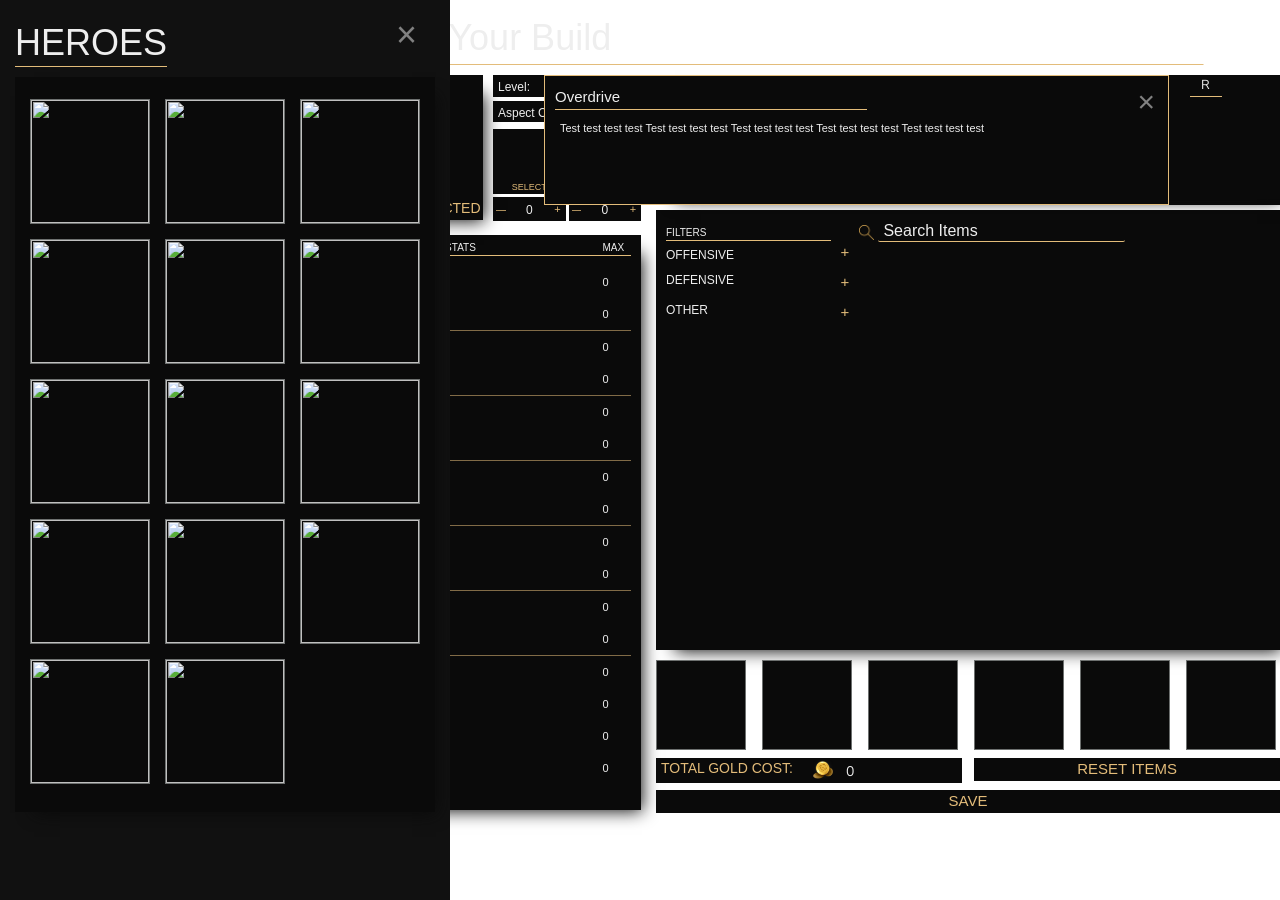
==== index.html @ a37a885d "Added Select Hero Button" ====
<!DOCTYPE html>
<html lang="zxx">

<head>
    <meta charset="UTF-8">
    <meta name="description" content="Foodeiblog Template">
    <meta name="keywords" content="Foodeiblog, unica, creative, html">
    <meta name="viewport" content="width=device-width, initial-scale=1.0">
    <meta http-equiv="X-UA-Compatible" content="ie=edge">
    <title>FHN Item Builder</title>
    <!--Test-->


    <script src="./HeroPortrait.js"></script>
    <script src ="./ItemBuilder/Utility.js"></script>
    <script src="./ItemBuilder/APIReader.js"></script>
    <script src="./ItemBuilder/Aspect.js"></script>
    <script src="./ItemBuilder/Hero.js"></script>
    <script src="./ItemBuilder/Item.js"></script>
    <script src="./ItemBuilder/Inventory.js"></script>
    <script src="./ItemBuilder/Attribute.js"></script>
    <script src="./ItemBuilder/ItemBuild.js"></script>
    <script src="./ItemBuilder/Ability.js"></script>


    <!-- NEW SCRIPT TAGS (8/12/2020) -->
    <script src="./ItemRowView.js"></script>
    <script src="./ItemView.js"></script>
    <script src="./ItemContainer.js"></script>

    <!-- Script Tags for Generate Build-->
    <script src="https://cdn.jsdelivr.net/npm/file-saver@2.0.2/dist/FileSaver.min.js"></script>
    <script src="./js/html2canvas.js"></script>
  
    

    <!-- Google Font -->
    <link href="https://fonts.googleapis.com/css?family=Nunito+Sans:300,400,600,700,800,900&display=swap"
        rel="stylesheet">
    <link href="https://fonts.googleapis.com/css?family=Unna:400,700&display=swap" rel="stylesheet">

    <!-- Css Styles -->
    <link rel="stylesheet" href="./css/bootstrap.min.css" type="text/css">
    <link rel="stylesheet" href="./css/style.css" type="text/css">
    <link rel="stylesheet" href="./css/w3.css" type="text/css">
    
</head>

<body>
    <!-- Page Preloder -->
    <div id="preloder">
        <div class="loader"></div>
    </div>
    <div class="container">
        <div>
            <button type='button' class="hero-button" onclick="openHeroPanel()">SELECT HERO</button>
        </div>
            <div class="row">
                <div id="mySidenav" class="sidenav">
                    <a href="javascript:void(0)" class="closebtn" onclick="closeHeroPanel()">&times;</a>
                    <div class="col-lg-3 col-md-6 col-sm-6 test">
                        <h1 class="header-hero">HEROES</h1>
                        <div class="heroselect" data-setbg="">
                            <div class="grid-container", id="hero-grid"></div>
                        </div>
                    </div>
                </div>
           
            <div class="mid-content" id="widget">
                <input type="text", placeholder="Name Your Build" id="name-build" class="header" style="height: 55px; margin-top: 10px; width: 90%;"></input>
                <div class="column left">
                    <div class="col-lg-3 col-md-6 col-sm-6">
                        <div class="categories__item set-bg" data-setbg="">
                            <div id="myNav" class="aspect-overlay">
                                <a href="javascript:void(0)" class="closebtn" onclick="closeAspectNav()">&times;</a>
                                <div class="overlay-content">
                                    <div class="aspectsgrid-container">
                                        <img onclick="setAspectRed()" id ="red-aspect" src="./images/red-aspect.png" alt="Nature" style="object-fit: fill; margin-right: 3px; cursor: pointer;">
                                        <img onclick="setAspectGreen()" id ="green-aspect"src="./images/green-aspect.png" alt="Nature" style="object-fit: fill; margin-right: 3px; cursor: pointer;">
                                        <img onclick="setAspectPurple()" id ="purple-aspect" src="./images/purple-aspect.png" alt="Nature" style="object-fit: fill; margin-right: 3px; cursor: pointer;">
                                        <img onclick="setAspectBlue()" id ="blue-aspect" src="./images/blue-aspect.png" alt="Nature" style="object-fit: fill; margin-right: 3px; cursor: pointer;">
                                        <img onclick="setAspectWhite()" id ="white-aspect" src="./images/white-aspect.png" alt="Nature" style="object-fit: fill; margin-right: 3px; cursor: pointer;">
                                    
                                    </div>
                                    
                                    
                            </div>
                              </div>
                                    <div class="column hero-left">
                                        <div class="hero-container">
                                            <img onclick="openHeroPanel()" src="./images/black-image.png" id="hero-portrait">
                                            <div class="hero-block">
                                              <h4 id="hero-name">No hero Selected</h4>
                                            </div>
                                        </div>
                                    </div>
                                    <div class="column hero-right">
                                        <div class="dropdown" style="background-color: #0a0a0a;">
                                            <div class="level-title">Level:</div>
                                            <div style="width: 100%; text-align: center;">
                                                <input class="level-increment" style="float: left;" type="button" onclick="decrementValue()" value="—" />
                                                <input class="level-field" type="text" id="level-field" value="1"/>
                                                <input class="level-increment" style="float: right;" type="button" onclick="incrementValue()" value="+" />
                                            </div>
                                        </div>
                                        <div class="dropdown" style="background-color: #0a0a0a; margin-top: 3px; margin-bottom: 0px;">
                                            <div class="level-title" style="width: 100%;">Aspect Colors:</div>
                                        </div>
                                        
                                        <div class="aspects-container" style="position: relative;">
                                            <div id="aspect1" style=" margin-right: 3px;text-align: center; height: 100%;left: 0; position: absolute; bottom: 0; width: 49%; background-color: #0a0a0a; color: rgb(227, 188, 122);">
                                                <img src="./images/black-image.png" style="position:relative; height: 60px;">
                                                <div style="width: 100%; position: absolute; bottom: 0; font-size: 0.7vw;">SELECT</div>
                                            </div>
                                            <div id="aspect2" style="text-align: center; height: 100%;right: 0; position: absolute; bottom: 0; width: 49%; background-color: #0a0a0a; color: rgb(227, 188, 122);">
                                                <img src="./images/black-image.png" style="position:relative; height: 60px;">
                                                <div style="width: 100%; position: absolute; bottom: 0; font-size: 0.7vw;">SELECT</div>
                                            </div>
                                            
                                            </div>
                                        <div class="aspects-button">
                                            <div style="margin-right: 3px;">
                                                    <div style="width: 100%; text-align: center; line-height: 8px; background-color: #0a0a0a; padding: 3px;">
                                                        <input class="level-increment" style="float: left;" type="button" onclick="decrementFavor1()" value="—" />
                                                        <input class="favor-field" type="text" id="favor1" style="height: 15px;" value="0"/>
                                                        <input class="level-increment" style="float: right;" type="button" onclick="incrementFavor1()" value="+" />
                                                    </div>
                                            </div>
                                            <div>
                                                <div style="width: 100%; text-align: center; line-height: 8px; background-color: #0a0a0a; padding: 3px;">
                                                    <input class="level-increment" style="float: left;" type="button" onclick="decrementFavor2()" value="—" />
                                                    <input class="favor-field" type="text" id="favor2" style="height: 15px;" value="0"/>
                                                    <input class="level-increment" style="float: right;" type="button" onclick="incrementFavor2()" value="+" />
                                                </div>
                                            </div>
                                        </div>
                                    </div>
                        </div>
                        <div class="stat-height" data-setbg="">
                            <div class="stat-content">
                                <div class="expand" style="width: 100%; margin-bottom: 10px; display: flex;">
                                    
                                    <div style="width: 35%;">NAME</div>
                                    <div style="width: 55%;">STATS</div>
                                    <div>MAX</div>
                                
                                </div>
                                <div style="border-bottom-style: solid; border-width: 1px; border-color: rgb(227, 188, 122, 0.55);">
                                <!--To change bar progress, when adding stat, add the percentage as a style: 10power/possible 100 power would
                                        mean adding a 10% width to id "Health" etc.-->
                                        <div class="stat-wrapper">
                                            <label class="label-cat" style="float: left;">Health</label>
                                            <div class="stat-bar">
                                                <label class="buildValue" style="height:100%;float: left; "id="Health"></label>
                                            </div>
                                            <div class="stat-increment">+25</div>
                                            <label class="label-cat-right" id="total-value">0</label>
                                        </div>

                                        <div class="stat-wrapper">
                                            <label class="label-cat" style="float: left; margin-top: 0;">Health Regen</label>
                                            <div class="stat-bar">
                                                <label class="buildValue" style="height:100%;float: left; "id="HealthRegenRate"></label>
                                                </div>
                                            <div class="stat-increment">+25</div>
                                            <label class="label-cat-right" id="total-value">0</label>
                                        </div>

                                </div>
                                <div style="border-bottom-style: solid; border-width: 1px; border-color: rgb(227, 188, 122, 0.55);">
                                        <div class="stat-wrapper">
                                            <label class="label-cat" style="float: left; margin-top: 0;">Mana</label>
                                            <div class="stat-bar">
                                                <label class="buildValue" style="height:100%;float: left; "id="Mana"></label>
                                                </div>
                                            <div class="stat-increment">+25</div>
                                            <label class="label-cat-right" id="total-value">0</label>
                                        </div>

                                        <div class="stat-wrapper">
                                            <label class="label-cat" style="float: left; margin-top: 0;">Mana Regen</label>
                                            <div class="stat-bar">
                                                <label class="buildValue" style="height:100%;float: left; "id="ManaRegenRate"></label>
                                                </div>
                                            <div class="stat-increment">+25</div>
                                            <label class="label-cat-right" id="total-value">0</label>
                                        </div>
                                    
                                </div>
                                <div style="border-bottom-style: solid; border-width: 1px; border-color: rgb(227, 188, 122, 0.55);">

                                        <div class="stat-wrapper">
                                            <label class="label-cat" style="float: left; margin-top: 0;">Phys. Power</label>
                                            <div class="stat-bar">
                                                <label class="buildValue" style="height:100%;float: left; "id="Physical Power"></label>
                                                </div>
                                            <div class="stat-increment">+25</div>
                                            <label class="label-cat-right" id="total-value">0</label>
                                        </div>

                                        <div class="stat-wrapper">
                                            <label class="label-cat" style="float: left; margin-top: 0;">Energy Power</label>
                                            <div class="stat-bar">
                                                <label class="buildValue" style="height:100%;float: left; "id="EnergyPower"></label>
                                                </div>
                                            <div class="stat-increment">+25</div>
                                            <label class="label-cat-right" id="total-value">0</label>
                                        </div>

                            </div>
                            <div style="border-bottom-style: solid; border-width: 1px; border-color: rgb(227, 188, 122, 0.55);">
                                        <div class="stat-wrapper">
                                            <label class="label-cat" style="float: left; margin-top: 0;">Physical Armor</label>
                                            <div class="stat-bar">
                                                <label class="buildValue" style="height:100%;float: left;"id="Physical Armor"></label>
                                            </div>
                                            <div class="stat-increment">+25</div>
                                            <label class="label-cat-right" id="total-value">0</label>
                                        </div>

                                        <div class="stat-wrapper">
                                            <label class="label-cat" style="float: left; margin-top: 0;">Energy Armor</label>
                                            <div class="stat-bar">
                                                <label class="buildValue" style="height:100%;float: left; "id="Energy Armor"></label>
                                                </div>
                                            <div class="stat-increment">+25</div>
                                            <label class="label-cat-right" id="total-value">0</label>
                                        </div>
                            </div>
                            <div style="border-bottom-style: solid; border-width: 1px; border-color: rgb(227, 188, 122, 0.55);">

                                        <div class="stat-wrapper">
                                            <label class="label-cat" style="float: left; margin-top: 0;">Physical Pen.</label>
                                            <div class="stat-bar">
                                                <label class="buildValue" style="height:100%;float: left; "id="Physical Penetration"></label>
                                                </div>
                                            <div class="stat-increment">+25</div>
                                            <label class="label-cat-right" id="total-value">0</label>
                                        </div>
                                       
                                        <div class="stat-wrapper">
                                            <label class="label-cat" style="float: left; margin-top: 0;">Energy Pen.</label>
                                            <div class="stat-bar">
                                                <label class="buildValue" style="height:100%;float: left; "id="Energy Penetration"></label>
                                                </div>
                                            <div class="stat-increment">+25</div>
                                            <label class="label-cat-right" id="total-value">0</label>
                                        </div>
                            </div>

                            <div style="border-bottom-style: solid; border-width: 1px; border-color: rgb(227, 188, 122, 0.55);">

                            <div class="stat-wrapper">
                                <label class="label-cat" style="float: left; margin-top: 0;">Attack Per Sec:</label>
                                <div class="stat-bar">
                                    <label class="buildValue" style="height:100%;float: left; "id="Attack Speed"></label>
                                    </div>
                                <div class="stat-increment">+25</div>
                                <label class="label-cat-right" id="total-value">0</label>
                            </div>

                            
<!--
                            <div class="stat-wrapper">
                                <label class="label-cat" style="float: left; margin-top: 0;">Attack Speed %:</label>
                                <div class="stat-bar">
                                    <label class="buildValue" style="height:100%;float: left; "id="Attack Speed Percent"></label>
                                    </div>
                                <div class="stat-increment">+25</div>
                                <label class="label-cat-right" id="total-value">0</label>
                            </div>-->

                            <div class="stat-wrapper">
                                <label class="label-cat" style="float: left; margin-top: 0;">Basic Atk Dmg:</label>
                                <div class="stat-bar">
                                    <label class="buildValue" style="height:100%;float: left; "id="Basic Atk Dmg"></label>
                                    </div>
                                <div class="stat-increment">+25</div>
                                <label class="label-cat-right" id="total-value">0</label>
                            </div>
                            </div>

                                        <div class="stat-wrapper">
                                            <label class="label-cat" style="float: left; margin-top: 0;">Mov.Speed</label>
                                            <div class="stat-bar">
                                                <label class="buildValue" style="height:100%;float: left; "id="Movement Speed"></label>
                                                </div>
                                            <div class="stat-increment">+25</div>
                                            <label class="label-cat-right" id="total-value">0</label>
                                        </div>

                                        <div class="stat-wrapper">
                                            <label class="label-cat" style="float: left; margin-top: 0;">CritChance</label>
                                            <div class="stat-bar">
                                                <label class="buildValue" style="height:100%;float: left; "id="CritChance"></label>
                                                </div>
                                            <div class="stat-increment">+25</div>
                                            <label class="label-cat-right" id="total-value">0</label>
                                        </div>
                                        
                                        <div class="stat-wrapper">
                                            <label class="label-cat" style="float: left; margin-top: 0;">Cooldown</label>
                                            <div class="stat-bar">
                                                <label class="buildValue" style="height:100%;float: left; "id="Cooldown Reduction"></label>
                                                </div>
                                            <div class="stat-increment">+25</div>
                                            <label class="label-cat-right" id="total-value">0</label>
                                        </div>

                                        <div class="stat-wrapper">
                                            <label class="label-cat" style="float: left; margin-top: 0;">Lifesteal</label>
                                            <div class="stat-bar">
                                                <label class="buildValue" style="height:100%;float: left; "id="LifeSteal"></label>
                                                </div>
                                            <div class="stat-increment">+25</div>
                                            <label class="label-cat-right" id="total-value">0</label>
                                        </div>
                            </div>
                        </div>
                    </div>
                </div>
                <div class="column right">
                    <div class="col-lg-3 col-md-6 col-sm-6" style="padding-left: 0px; padding-right: 0px;">
                        <div class="ability-height" data-setbg="">
                                <div class="column abilities-left">
                                    <div id="myNav" class="ability-overlay" style="overflow: none;">
                                        <a href="javascript:void(0)" class="closebtn" onclick="closeAbilityNav()">&times;</a>
                                        <div class="overlay-content">
                                            <div id="ability-name" style="border-bottom: 1px rgb(227, 188, 122) solid; width: 50%; height: 30%; margin: 10px; margin-bottom: 0px; color: #eeeeee;">Overdrive</div>
                                            <div id="ability-description" style=" width: 100%; font-size: 11px; color: #eeeeee; padding-top: 10px;">
                                                Test test test test Test test test test Test test test test Test test test test Test test test test
                                            </div>
                                            
                                        </div>
                                    </div>
                                    <div class="heroability-container" style="margin-top: 0px; text-align: center;">
                                        <div class="heroability-grid">
                                            
                                            <div class="abilityblock-container" id="passive-block" onclick="displayPassive()">
                                                <img src="./images/black-image.png">
                                                <div class="heroability-block">
                                                    <p style="color: #eeeeee;">P</p>
                                                </div>
                                            </div>
                                            <div class="abilityblock-container" id="rmb-block" onclick="displayRMB()">
                                                <img src="./images/black-image.png">
                                                <div class="heroability-block">
                                                    <p style="color: #eeeeee;">RMB</p>
                                                </div>
                                            </div>
                                            <div class="abilityblock-container" id="q-block" onclick="displayQ()">
                                                <img src="./images/black-image.png">
                                                <div class="heroability-block">
                                                    <p style="color: #eeeeee;">Q</p>
                                                </div>
                                            </div>
                                            <div class="abilityblock-container" id="e-block" onclick="displayE()">
                                                <img src="./images/black-image.png">
                                                <div class="heroability-block">
                                                    <p style="color: #eeeeee;">E</p>
                                                </div>
                                            </div>
                                            <div class="abilityblock-container" id="r-block" onclick="displayUlt()">
                                                <img src="./images/black-image.png">
                                                <div class="heroability-block">
                                                    <p style="color: #eeeeee;">R</p>
                                                </div>
                                            </div>
                                        </div>
                                    </div>
                                    
                                </div>
                            
                        </div>
                        <div class="itemview-height" data-setbg="" id="view-Height">
                                <div id="filter-container" class="column item-right" style="padding-top: 5px;">
                                    <div class="expand">FILTERS</div>
                                    <div class="filter-cat-wrapper">
                                        <div class="filter-wrapper">
                                            <div class="filter-cat" style="float: left; margin-top: 5px;">OFFENSIVE </div> <div id ="plus-minus" class="plus-minus" style="float: right;">+</div>
                                        </div>
                                        <div class="filter-content" id="offensive-filters">
                                            <div class="filter-row">
                                                <div class="filter-content-column">
                                                    <label class="check-container"><p>Energy Power</p>
                                                        <input type="checkbox" attribute="ZapPower">
                                                        <span class="checkmark"></span>
                                                    </label>
                                                </div>
                                                <div class="filter-content-column">
                                                    <label class="check-container"><p>Physical Power</p>
                                                        <input type="checkbox" attribute="OuchPower">
                                                        <span class="checkmark"></span>
                                                    </label>
                                                </div>
                                              </div>
                                              <div class="filter-row">
                                                <div class="filter-content-column">
                                                    <label class="check-container"><p>Critical Chance</p>
                                                        <input type="checkbox" attribute="CritChance">
                                                        <span class="checkmark"></span>
                                                    </label>
                                                </div>
                                                <div class="filter-content-column">
                                                    <label class="check-container"><p>Attack /Sec</p>
                                                        <input type="checkbox" attribute="AttackSpeed">
                                                        <span class="checkmark"></span>
                                                    </label>
                                                </div>
                                              </div>
                                              <div class="filter-row">
                                                <div class="filter-content-column">
                                                    <label class="check-container"><p>Energy Penetration</p>
                                                        <input type="checkbox" attribute="FlatSizzlePenetration">
                                                        <span class="checkmark"></span>
                                                    </label>
                                                </div>
                                                <div class="filter-content-column">
                                                    <label class="check-container"><p>Physical Penetration</p>
                                                        <input type="checkbox" attribute="FlatOuchiePenetration">
                                                        <span class="checkmark"></span>
                                                    </label>
                                                </div>
                                              </div>
                                        </div>
                                    </div>
                                    <div class="filter-cat-wrapper">
                                        <div class="filter-wrapper">
                                            <div class="filter-cat" style="float: left;">DEFENSIVE </div> <div id ="plus-minus" class="plus-minus" style="float: right;">+</div>
                                        </div>
                                        <div class="filter-content" id="offensive-filters">
                                            <div class="filter-row">
                                                <div class="filter-content-column">
                                                    <label class="check-container">
                                                        <p style="margin-top: 10px;">Health</p>
                                                        <input type="checkbox" attribute="Health" style="margin-top: 0;">
                                                        <span class="checkmark" style="top: 0;"></span>
                                                    </label>
                                                </div>
                                                <div class="filter-content-column">
                                                    <label class="check-container"><p>Health Regeneration</p>
                                                        <input type="checkbox" attribute="HealthRegenRate">
                                                        <span class="checkmark"></span>
                                                    </label>
                                                </div>
                                              </div>
                                              <div class="filter-row">
                                                <div class="filter-content-column">
                                                    <label class="check-container">
                                                        <p style="margin-top: 10px;">Mana</p>
                                                        <input type="checkbox" attribute="Mana" style="margin-top: 0;">
                                                        <span class="checkmark" style="top: 0;"></span>
                                                    </label>
                                                </div>
                                                <div class="filter-content-column">
                                                    <label class="check-container"><p>Mana Regeneration</p>
                                                        <input type="checkbox" attribute="ManaRegenRate">
                                                        <span class="checkmark"></span>
                                                    </label>
                                                </div>
                                              </div>
                                              <div class="filter-row">
                                                <div class="filter-content-column">
                                                    <label class="check-container"><p>Energy Armor</p>
                                                        <input type="checkbox" attribute="SizzleArmor">
                                                        <span class="checkmark"></span>
                                                    </label>
                                                </div>
                                                <div class="filter-content-column">
                                                    <label class="check-container"><p>Physical Armor</p>
                                                        <input type="checkbox" attribute="OuchieArmor">
                                                        <span class="checkmark"></span>
                                                    </label>
                                                </div>
                                              </div>
                                              <div class="filter-row">
                                                <div class="filter-content-column">
                                                    <label class="check-container">
                                                        <p style="margin-top: 10px;">Lifesteal</p>
                                                        <input type="checkbox" attribute="LifeSteal" style="margin-top: 0;">
                                                        <span class="checkmark" style="top: 0;"></span>
                                                    </label>
                                                </div>
                                              </div>
                                        </div>
                                    </div>
                                    <div class="filter-cat-wrapper">
                                        <div class="filter-wrapper">
                                            <div class="filter-cat" style="float: left;">OTHER </div> <div id ="plus-minus" class="plus-minus" style="float: right;">+</div>
                                        </div>
                                        <div class="filter-content" id="offensive-filters">
                                              <div class="filter-row">
                                                <div class="filter-content-column">
                                                    <label class="check-container"><p>Movement Speed</p>
                                                        <input type="checkbox" attribute="MovementSpeed">
                                                        <span class="checkmark"></span>
                                                    </label>
                                                </div>
                                                <div class="filter-content-column">
                                                    <label class="check-container"><p>Cooldown Reduction</p>
                                                        <input type="checkbox" attribute="PCTCDR">
                                                        <span class="checkmark"></span>
                                                    </label>
                                                </div>
                                              </div>
                                              <div class="filter-row">
                                                <div class="filter-content-column">
                                                    <label class="check-container">
                                                        <p style="margin-top: 10px;">Consumable</p>
                                                        <input type="checkbox"  style="margin-top: 0;">
                                                        <span class="checkmark" style="top: 0;"></span>
                                                    </label>
                                                </div>
                                              </div>
                                        </div>
                                    </div>
                                    
                                </div>
                                <div class="column item-left"  style="color: #eeeeee;">
                                    <form autocomplete="off">
                                        <img style="width: 15px; height: 15px;" src="./images/search.png">
                                        <input class="itemsearch-animated" placeholder="Search Items" id="item-search" type="text" name="search">
                                    </form>
                                    <div class="scroll-window" data-setbg="">
                                        <div class="itemgrid-container", id="item-grid"></div>
                                    </div>
                                </div>
                        </div>
                        <div class="build-height" data-setbg="">
                            <div class="col-lg-3 col-md-6 col-sm-6" style="padding: 0px;">
                                <div class="itembuild-container" style="margin-top: 0px;">
                                    <div class="item-container">
                                        <div class="inventory-container" id="item-block 1" itemIndex="0">
                                            <img src="./images/black-image.png" id="img1"></img>
                                            <div class="item-block"><p id="p1"></p></div>
                                        </div>
                                        <div class="inventory-container" id="item-block 2" itemIndex="1">
                                            <img src="./images/black-image.png" id="img2">
                                            <div class="item-block"><p id="p2"></p></div>
                                        </div>
                                        <div class="inventory-container" id="item-block 3" itemIndex="2">
                                            <img src="./images/black-image.png" id="img3">
                                            <div class="item-block"><p id="p3"></p></div>
                                        </div>
                                        <div class="inventory-container" id="item-block 4" itemIndex="3">
                                            <img src="./images/black-image.png" id="img4">
                                            <div class="item-block"><p id="p4"></p></div>
                                        </div>
                                        <div class="inventory-container" id="item-block 5" itemIndex="4">
                                            <img src="./images/black-image.png" id="img5">
                                            <div class="item-block"><p id="p5"></p></div>
                                        </div>
                                        <div class="inventory-container" id="item-block 6" itemIndex="5">
                                            <img src="./images/black-image.png" id="img6">
                                            <div class="item-block"><p id="p6"></p></div>
                                        </div>
                                    </div>
                                </div>
                                    <div class="nav" style=" background-color: #0a0a0a;color: white; margin-top: 5px; margin-right: 5px; float: left;text-align: left; width: 49%; padding-left: 5px;">
                                        <div class="cost-heading" style="display: inline-block; color: rgb(227, 188, 122); font-size: 14px;">TOTAL GOLD COST:</div>
                                        <div class="nav" style="padding-left: 20px; padding-right: 20px; text-align: left;">
                                            <div class="gold-image">
                                                <img src="./images/gold.png">
                                            </div>
                                            <div class="gold-bar" style="padding: 3px;">
                                                <p id="costValue" style="margin-left: 5px; color: #eeeeee;">0</p>
                                            </div>
                                        </div>
                                    </div>
                                    <input type="button" class="gen-build" id="clear-inventory" style="float: right; margin-top: 5px; width: 49%;" value="RESET ITEMS"/>

                                    </div>
                                    
                            </div>
                            <input type="button" class="gen-build" id="btnSave" style="float: left; margin-top: 40px; width: 100%;" value="SAVE"/>
                        </div>
                        
                    </div>
                </div>
            </div>
            <div class="right-content">
                <h1 class="header" style="color: transparent; border-style: none;">DESCRIPTIONS</h1>
                <div class="column left" style="width: 300px;">
                    <div class="col-lg-3 col-md-6 col-sm-6" id="abilitydata-container">
                        <div class="categories__item set-bg" data-setbg="">
                <div class="column right" style="width: 100%;">
                    <div class="col-lg-3 col-md-6 col-sm-6" style="padding-left: 0px;">
                        <!--I set the opacity to 0 as a temp disable Lentor-->
                        <div class="ability-height" data-setbg="" style="text-align: center; display: flex; flex-direction: column; opacity: 0%;">

                            <div id="ability-name" style="border-bottom: 1px rgb(227, 188, 122) solid; width: 93%; height: 30%; margin: 10px; margin-bottom: 0px; color: #eeeeee;"></div>
                            <div class="scroll-window" id="ability-description" style=" width: 100%; font-size: 11px; color: #eeeeee; padding-bottom: 5px;"></div>
                        </div>

                        
                        <div class="itemview-height" data-setbg="" id="itemview-column" style="padding-top: 15%">
                            <div style="width: 100%; height: 100%;">
                                <div>
                                    <div class="itempop-wrapper" id="item-popup">
                                        <div class="reminder-text" style="color: rgb(227, 188, 122);">*Double click to add/remove*</div>
                                        <img class="item-wrapper" src="">
                                        <div class="itempop-name" id="itempop-name" style=" margin-top: 10px; border-bottom: 1px rgb(227, 188, 122) solid;"></div>
                                        <div class="itemstats-wrapper">
                                            
                                        </div>
                                        
                                        <div  class="itemdesc-text" id="item-description"></div>
                                        <div class="nav" style="padding-left: 35%; padding-right: 5px;">
                                            <div class="gold-image">
                                                <img src="./images/gold.png">
                                            </div>
                                            <div id="itempop-goldbar" class="gold-bar">
                                                <p id="popUpCostValue" style="margin-left: 5px; color: rgb(227, 188, 122);">0</p>
                                            </div>
                                        </div>
                                        <!--Each "test" div should populate the children of the item, if no children, display "none"-->
                                        
                                    </div>
                                </div>
                            </div>
                        </div>

                    </div>
                </div>
            </div>
            
        </div>
    </div>
    
    <!-- js Files that are NECESSARY to make the webpage load-->
    <script src="./js/jquery-3.3.1.min.js"></script>
    <script src="./js/bootstrap.min.js"></script>
    <script src="./js/main.js"></script>

    <script src="NewItemBuildPage.js"></script>
    <script src="ItemBuildCaller.js"></script>
    <!--Generate Build Script-->
    <script>
       $(function() { 
        $("#btnSave").click(function() { 
            html2canvas($("#widget"), {
                useCORS: true,
                logging: true,
                onrendered: function(canvas) {
                    theCanvas = canvas;


                    canvas.toBlob(function(blob) {
                    saveAs(blob, "Dashboard.png"); 
            });
                }
            });
        });
        }); 
        </script>   

        <!--Aspect pop up script-->
        <script>
            
            
            function closeAspectNav() {
              document.getElementById("myNav").style.width = "0%";
            }
            </script>
</body>

</html>
---- css/style.css ----
html,
* {
	margin: 0;
	padding: 0;
	}
body {
	height: 100%;
	font-family: "Nunito Sans", sans-serif;
	-webkit-font-smoothing: antialiased;
	background-image: url("https://uploads-ssl.webflow.com/5e4dd70c09d48fd33df2de2f/5e4decb8be89042f1fa054de_y.jpg");
}

@media screen and (min-width: 500px) {
    .mid-content {
		width: 960px;
		left: -500px;
	}
	.sidenav {
		width: 450px;
		
	}
}
@media screen and (min-width: 300px) {
    .mid-content {
		width: 960px;
		left: -500px;
	}
	.sidenav {
		width: 450px;
		
	}
}

#hero-name {
	top: 25%;
	font-size: 14px;
	text-transform: uppercase;
	color: rgb(227, 188, 122);
}
#hero-portrait {
	width: 100%;
	height: 100%;

}

#abilitydata-container {
	opacity: 0%;
	transition: 1s;
}

.aspect-overlay {
	height: 150px;
	width: 0;
	position: fixed;
	z-index: 1;
	top: 70px;
	left: 25.8%;
	background-color: #0a0a0a;
	background-color: #0a0a0a;
	overflow-x: hidden;
	transition: 0.5s;
  }
  
  .aspect-overlay-content {
	position: relative;
	top: 25%;
	width: 100%;
	text-align: center;
	margin-top: 30px;
  }
  
  .aspect-overlay a {
	padding: 8px;
	text-decoration: none;
	font-size: 36px;
	color: #818181;
	display: block;
	transition: 0.3s;
  }
  
  .aspect-overlay a:hover, .overlay a:focus {
	color: #f1f1f1;
  }
  
  .aspect-overlay .closebtn {
	position: absolute;
	top: -5px;
	right: 5px;
	font-size: 30px;
  }


  
  @media screen and (max-height: 450px) {
	.overlay a {font-size: 20px}
	.overlay .closebtn {
	font-size: 40px;
	top: 15px;
	right: 35px;
	}
  }
@keyframes slideInFromLeft {
	0% {
	  transform: translateX(-100%);
	}
	100% {
	  transform: translateX(0);
	}
  }

  .ability-overlay {
	height: 130px;
	width: 625px;
	position: fixed;
	z-index: 1;
	top: 75px;
	left: 42.5vw;
	background-color: #0a0a0a;
	border: 1px rgb(227, 188, 122) solid;
	overflow-x: hidden;
	transition: 0.5s;
  }
  
  .ability-overlay-content {
	position: relative;
	top: 25%;
	width: 100%;
	text-align: center;
	margin-top: 30px;
  }
  
  .ability-overlay a {
	padding: 8px;
	text-decoration: none;
	font-size: 36px;
	color: #818181;
	display: block;
	transition: 0.3s;
  }
  
  .ability-overlay a:hover, .overlay a:focus {
	color: #f1f1f1;
  }
  
  .ability-overlay .closebtn {
	position: absolute;
	top: -5px;
	right: 5px;
	font-size: 30px;
  }

.expand {
	text-align: left;
	font-size: 10px;
	color: #eeeeee;
	border-bottom: solid 1px rgb(227, 188, 122);
	width: 90%;
	display: flex;
}
  #mySidenav {  
	/* This section calls the slideInFromLeft animation we defined above */
	animation: 1.5s ease-out 0s 1 slideInFromLeft;

  }
.stat-bar {
	background-color: transparent;
	position: absolute;
	top: 25%;
	width: 40%;
	margin-left: 35%;
	height: 18px;
	transition: 0.5s;
}
.stat-bar > label {
	width: 0;
}
.stat-content {
	height: 100%;
	width: 100%;
	padding-left: 10px;
	padding-right: 10px;
	font-size: 11px;

}
.stat-wrapper {
	position: relative;
	vertical-align: middle;
	height: 32px;
}
.stat-wrapper > p {
	color: #eeeeee;
	opacity: 0%;
	transition: 0.5s;
}
.label-cat {
	position: absolute;
	top: 25%;
	width: 35%;
	text-align: left;
	color:#eeeeee;
}
.label-cat-right {
	position: absolute;
	right: 5%;
	top: 25%;
	width: 5%;
	text-align: left;
	color: #eeeeee;
}
.level-field {
	text-align: center;
	width: 25%;
	font-size: 12px;
	height: 20px;
	border: transparent;
	background-color: transparent;
	color: #eeeeee;
}

.favor-field {
	text-align: center;
	width: 25%;
	font-size: 12px;
	height: 20px;
	border: transparent;
	background-color: transparent;
	color: #eeeeee;
}

.level-increment {
	width: 15%;
	font-size: 11px;
	height: 90%;
	background-color: transparent;
	border: none;
	color: rgb(227, 188, 122);
	margin-top: 5px;
}
.stat-increment {
	position: absolute;
	right: 18%;
	top: 25%;
	width: 5%;
	color: green;
}
.scroll-window {
	margin-top: 5px;
	height: 92%;
	width: 100%;
	overflow: auto;
	overflow-x: hidden;
	
}
/* The Modal (background) */
.modal {
	display: none; /* Hidden by default */
	position: fixed; /* Stay in place */
	z-index: 1; /* Sit on top */
	padding-top: 100px; /* Location of the box */
	left: 0;
	top: 0;
	width: 100%; /* Full width */
	height: 100%; /* Full height */
	overflow: auto; /* Enable scroll if needed */
	background-color: rgb(0,0,0); /* Fallback color */
	background-color: rgba(0,0,0,0.4); /* Black w/ opacity */
  }
  
  /* Modal Content */
  .modal-content {
	background-color: #fefefe;
	margin: auto;
	padding: 20px;
	border: 1px solid #888;
	width: 80%;
  }
  
  /* The Close Button */
  .close {
	color: #aaaaaa;
	float: right;
	font-size: 28px;
	font-weight: bold;
  }
  
  .close:hover,
  .close:focus {
	color: #000;
	text-decoration: none;
	cursor: pointer;
  }
.itemstats-text{
	margin-bottom: 5px;
}

#view-height{
	opacity: 0%;
	transition: 1s;
}
#itemview-column{
	opacity: 0%;
	transition: 1s;
}

  .gold-bar {
	padding: 3px; margin-left: 5px;
	color: #eeeeee;
	background-color: #0a0a0a;
	height: 100%;
  }
.scroll-window::-webkit-scrollbar {
	width: 0.2em;
  }
   
  .scroll-window::-webkit-scrollbar-track {
	box-shadow: inset 0 0 6px #0a0a0a;
  }
   
  .scroll-window::-webkit-scrollbar-thumb {
	background-color: rgb(227, 188, 122, 0.55);
  }
.ability-button {
	width: 33.33%;
	height: 99%;
	background-color: rgba(0, 0, 0, 0.25);
	border-style: none;
	color: #eeeeee;
	font-size: 20px;
	padding: 12px;
	-webkit-box-shadow: 10px 10px 16px -9px #0a0a0a;
	-moz-box-shadow: 10px 10px 16px -9px #0a0a0a;
	box-shadow: 10px 10px 16px -9px #0a0a0a;
}
.button-container {
	display: flex;
	flex-wrap: nowrap;
	background-color: #0a0a0a;
	margin-top: 10px;
	-webkit-box-shadow: 10px 10px 16px -9px #0a0a0a;
	-moz-box-shadow: 10px 10px 16px -9px #0a0a0a;
	box-shadow: 10px 10px 16px -9px #0a0a0a;
}

.aspect-count {
	background-color: #0a0a0a;
	height: 70%;
	-webkit-box-shadow: 10px 10px 16px -9px #0a0a0a;
	-moz-box-shadow: 10px 10px 16px -9px #0a0a0a;
	box-shadow: 10px 10px 16px -9px #0a0a0a;
	

  }
.abilities-wrapper {
	display: flex;
	flex-wrap: nowrap;
	background-color: #0a0a0a;
	margin-top: 10px;
}
.abilities-wrapper > div {
	background-color: #0a0a0a;
	width: 100px;
	height: 50px;
	margin: 0px;
	text-align: center;
	line-height: 75px;
	font-size: 30px;
}
.ability-container {
	display: flex;
	flex-wrap: nowrap;
	background-color: #0a0a0a;
	margin-top: 10px;
}
.aspects-button {
	display: flex;
	flex-wrap: nowrap;
	margin-top: 3px;
	height: 25%;
}
.aspects-button > div {
	width: 50%;
	height: 100%;
	margin: 0px;
	text-align: center;
	line-height: 75px;
	font-size: 30px;
	border-width: 1px;

}
.aspects-counter {
	display: flex;
	flex-wrap: nowrap;
	margin-top: 10px;
}
.aspects-counter > div {
	background-color: #0a0a0a;
	width: 100px;
	height: 50px;
	margin: 0px;
	text-align: center;
	line-height: 75px;
	font-size: 30px;
	border-width: 1px;
}

.item-row-view{
	display: flex;
	flex-wrap: nowrap;
	background-color: #0a0a0a;
	margin-top: 10px;
}

.item-row-view > div{
	background-color: #0a0a0a;
	width: 125px;
	height: 125px;
	margin: 0px;
	text-align: center;
	line-height: 75px;
	font-size: 30px;
}
.itemstats-text {
	color: #eeeeee;
	font-size: 11px;
	line-height: 12px;
}
.itemstats-wrapper {
	height: 90px;
}
.itemdesc-text {
	color: #eeeeee;
	font-size: 11px;
	line-height: 12px;
	margin-top: 15px;
	padding-bottom: 5px;
	padding-top: 5px;
	border-bottom: 1px solid rgb(227, 188, 122);
	height: 110px;
	border-top: 1px rgb(227, 188, 122) solid;
}
.prereq-heading {
	margin-top: 15px;
	font-size: 12px;
	color: #eeeeee;
	border-bottom: 1px #eeeeee solid;
	margin-bottom: 5px;
}
.item-wrapper {
	width: 90px;
	height: 90px;
	background-color: rgb(24,24,24);
	border: 1px solid #eeeeee;
}
.itempop-wrapper {
	text-align: center;
}
.itempop-name {
	color: #eeeeee;
	margin-bottom: 5px;

}
.heroselect-container {
	display: flex;
	flex-wrap: nowrap;
	background-color: #0a0a0a;
	width: 100%;


}
  
.heroselect-container > div {
	background-color: #0a0a0a;
	width: 50%;
	height: 75px;
	text-align: center;
	line-height: 75px;
	font-size: 30px;
}
.itembuild-container {
	display: flex;
	flex-wrap: nowrap;
	margin-top: 5px;
	margin-bottom: 3px;
	height: 100%;
}
.heroability-container {
	display: flex;
	flex-wrap: nowrap;
	height: 95%;
	width: 100%;
	-webkit-box-shadow: 10px 10px 16px -9px #0a0a0a;
	-moz-box-shadow: 10px 10px 16px -9px #0a0a0a;
	box-shadow: 10px 10px 16px -9px #0a0a0a;
}
.heroability-container > img {
	width: 15%;
	height: 100%;
	margin: 5px;
	text-align: center;
	line-height: 75px;
	font-size: 30px;
}  
.aspects-container {
	display: flex;
	flex-wrap: nowrap;
	height: 45%;
}
.aspects-container > img {
	background-color: #0a0a0a;
	width: 49%;
	height: 100%;
	margin: 0px;
	text-align: center;
	line-height: 75px;
	font-size: 30px;
	-webkit-box-shadow: 10px 10px 16px -9px #0a0a0a;
	-moz-box-shadow: 10px 10px 16px -9px #0a0a0a;
	box-shadow: 10px 10px 16px -9px #0a0a0a;
}  

.itemrow-container {
	display: flex;
	flex-wrap: nowrap;
	background-color: #0a0a0a;
}
  
.itemrow-container > div {
	background-color: #0a0a0a;
	width: 120px;
	height: 120px;
	margin: 5px;
	text-align: center;
	line-height: 75px;
	font-size: 30px;
}
.dropbtn {
	background-color: #0a0a0a;
	color: #eeeeee;
	padding: 5px;
	font-size: 10px;
	cursor: pointer;
	width: 100%;
	height: 100%
  }

  
  .dropbtn:hover, .dropbtn:focus {
	background-color: #eeeeee;
  }
  
  .dropdown {
	display: inline-block;
	width: 100%;
	height: 15%;
  }
  
  .dropdown-content {
	display: none;
	position: absolute;
	background-color: transparent;
	min-width: 160px;
	overflow: auto;
	box-shadow: 0px 8px 16px 0px rgba(0,0,0,0.2);
	z-index: 1;
  }
  
  .dropdown-content a {
	color: #0a0a0a;
	padding: 12px 16px;
	text-decoration: none;
	display: block;
  }
#aspect1 {
	cursor: pointer;
}
#aspect2 {
	cursor: pointer;
}

  
  .show {display: block;}
.hero-container {
	position: relative;
	font-family: Arial;
	height: 100%;
	width: 100%;
	-webkit-box-shadow: 10px 10px 16px -9px #0a0a0a;
	-moz-box-shadow: 10px 10px 16px -9px #0a0a0a;
	box-shadow: 10px 10px 16px -9px #0a0a0a;
	cursor: pointer;
  }
.heroability-grid {
	margin: 10px;
	padding-left: 20px;
	padding-right: 10px;
	display: grid;
	grid-template-columns: auto auto auto auto auto;
	grid-template-rows: auto;
	grid-gap: 15px;
	width: 100%;
	height: 85%;
	background-color: #0a0a0a;
}
.level-title {
	color: #eeeeee;
	width: 30%;
	float: left;
	margin-right: 5px;
	margin-left: 5px;
	font-size: 12px;
	margin-top: 3px;
}
.heroability-grid > div {
	text-align: center;
	font-size: 30px;
	height: 95%;
	width: 90%;
	object-fit: contain;
	background-color: #0a0a0a;
  }
  .item-container {
	display: grid;
	grid-template-columns: 90px 90px 90px 90px 90px 90px;
	grid-template-rows: auto;
	grid-gap: 16px;
	width: 100%;
	height: 100%;
  }



.item-container > div {
	text-align: center;
	font-size: 30px;
	background-color: #0a0a0a;
	border-style: solid;
	border-color: rgb(207, 213, 211, 0.5);
	border-width: 1px;
	-webkit-box-shadow: 10px 10px 16px -9px #0a0a0a;
	-moz-box-shadow: 10px 10px 16px -9px #0a0a0a;
	box-shadow: 10px 10px 16px -9px #0a0a0a;
	
	-moz-box-shadow:    inset 0 0 3px rgb(207, 213, 211, 0.5);
	-webkit-box-shadow: inset 0 0 3px rgb(207, 213, 211, 0.5);
	box-shadow:         inset 0 0 3px rgb(207, 213, 211, 0.5);

}
::placeholder {
	color: #eeeeee;
	opacity: 1; /* Firefox */
  }
  
  :-ms-input-placeholder { /* Internet Explorer 10-11 */
   color: #eeeeee;
  }
  
  ::-ms-input-placeholder { /* Microsoft Edge */
   color: #eeeeee;
  }
  #name-build {
	background-color: transparent;
	width: 100%;
	color: #eeeeee;
	margin-right: 29px;
	border-color: transparent;
	border-bottom: 1px solid rgb(227, 188, 122);
    height: 20px;
    padding: 2px 2px 2px 2px;
}

.aspectsgrid-container {
	display: grid;
	grid-template-columns: 70px 70px 70px;
	grid-template-rows: 70px 70px;
	grid-gap: 10px;
	width: 100%;
	padding-top: 0px;
}

.aspectsgrid-container > div {
	text-align: center;
	font-size: 30px;
	background-color: #181818;
	height: 100%;
	width: 100%;

  }
.itemgrid-container {
	display: grid;
	grid-template-columns: 90px 90px 90px 90px;
	grid-template-rows: 90px;
	grid-gap: 10px;
	width: 100%;
	padding-top: 0px;
}

.itemgrid-container > div {
	text-align: center;
	font-size: 30px;
	background-color: #181818;
	height: 100%;
	width: 100%;
	cursor: pointer;
  }
.grid-container {
	position: relative;
	top: 1%;
	display: grid;
	grid-template-columns: auto auto auto;
	grid-template-rows: 125px 125px 125px 125px 125px;
	grid-gap: 15px;
	grid-row-gap: 15px;
	width: 100%;
  }

.grid-container > div {
	text-align: center;
	font-size: 30px;
	cursor: pointer;
  }
.grid-container > div > img {
	width: 100%;
	height: 100%;
	border-style: solid;
	border-width: 1px;
	border-color: rgb(207, 213, 211, 0.5);
}
.header {
	font-size: 36px;
	margin: 20px;
	margin-bottom: 10px;
	padding-bottom: 2px;
	border-bottom-style: solid;
	border-width: 1px;
	border-color: rgb(227, 188, 122);
}
.header-hero {
	font-size: 36px;
	margin: 20px;
	margin-left: 0px;
	margin-bottom: 10px;
	padding-bottom: 2px;
	border-bottom-style: solid;
	border-width: 1px;
	border-color: rgb(227, 188, 122);
	position: absolute;
	bottom: 735px;
}
.sidenav {
	height: 100%;

	position: fixed;
	z-index: 2;
	top: 0;
	left: 0;
	background-color: #111;
	overflow: hidden;
	transition: 0.5s;
  }
  .mid-content {
	height: 100%;
	width: 960px;
	position: fixed;
	z-index: 1;
	top: 0;
	left: 25%;
	transition: 0.5s;
  }
.right-content {
	height: 100%;
	width: 25%;
	position: fixed;
	z-index: 0;
	top: 0;
	right: 0;
	transition: 0.5s;
  }
  
  .sidenav a {
	padding: 8px 8px 8px 32px;
	text-decoration: none;
	font-size: 25px;
	color: #818181;
	display: block;
	transition: 0.3s;
  }
  
  .sidenav a:hover {
	color: #f1f1f1;
  }
  
  .sidenav .closebtn {
	position: absolute;
	top: 0;
	right: 25px;
	font-size: 36px;
	margin-left: 50px;
  }
.column-wrapper {
	height: 100%;
	background-color: transparent;
  }
  .column-center {
	width: 50%;
	position: fixed;
	top: 50%;
	left: 50%;
	margin-top: -20%; /* Negative half of height. */
	margin-left: -25%; /* Negative half of width. */
  }
  .column-left {
	  width: 25%;

	  
  }
  .column-left .closebtn {
	position: absolute;
	top: 0;
	right: 25px;
	font-size: 36px;
	margin-left: 50px;
  }
  
  .column-right {
	width: 25%;
}
.gen-build {
	width: 50%;
	height: 25%;
	background-color: #0a0a0a;
	border: none;
	color: rgb(227, 188, 122);
}
  /* Clear floats after the columns */
  .row:after {
	content: "";
	display: table;
	clear: both;
  }
.hero-button {
	position: absolute;
    left: -125px;
	top: 50vh;
	z-index: 2;
	border: solid 1px rgb(227, 188, 122);
	background-color: #0a0a0a;
	height: 30px;
	width: 15%;
	color: #eeeeee;
	-webkit-transform: rotate(-90deg);
	-moz-transform: rotate(-90deg);
	-o-transform: rotate(-90deg);
	-ms-transform: rotate(-90deg);
	transform: rotate(-90deg);
}
.hero-block {
	position: absolute;
	bottom: 0px;
	width: 100%;
	height: 30px;
	text-align: center;
	vertical-align: middle;
	background-color: #0a0a0a;
	color: #eeeeee;
}
.hero-block > p {
	color: #eeeeee;
}
.item-block {
	position: absolute;
	bottom: 0px;
	width: 100%;
	height: 23px;
	left: 0px;
	text-align: center;
	vertical-align: middle;
	background-color: rgb(24, 24, 24);
	color: #eeeeee;

}
.item-block > p {
	color: #eeeeee;
	line-height: 11px;
	font-size: 11px;
	margin-bottom: 0px;
}
.heroability-block {
	position: absolute;
	top: -13px;
	left: 35%;
	width: 100%;
	height: 20%;
	text-align: center;
	vertical-align: middle;
	color: #eeeeee;
}
.heroability-block > p {
	position: relative;
	top: 25%;
	color: #841f16;
	line-height: 11px;
	font-size: 13px;
	width: 35%;
	text-align: center;
	border-bottom: 1px rgb(227, 188, 122) solid;
	height: 100%;
	padding-top: 3.5px;
}
.itemblock-container {
	position: relative;
	height: 100%;
	width: 100%;
  }
  .abilityblock-container {
	position: relative;
	height: 100%;
	width: 100%;
	cursor: pointer;
  }
.abilityblock-container > img {
	margin-top: 10px;
}
 

.inventory-container{
	position: relative;
	font-family: Arial;
	height: 100%;
	width: 100%;
	cursor: pointer;
}

.column {
	float: left;
  }
  
  .left {
	width: 35%;
	height: 800px;
  }
  
  .right {
	width: 65%;
  }
  .hero-left {
	width: 50%;
	
  }
  
  .hero-right {
	width: 50%;
	height: 100%;
	margin-left: 10px;
  }
  .item-left {
	width: 68%;
  }
  .item-right {
	width: 32%;
	padding-right: 10px;
	
  }
  .abilities-left{
	  width: 100%;
  }
  .check-container {
	display: block;
	position: relative;
	padding-left: 20px;
	margin-bottom: 0px;
	cursor: pointer;
	font-size: 22px;
	-webkit-user-select: none;
	-moz-user-select: none;
	-ms-user-select: none;
	user-select: none;
  }
  
  /* Hide the browser's default checkbox */
  .check-container input {
	position: absolute;
	opacity: 0;
	cursor: pointer;
	height: 0;
	width: 0;
  }
  
  /* Create a custom checkbox */
  .checkmark {
	position: absolute;
	top: 29%;
	left: 0;
	height: 15px;
	width: 15px;
	background-color: #0a0a0a;
	border: solid 1px rgb(227, 188, 122, 0.55);
  }
  
  /* On mouse-over, add a #eeeeee background color */
  .check-container:hover input ~ .checkmark {
	background-color: #eeeeee;
  }
  
  /* When the checkbox is checked, add a blue background */
  .check-container input:checked ~ .checkmark {
	background-color: #0a0a0a;
	border: 1px solid rgb(227, 188, 122, 0.55);
  }
  
  /* Create the checkmark/indicator (hidden when not checked) */
  .checkmark:after {
	content: "";
	position: absolute;
	display: none;
  }
  
  /* Show the checkmark when checked */
  .check-container input:checked ~ .checkmark:after {
	display: block;
  }
  /*P style */
  .check-container > p {
	  font-size: 11px;
  }
  /* Style the checkmark/indicator */
  .check-container .checkmark:after {
	left: 5px;
	top: 0px;
	width: 5px;
	height: 10px;
	border: solid rgb(227, 188, 122);
	border-width: 0 1px 1px 0;
	-webkit-transform: rotate(45deg);
	-ms-transform: rotate(45deg);
	transform: rotate(45deg);
  }
.filter-cat-wrapper {
	width: 100%;
}
.filter-cat {
	display: inline; /* the default for span */
	color: #eeeeee;
	font-size: 12px;
	border: none;
  }
.plus-minus {
	display: inline; /* the default for span */
	color: rgb(227, 188, 122);
  }
.filter-wrapper {
	width: 100%;
	height: 25px;
	
	cursor: pointer;
	transition: 1s;
	margin-bottom: 5px;
}
.active, .filter-.stat-wrapper {
	background-color: transparent; 
  }

.filter-content {
	background-color: #0a0a0a;
	max-height: 0;
	overflow: hidden;
	transition: max-height 0.2s ease-out;
}
.filter-content-column {
	float: left;
	width: 50%;
	height: 35px;
}
.filter-content-column > p {
	font-size: 11px;
	color: #eeeeee;
	text-align: left;
}
.filter-row:after {
	content: "";
	display: table;
	clear: both;
  }

.first-column{
	width: 450px;
}
.second-column{
	width: 900px;
}
#ability-description {
	padding-left: 15px;
	padding-right: 15px;
}
.herobutton{
	width: 50%;
}
.ability-height{
	margin-bottom: 5px;
	height: 130px;
	display: flex;
	background-color: #0a0a0a;
}
.itemview-height{
	height: 440px;
	display: flex;
	background-color: #0a0a0a;
	padding: 10px;
	margin-bottom: 5px;
	-webkit-box-shadow: 10px 10px 16px -9px #0a0a0a;
	-moz-box-shadow: 10px 10px 16px -9px #0a0a0a;
	box-shadow: 10px 10px 16px -9px #0a0a0a;
}
.gold-image {
	background-color: #0a0a0a;
	height: 100%;
}
.gold-image > img {
	height: 20px;
}
.build-height{
	height: 90px;
	display: flex;
	margin-top: 10px;
}
.itemview-scroll{
	height: 90%;
	display: flex;
	margin-top: 10px;
}
.heroselect2{
	height: 700px;
	margin-top: 100px;
	display: flex;
	padding: 15px;
	background-color: #0a0a0a;
	margin-bottom: 15px;
	-webkit-box-shadow: 10px 10px 16px -9px #0a0a0a;
	-moz-box-shadow: 10px 10px 16px -9px #0a0a0a;
	box-shadow: 10px 10px 16px -9px #0a0a0a;
}
.heroselect{
	height: 735px;
	margin-top: 77px;
	display: flex;
	padding: 15px;
	background-color: #0a0a0a;
	margin-bottom: 15px;
	-webkit-box-shadow: 10px 10px 16px -9px #0a0a0a;
	-moz-box-shadow: 10px 10px 16px -9px #0a0a0a;
	box-shadow: 10px 10px 16px -9px #0a0a0a;
}
.stat-height{
	height: 575px;
	display: flex;
	padding-top: 5px;
	margin-bottom: 15px;
	background-color: #0a0a0a;
	-webkit-box-shadow: 10px 10px 16px -9px #0a0a0a;
	-moz-box-shadow: 10px 10px 16px -9px #0a0a0a;
	box-shadow: 10px 10px 16px -9px #0a0a0a;
}

label {
	margin-bottom: 0px;
}
.buildValue{
	width: 100%;
	transition: 0.5s;
    float: right;
	font-weight: bold;
	background-color: #841f16;
	color: #eeeeee;
}
.col-lg-8{
	padding-left: 0px;
	width: 66.6666%;
}


#itemsOutput{
    float: left;
}
h1,
h2,
h4,
h5,
h6 {
	margin: 0;
	color: #eeeeee;
	font-weight: 400;
	font-family: "Unna", serif;
}

h1 {
	font-size: 25px;
	font-family: Arial, Helvetica, sans-serif;
}

h2 {
	font-size: 36px;
}

h3 {
	font-size: 30px;
	color: #eeeeee;
	text-align: center;
}

h4 {
	font-size: 24px;
}

h5 {
	font-size: 18px;
}

h6 {
	font-size: 16px;
}

p {
	font-size: 14px;
	font-family: "Nunito Sans", sans-serif;
	color: #eeeeee;
	font-weight: 400;
	margin: 0 0 15px 0;
}

img {
	max-width: 100%;
}

input:focus,
select:focus,
button:focus,
textarea:focus {
	outline: none;
}

a:hover,
a:focus {
	text-decoration: none;
	outline: none;
	color: inherit;
}

ul,
ol {
	padding: 0;
	margin: 0;
}

/*---------------------
  Helper CSS
-----------------------*/

.section-title {
	margin-bottom: 70px;
	text-align: center;
}

.section-title.normal-title {
	text-align: left;
}

.section-title.normal-title h3:after {
	margin: 0;
}

.section-title h3 {
	color: #111111;
	font-weight: 700;
	text-transform: uppercase;
	position: relative;
}

.section-title h3:after {
	position: absolute;
	left: 0;
	bottom: -30px;
	right: 0;
	height: 13px;
	width: 83px;
	background-image: url(../img/line.png);
	content: "";
	margin: 0 auto;
}

.set-bg {
	background-repeat: no-repeat;
	background-size: cover;
	background-position: top center;
}

.spad {
	padding-top: 100px;

}

.text-#eeeeee h1,
.text-#eeeeee h2,
.text-#eeeeee h3,
.text-#eeeeee h4,
.text-#eeeeee h5,
.text-#eeeeee h6,
.text-#eeeeee p,
.text-#eeeeee span,
.text-#eeeeee li,
.text-#eeeeee a {
	color: #fff;
}

/* buttons */

.primary-btn {
	display: inline-block;
	font-size: 14px;
	padding: 8px 25px 6px;
	color: #111111;
	text-transform: uppercase;
	font-weight: 700;
	border: 1px solid #f4952f;
}

.site-btn {
	font-size: 15px;
	color: #ffffff;
	font-weight: 800;
	text-transform: uppercase;
	display: inline-block;
	padding: 13px 26px 12px;
	background: #f4952f;
	border: none;
}

/* Preloder */

#preloder {
	position: fixed;
	width: 100%;
	height: 100%;
	top: 0;
	left: 0;
	z-index: 999999;
	background: #000;
}
label {
	width: 15%;
	color: #eeeeee;
}
.loader {
	width: 40px;
	height: 40px;
	position: absolute;
	top: 50%;
	left: 50%;
	margin-top: -13px;
	margin-left: -13px;
	border-radius: 60px;
	animation: loader 0.8s linear infinite;
	-webkit-animation: loader 0.8s linear infinite;
}
.reminder-text {
	font-size: 0.6vw;
	color: #eeeeee;
	margin-bottom: 10px;
}
@keyframes loader {
	0% {
		-webkit-transform: rotate(0deg);
		transform: rotate(0deg);
		border: 4px solid rgb(227, 188, 122);
		border-left-color: transparent;
	}
	50% {
		-webkit-transform: rotate(180deg);
		transform: rotate(180deg);
		border: 4px solid rgb(227, 188, 122);
		border-left-color: transparent;
	}
	100% {
		-webkit-transform: rotate(360deg);
		transform: rotate(360deg);
		border: 4px solid rgb(227, 188, 122);
		border-left-color: transparent;
	}
}

@-webkit-keyframes loader {
	0% {
		-webkit-transform: rotate(0deg);
		border: 4px solid #f44336;
		border-left-color: transparent;
	}
	50% {
		-webkit-transform: rotate(180deg);
		border: 4px solid #673ab7;
		border-left-color: transparent;
	}
	100% {
		-webkit-transform: rotate(360deg);
		border: 4px solid #f44336;
		border-left-color: transparent;
	}
}

.spacial-controls {
	position: fixed;
	width: 111px;
	height: 91px;
	top: 0;
	right: 0;
	z-index: 999;
}

.spacial-controls .search-switch {
	display: block;
	height: 100%;
	padding-top: 30px;
	background: #323232;
	text-align: center;
	cursor: pointer;
}

.search-model {
	display: none;
	position: fixed;
	width: 100%;
	height: 100%;
	left: 0;
	top: 0;
	background: #000;
	z-index: 99999;
}

.search-model-form {
	padding: 0 15px;
}

.search-model-form input {
	width: 500px;
	font-size: 40px;
	border: none;
	border-bottom: 2px solid #333;
	background: 0 0;
	color: #999;
}

.search-close-switch {
	position: absolute;
	width: 50px;
	height: 50px;
	background: #333;
	color: #fff;
	text-align: center;
	border-radius: 50%;
	font-size: 28px;
	line-height: 28px;
	top: 30px;
	cursor: pointer;
	-webkit-transform: rotate(45deg);
	-ms-transform: rotate(45deg);
	transform: rotate(45deg);
	display: -webkit-box;
	display: -ms-flexbox;
	display: flex;
	-webkit-box-align: center;
	-ms-flex-align: center;
	align-items: center;
	-webkit-box-pack: center;
	-ms-flex-pack: center;
	justify-content: center;
}

/*---------------------
  Header
-----------------------*/

.header__top {
	background: #f5f5f5;
}

.header__humberger {
	font-size: 14px;
	color: #111111;
	padding: 10px 0 11px;
}

.header__humberger i {
	cursor: pointer;
}

.header__menu {
	text-align: center;
}

.header__menu ul li {
	list-style: none;
	display: inline-block;
	margin-right: 40px;
}
.aspect-image {
	padding: 2px;
}
.header__menu ul li:last-child {
	margin-right: 0;
}

.header__menu ul li.active>a {
	color: #f4952f;
}

.header__menu ul li.active>a:after {
	opacity: 1;
	-webkit-transform: scaleX(1);
	-ms-transform: scaleX(1);
	transform: scaleX(1);
}

.header__menu ul li:hover .header__megamenu__wrapper {
	top: 42px;
	opacity: 1;
	visibility: visible;
}

.header__menu ul li:hover>a {
	color: #f4952f;
}

.header__menu ul li:hover>a:after {
	opacity: 1;
	-webkit-transform: scaleX(1);
	-ms-transform: scaleX(1);
	transform: scaleX(1);
}

.header__menu ul li:hover .dropdown__menu {
	opacity: 1;
	visibility: visible;
	top: 41px;
}

.header__menu ul li.dropdown {
	position: relative;
}

.header__menu ul li .dropdown__menu {
	position: absolute;
	left: 0;
	top: 62px;
	width: 180px;
	background: #222222;
	z-index: 9;
	text-align: left;
	-webkit-transition: all, 0.3s;
	-o-transition: all, 0.3s;
	transition: all, 0.3s;
	opacity: 0;
	visibility: hidden;
	padding: 10px 0;
}

.header__menu ul li .dropdown__menu li {
	display: block;
	margin-right: 0;
}

.header__menu ul li .dropdown__menu li a {
	color: #ffffff;
	padding: 5px 0;
	padding-left: 20px;
	text-transform: capitalize;
}

.header__menu ul li .dropdown__menu li a:hover {
	color: #f4952f;
}

.header__menu ul li .dropdown__menu li a:after {
	display: none;
}

.header__menu ul li a {
	font-size: 15px;
	color: #111111;
	font-weight: 700;
	font-family: "Unna", serif;
	text-transform: uppercase;
	-webkit-transition: all 0.3s;
	-o-transition: all 0.3s;
	transition: all 0.3s;
	position: relative;
	padding: 10px 0;
	display: block;
}

.header__menu ul li a:after {
	position: absolute;
	left: 0;
	bottom: 1px;
	width: 100%;
	height: 2px;
	background: #f4952f;
	content: "";
	opacity: 0;
	-webkit-transition: all 0.5s;
	-o-transition: all 0.5s;
	transition: all 0.5s;
	-webkit-transform: scaleX(0);
	-ms-transform: scaleX(0);
	transform: scaleX(0);
}

.header__megamenu__wrapper {
	position: absolute;
	left: -175px;
	right: -176px;
	top: 62px;
	z-index: 9;
	background: #ffffff;
	padding: 30px;
	padding-bottom: 25px;
	max-width: 1170px;
	margin: 0 auto;
	opacity: 0;
	visibility: hidden;
	-webkit-transition: all 0.5s;
	-o-transition: all 0.5s;
	transition: all 0.5s;
	-webkit-box-shadow: 0px 5px 15px rgba(20, 14, 5, 0.15);
	box-shadow: 0px 5px 15px rgba(20, 14, 5, 0.15);
}

.header__megamenu {
	margin-right: -30px;
}

.header__megamenu__item {
	width: calc(20% - 30px);
	float: left;
	margin-right: 30px;
}

.header__megamenu__item .header__megamenu__item--pic {
	height: 132px;
	position: relative;
	margin-bottom: 15px;
}

.header__megamenu__item .header__megamenu__item--pic .label {
	font-size: 12px;
	color: #111111;
	font-weight: 700;
	text-transform: uppercase;
	background: #ffffff;
	padding: 2px 5px 1px;
	display: inline-block;
	position: absolute;
	left: 10px;
	top: 10px;
}

.header__megamenu__item .header__megamenu__item--text {
	text-align: left;
}

.header__megamenu__item .header__megamenu__item--text h5 a {
	line-height: 20px;
	color: #111111;
}

.header__search {
	font-size: 14px;
	color: #111111;
	text-align: right;
	padding: 10px 0 11px;
}

.header__search i {
	cursor: pointer;
}

.header__btn {
	padding: 57px 0 56px;
}

.header__logo {
	padding: 50px 0 40px;
	text-align: center;
}

.header__logo a {
	display: inline-block;
}

.header__social {
	text-align: right;
	padding: 63px 0;
}

.header__social a {
	font-size: 14px;
	color: #111111;
	display: inline-block;
	margin-right: 10px;
}

.header__social a:last-child {
	margin-right: 0;
}

.humberger__menu__overlay {
	position: fixed;
	left: 0;
	right: 0;
	height: 100%;
	width: 100%;
	background: rgba(0, 0, 0, 0.7);
	z-index: 98;
	visibility: hidden;
	-webkit-transition: all 0.5s;
	-o-transition: all 0.5s;
	transition: all 0.5s;
}

.humberger__menu__overlay.active {
	visibility: visible;
}

.humberger__menu__wrapper {
	width: 400px;
	background: #111111;
	position: fixed;
	height: 100%;
	overflow-y: auto;
	z-index: 99;
	padding: 50px 50px 60px 50px;
	-webkit-transition: all 0.5s;
	-o-transition: all 0.5s;
	transition: all 0.5s;
	opacity: 0;
	left: -400px;
}

.humberger__menu__wrapper.show__humberger__menu__wrapper {
	opacity: 1;
	left: 0;
}

.humberger__menu__logo {
	margin-bottom: 20px;
}

.humberger__menu__nav {
	display: none;
}

.slicknav_menu {
	background: transparent;
	padding: 0;
	margin-bottom: 35px;
}

.slicknav_btn {
	display: none;
}

.slicknav_nav {
	display: block !important;
}

.slicknav_nav li a {
	font-size: 15px;
	color: #ffffff;
	font-family: "Unna", serif;
	text-transform: uppercase;
	-webkit-transition: all 0.4s;
	-o-transition: all 0.4s;
	transition: all 0.4s;
	padding: 10px 0;
	margin: 0;
}

.slicknav_nav li a:hover {
	background: transparent;
	color: #f4952f;
	text-decoration: underline;
}

.slicknav_nav ul {
	margin: 0;
}

.slicknav_nav .slicknav_row:hover {
	border-radius: 0;
	background: transparent;
	color: #f4952f;
}

.slicknav_nav .slicknav_row:hover a {
	color: #f4952f;
}

.slicknav_nav .slicknav_row,
.slicknav_nav a {
	padding: 5px 0;
	margin: 2px 0;
}

.humberger__menu__title h6 {
	color: #ffffff !important;
	opacity: 1 !important;
}

.humberger__menu__about {
	margin-bottom: 50px;
}

.humberger__menu__about img {
	min-width: 100%;
	margin-bottom: 20px;
}

.humberger__menu__about h6 {
	color: #ffffff;
	opacity: 0.5;
}

.humberger__menu__about p {
	color: #ffffff;
	opacity: 0.5;
	margin-bottom: 25px;
}

.humberger__menu__about .humberger__menu__about__social a {
	background: #363636 !important;
}

.humberger__menu__about .humberger__menu__about__social a:hover {
	background: #f4952f !important;
}

.humberger__menu__about .humberger__menu__about__social a i {
	color: #ffffff;
	opacity: 0.7;
}

.humberger__menu__subscribe .humberger__menu__title {
	margin-bottom: 20px !important;
}

.humberger__menu__subscribe p {
	color: #ffffff;
	opacity: 0.7;
}

.humberger__menu__subscribe form input {
	background: transparent;
	color: #ffffff !important;
	opacity: 0.5 !important;
}

.humberger__menu__subscribe form input::-webkit-input-placeholder {
	color: #ffffff !important;
	opacity: 0.5 !important;
}

.humberger__menu__subscribe form input::-moz-placeholder {
	color: #ffffff !important;
	opacity: 0.5 !important;
}

.humberger__menu__subscribe form input:-ms-input-placeholder {
	color: #ffffff !important;
	opacity: 0.5 !important;
}

.humberger__menu__subscribe form input::-ms-input-placeholder {
	color: #ffffff !important;
	opacity: 0.5 !important;
}

.humberger__menu__subscribe form input::placeholder {
	color: #ffffff !important;
	opacity: 0.5 !important;
}

.humberger__menu__subscribe form label {
	color: #ffffff !important;
	opacity: 0.7 !important;
}

/*---------------------
  Hero
-----------------------*/

.hero__inside__item {
	position: relative;
	height: 633px;
	margin-bottom: 11px;
	margin-right: 11px;
}

.hero__slider {
	overflow: hidden;
}

.hero__slider.owl-carousel .owl-nav button {
	height: 50px;
	width: 50px;
	background: rgba(0, 0, 0, 0.3);
	line-height: 54px;
	text-align: center;
	font-size: 30px;
	color: #ffffff;
	position: absolute;
	left: 30px;
	top: 50%;
	-webkit-transform: translateY(-25px);
	-ms-transform: translateY(-25px);
	transform: translateY(-25px);
}

.hero__slider.owl-carousel .owl-nav button.owl-next {
	left: auto;
	right: 30px;
}

.hero__item {
	margin-right: -11px;
}

.hero__inside__item--wide .hero__inside__item--meta {
	height: 110px;
	width: 110px;
	padding-top: 27px;
	margin-right: 30px;
}

.hero__inside__item--wide .hero__inside__item--meta span {
	font-size: 42px;
	line-height: 24px;
}

.hero__inside__item--wide .hero__inside__item--meta p {
	font-size: 24px;
	line-height: 24px;
}

.hero__inside__item--wide .hero__inside__item--text {
	overflow: hidden;
}

.hero__inside__item--wide .hero__inside__item--text .label {
	margin-bottom: 5px;
}

.hero__inside__item--wide .hero__inside__item--text .label li {
	list-style: none;
	display: inline-block;
	margin-right: 18px;
	color: #f4952f;
	font-size: 12px;
	text-transform: uppercase;
	position: relative;
}

.hero__inside__item--wide .hero__inside__item--text .label li:last-child {
	margin-right: 0;
}

.hero__inside__item--wide .hero__inside__item--text .label li:last-child:after {
	display: none;
}

.hero__inside__item--wide .hero__inside__item--text .label li:after {
	position: absolute;
	right: -14px;
	top: -2px;
	content: "|";
	color: #ffffff;
	opacity: 0.3;
}

.hero__inside__item--wide .hero__inside__item--text h4 {
	font-size: 26px;
	color: #ffffff;
	line-height: 34px;
}

.hero__inside__item--wide .hero__inside__item--text .widget li {
	list-style: none;
	display: inline-block;
	margin-right: 25px;
	font-size: 12px;
	color: #c4c4c4;
	position: relative;
}

.hero__inside__item--wide .hero__inside__item--text .widget li span {
	color: #ffffff;
}

.hero__inside__item--wide .hero__inside__item--text .widget li:after {
	position: absolute;
	right: -18px;
	top: -1px;
	content: "|";
	color: #ffffff;
	opacity: 0.3;
}

.hero__inside__item--wide .hero__inside__item--text .widget li:last-child {
	margin-right: 0;
}

.hero__inside__item--wide .hero__inside__item--text .widget li:last-child:after {
	display: none;
}

.hero__inside__item--small {
	height: 311px;
}

.hero__inside__item__text {
	position: absolute;
	left: 0;
	bottom: 20px;
	width: 100%;
	padding: 0 30px;
}

.hero__inside__item--meta {
	background: rgba(0, 0, 0, 0.3);
	display: inline-block;
	height: 65px;
	width: 65px;
	text-align: center;
	padding-top: 14px;
	float: left;
	margin-right: 20px;
}

.hero__inside__item--meta span {
	font-size: 26px;
	color: #ffffff;
	font-weight: 900;
	line-height: 18px;
}

.hero__inside__item--meta p {
	font-size: 12px;
	color: #ffffff;
	font-weight: 600;
	text-transform: uppercase;
	opacity: 0.5;
	margin-bottom: 0;
	line-height: 15px;
}

.hero__inside__item--text {
	overflow: hidden;
}

.hero__inside__item--text .label {
	margin-bottom: 5px;
}

.hero__inside__item--text .label li {
	list-style: none;
	display: inline-block;
	margin-right: 18px;
	color: #f4952f;
	font-size: 12px;
	text-transform: uppercase;
	position: relative;
}

.hero__inside__item--text .label li:last-child {
	margin-right: 0;
}

.hero__inside__item--text .label li:last-child:after {
	display: none;
}

.hero__inside__item--text .label li:after {
	position: absolute;
	right: -14px;
	top: -2px;
	content: "|";
	color: #ffffff;
	opacity: 0.3;
}

.hero__inside__item--text h5 {
	font-size: 20px;
	color: #ffffff;
	line-height: 26px;
}

/*---------------------
  Categories
-----------------------*/

.categories {
	padding-top: 25px;
}

.categories.categories-grid {
	padding-top: 0;
}

.categories.categories-grid .categories__grid__post {
	border-top: 1px solid #ebebeb;
	padding-top: 50px;
}

.categories.categories-grid .categories__post {
	padding-top: 0;
}

#itemsOutput{
    float: left;
}

.dropdown-content { 
    position: absolute;   
    background-color: #f6f6f6;
    min-width: 230px;
    overflow: auto;
    border: 1px solid #ddd;
    z-index: 1;

    float: left;
}

.searchContent {
    color: #0a0a0a;
    background-color: #cecfd3;
    padding: 12px 16px;
    text-decoration: none;
    display: none;
    
}

.dropdown-content a {
    color: #0a0a0a;
    padding: 12px 16px;
    text-decoration: none;
    display: none;
}

.dropdown-content label {
    color: #0a0a0a;
    padding: 12px 16px;
    text-decoration: none;
    display: none;
}
  
.items {
	height: 950px;
	display: -webkit-box;
	display: -ms-flexbox;
	display: flex;
	-webkit-box-align: center;
	-ms-flex-align: center;
	align-items: top;
	-webkit-box-pack: center;
	-ms-flex-pack: center;
	justify-content: center;
	border-style: solid;
	border-color: #eeeeee;
	padding-top: 10px;
	padding-left: 20px;
	padding-right: 20px;
	position: absolute;
}
.categories__item {
	height: 145px;
	display: flex;
	margin-bottom: 15px;
}
.categories__abilities {
	height: 180px;
	display: -webkit-box;
	display: -ms-flexbox;
	display: flex;
	-webkit-box-align: right;
	-ms-flex-align: right;
	align-items: top;
	-webkit-box-pack: right;
	-ms-flex-pack: right;
	justify-content: right;
	border-style: solid;
	border-color: #eeeeee;
	padding-top: 10px;
}
.categories__itemview {
	height: 300px;
	display: -webkit-box;
	display: -ms-flexbox;
	display: flex;
	-webkit-box-align: center;
	-ms-flex-align: center;
	align-items: top;
	-webkit-box-pack: center;
	-ms-flex-pack: center;
	justify-content: center;
	border-style: solid;
	border-color: #eeeeee;
	padding-top: 10px;
}

.categories__item:hover .categories__hover__text {
	-webkit-transform: scale(1);
	-ms-transform: scale(1);
	transform: scale(1);
}

.categories__item .categories__hover__text {
	background: #ffffff;
	display: inline-block;
	padding: 15px 20px 10px;
	-webkit-transform: scale(0);
	-ms-transform: scale(0);
	transform: scale(0);
	-webkit-transition: all, 0.3s;
	-o-transition: all, 0.3s;
	transition: all, 0.3s;
}

.categories__item .categories__hover__text h5 {
	font-size: 20px;
	color: #111111;
	text-transform: uppercase;
}

.categories__item .categories__hover__text p {
	color: #888888;
	font-weight: 600;
	margin-bottom: 0;
}

.categories__post {
	padding-top: 50px;
}

.categories__post__item {
	margin-bottom: 45px;
}

.categories__post__item.categories__post__item--large {
	margin-bottom: 55px;
}

.categories__post__item.categories__post__item--large .categories__post__item__pic {
	height: 533px;
	border-style: solid;
	border-color: #eeeeee;
	padding-left: 20px;
	padding-right: 20px;

}

.categories__post__item.categories__post__item--large .categories__post__item__text .post__label--large {
	margin-bottom: 10px;
}

.categories__post__item.categories__post__item--large .categories__post__item__text h3 a {
	font-size: 26px;
	line-height: 34px;
}

.categories__post__item.categories__post__item--large .categories__post__item__text p {
	font-size: 15px;
	margin-bottom: 21px;
}

.categories__post__item.categories__post__item--large .categories__post__item__text .post__social {
	margin-top: 25px;
}

.categories__post__item.categories__post__item--large .categories__post__item__text .post__social span {
	font-size: 14px;
	color: #888888;
	font-weight: 600;
	text-transform: uppercase;
	margin-right: 25px;
}

.categories__post__item.categories__post__item--large .categories__post__item__text .post__social a {
	margin-right: 20px;
}

.categories__post__item.categories__post__item--large .categories__post__item__text .post__social a:last-child {
	margin-right: 0;
}

.categories__post__item.categories__post__item--large .categories__post__item__text .post__social a i {
	color: #111111;
	margin-right: 5px;
}

.categories__post__item.categories__post__item--large .categories__post__item__text .post__social a span {
	margin-right: 0;
}

.categories__post__item__pic {
	position: relative;
	margin-bottom: 25px;
	height: 506px;
}

.categories__post__item__pic.small__item {
	height: 253px;
}

.categories__post__item__pic.smaller__large {
	height: 380px;
}

.categories__post__item__pic .post__meta {
	background: #ffffff;
	display: inline-block;
	height: 65px;
	width: 65px;
	text-align: center;
	padding-top: 18px;
	position: absolute;
	left: 20px;
	top: 20px;
}

.categories__post__item__pic .post__meta h4 {
	font-size: 26px;
	color: #111111;
	font-weight: 900;
	line-height: 14px;
	font-family: "Nunito Sans", sans-serif;
}

.categories__post__item__pic .post__meta span {
	font-size: 12px;
	color: #888888;
	font-weight: 600;
	text-transform: uppercase;
}

.categories__post__item__text {
	text-align: center;
}

.categories__post__item__text .post__label--large li {
	list-style: none;
	display: inline-block;
	margin-right: 18px;
	color: #f4952f;
	font-size: 12px;
	text-transform: uppercase;
	position: relative;
	font-weight: 700;
}

.categories__post__item__text .post__label--large li:last-child {
	margin-right: 0;
}

.categories__post__item__text .post__label--large li:last-child:after {
	display: none;
}

.categories__post__item__text .post__label--large li:after {
	position: absolute;
	right: -14px;
	top: -2px;
	content: "|";
	color: #cccccc;
}

.categories__post__item__text .post__label {
	font-size: 12px;
	color: #f4952f;
	text-transform: uppercase;
	font-weight: 700;
	margin-bottom: 10px;
}

.categories__post__item__text h3 {
	margin-bottom: 5px;
}

.categories__post__item__text h3 a {
	color: #111111;
	line-height: 29px;
	letter-spacing: 0.5px;
	font-size: 22px;
	display: block;
}

.categories__post__item__text h3 a:hover {
	text-decoration: underline;
}

.categories__post__item__text .post__widget {
	margin-bottom: 10px;
}

.categories__post__item__text .post__widget li {
	list-style: none;
	display: inline-block;
	margin-right: 25px;
	font-size: 12px;
	color: #888888;
	position: relative;
}

.categories__post__item__text .post__widget li span {
	color: #111111;
}

.categories__post__item__text .post__widget li:after {
	position: absolute;
	right: -18px;
	top: -1px;
	content: "|";
	color: #cccccc;
}

.categories__post__item__text .post__widget li:last-child {
	margin-right: 0;
}

.categories__post__item__text .post__widget li:last-child:after {
	display: none;
}

.categories__post__item__text p {
	font-size: 14px;
	line-height: 24px;
	margin-bottom: 21px;
}

.categories__post__item__small {
	background: #f5f5f5;
	padding-left: 30px;
	padding-right: 30px;
	padding-bottom: 25px;
	position: relative;
	padding-top: 60px;
	margin-bottom: 60px;
}

.categories__post__item__small img {
	position: absolute;
	left: 30px;
	top: 30px;
}

.categories__post__item__small p {
	font-size: 15px;
	color: #000000;
	letter-spacing: 0.5px;
	font-weight: 600;
}

.categories__post__item__small .posted__by {
	font-size: 15px;
	color: #f4952f;
	font-weight: 600;
	text-align: right;
}

.categories__post__item__plain {
	height: 506px;
	position: relative;
	z-index: 1;
	display: -webkit-box;
	display: -ms-flexbox;
	display: flex;
	-webkit-box-align: center;
	-ms-flex-align: center;
	align-items: center;
	-webkit-box-pack: center;
	-ms-flex-pack: center;
	justify-content: center;
	margin-bottom: 60px;
}

.categories__post__item__plain:after {
	position: absolute;
	left: 0;
	top: 0;
	height: 100%;
	width: 100%;
	background: #000000;
	content: "";
	opacity: 0.6;
	z-index: -1;
}

.categories__post__item__plain .post__meta {
	background: rgba(0, 0, 0, 0.3);
	display: inline-block;
	height: 65px;
	width: 65px;
	text-align: center;
	padding-top: 18px;
}

.categories__post__item__plain .post__meta h4 {
	font-size: 26px;
	color: #ffffff;
	font-weight: 900;
	line-height: 14px;
	font-family: "Nunito Sans", sans-serif;
}

.categories__post__item__plain .post__meta span {
	font-size: 12px;
	color: #ffffff;
	font-weight: 600;
	opacity: 0.5;
	text-transform: uppercase;
}

.categories__post__item__plain .categories__post__item__text ul {
	margin-top: 20px;
	margin-bottom: 5px;
}

.categories__post__item__plain .categories__post__item__text h3 a {
	color: #ffffff;
}

.categories__post__item__plain .post__social {
	margin-top: 10px;
}

.categories__post__item__plain .post__social span {
	font-size: 14px;
	color: #ffffff;
	opacity: 0.5;
	font-weight: 600;
	text-transform: uppercase;
	margin-right: 25px;
}

.categories__post__item__plain .post__social a {
	margin-right: 20px;
}

.categories__post__item__plain .post__social a:last-child {
	margin-right: 0;
}

.categories__post__item__plain .post__social a i {
	color: #ffffff;
	opacity: 0.7;
	margin-right: 5px;
}

.categories__post__item__plain .post__social a span {
	margin-right: 0;
}

.load__more__btn a {
	display: inline-block;
	font-size: 14px;
	font-weight: 700;
	color: #111111;
	text-transform: uppercase;
	padding: 12px 125px 10px;
	background: #ebebeb;
}

/*---------------------
  Categories Grid
-----------------------*/

.breadcrumb__text {
	margin-bottom: 46px;
}

.breadcrumb__text h2 {
	color: #000000;
	margin-bottom: 5px;
}

.breadcrumb__text h2 span {
	color: #f4952f;
}

.breadcrumb__text .breadcrumb__option a {
	display: inline-block;
	font-size: 16px;
	color: #111111;
	margin-right: 14px;
	position: relative;
}

.breadcrumb__text .breadcrumb__option a:after {
	position: absolute;
	right: -12px;
	top: 0;
	content: "/";
}

.breadcrumb__text .breadcrumb__option span {
	font-size: 16px;
	color: #888888;
}

/*---------------------
  Categories Grid
-----------------------*/

.categories__list__post__item {
	margin-bottom: 50px;
}

.categories__list__post__item .categories__post__item__pic {
	height: 253px;
	margin-bottom: 0;
}

.categories__list__post__item .categories__post__item__text {
	text-align: left;
}

.categories__pagination a {
	display: inline-block;
	background: #f2f2f2;
	color: #eeeeee;
	font-size: 16px;
	font-weight: 600;
	text-transform: uppercase;
	padding: 12px 18px 10px;
	margin-right: 6px;
	-webkit-transition: all, 0.3s;
	-o-transition: all, 0.3s;
	transition: all, 0.3s;
}

.categories__pagination a:hover {
	color: #ffffff;
	background: #f4952f;
}

.categories__pagination a:last-child {
	color: #f4952f;
	margin-right: 0;
}

.categories__pagination a:last-child:hover {
	color: #ffffff;
}

.sidebar__about__item {
	margin-bottom: 60px;
}

.sidebar__about__item img {
	min-width: 100%;
	margin-bottom: 20px;
}

.sidebar__about__item h6 {
	font-size: 15px;
	color: #eeeeee;
	font-family: "Nunito Sans", sans-serif;
}

.sidebar__about__item h6 span {
	color: #f4952f;
}

.sidebar__item__title,
.humberger__menu__title {
	margin-bottom: 30px;
}

.sidebar__item__title h6,
.humberger__menu__title h6 {
	display: inline-block;
	font-size: 15px;
	color: #111111;
	text-transform: uppercase;
	position: relative;
	z-index: 1;
}

.sidebar__item__title h6:after,
.humberger__menu__title h6:after {
	position: absolute;
	left: 0;
	bottom: 0;
	height: 50%;
	width: 100%;
	background: #f4952f;
	opacity: 0.3;
	content: "";
}

.sidebar__follow__item {
	margin-bottom: 60px;
}

.sidebar__item__follow__links a,
.humberger__menu__about .humberger__menu__about__social a {
	display: inline-block;
	font-size: 16px;
	color: #111111;
	height: 46px;
	width: 46px;
	background: #f2f2f2;
	border-radius: 50%;
	line-height: 46px;
	text-align: center;
	-webkit-transition: all, 0.3s;
	-o-transition: all, 0.3s;
	transition: all, 0.3s;
	margin-right: 6px;
}

.sidebar__item__follow__links a:last-child,
.humberger__menu__about .humberger__menu__about__social a:last-child {
	margin-right: 0;
}

.sidebar__item__follow__links a:hover,
.humberger__menu__about .humberger__menu__about__social a:hover {
	background: #f4952f;
	color: #ffffff;
}

.sidebar__feature__item {
	margin-bottom: 60px;
}

.sidebar__feature__item__large {
	height: 200px;
	position: relative;
	margin-bottom: 30px;
}

.sidebar__feature__item__large .sidebar__feature__item__large--text {
	position: absolute;
	left: 0;
	width: 100%;
	padding: 0 20px;
	bottom: 15px;
}

.sidebar__feature__item__large .sidebar__feature__item__large--text span {
	font-size: 12px;
	color: #f4952f;
	font-weight: 700;
	text-transform: uppercase;
}

.sidebar__feature__item__large .sidebar__feature__item__large--text h5 a {
	color: #ffffff;
	line-height: 23px;
	font-weight: 700;
	letter-spacing: 0.5px;
}

.sidebar__feature__item__list__single {
	margin-bottom: 30px;
}

.sidebar__feature__item__list__single:last-child {
	margin-bottom: 0;
}

.sidebar__feature__item__list__single .post__meta {
	background: #f5f5f5;
	display: inline-block;
	height: 65px;
	width: 65px;
	text-align: center;
	padding-top: 18px;
	float: left;
	margin-right: 20px;
}

.sidebar__feature__item__list__single .post__meta h4 {
	font-size: 26px;
	color: #111111;
	font-weight: 900;
	line-height: 14px;
	font-family: "Nunito Sans", sans-serif;
}

.sidebar__feature__item__list__single .post__meta span {
	font-size: 12px;
	color: #888888;
	font-weight: 600;
	opacity: 0.5;
	text-transform: uppercase;
}

.sidebar__feature__item__list__single .post__text {
	overflow: hidden;
}

.sidebar__feature__item__list__single .post__text span {
	font-size: 12px;
	color: #f4952f;
	font-weight: 700;
	text-transform: uppercase;
}

.sidebar__feature__item__list__single .post__text h5 {
	margin-top: 5px;
}

.sidebar__feature__item__list__single .post__text h5 a {
	color: #111111;
	line-height: 23px;
	font-weight: 700;
	letter-spacing: 0.5px;
}

.sidebar__item__banner {
	margin-bottom: 60px;
}

.sidebar__item__banner img {
	min-width: 100%;
}

.sidebar__item__categories {
	margin-bottom: 60px;
}

.sidebar__item__categories ul li {
	list-style: none;
}

.sidebar__item__categories ul li a {
	color: #eeeeee;
	font-size: 15px;
	font-weight: 600;
	padding-bottom: 6px;
	border-bottom: 1px solid #ebebeb;
	margin-bottom: 6px;
	-webkit-transition: all, 0.3s;
	-o-transition: all, 0.3s;
	transition: all, 0.3s;
	display: block;
}

.sidebar__item__categories ul li a:hover {
	color: #f4952f;
}

.sidebar__item__categories ul li a span {
	float: right;
	font-weight: 400;
}

.sidebar__item__categories ul li.p-left {
	margin-left: 20px;
}

.sidebar__item__categories ul li:last-child {
	padding-bottom: 0;
	margin-bottom: 0;
	border-bottom: none;
}

.sidebar__subscribe__item p,
.humberger__menu__subscribe p {
	font-size: 15px;
}

.sidebar__subscribe__item form .email-input,
.humberger__menu__subscribe form .email-input {
	height: 46px;
	width: 100%;
	padding-left: 15px;
	border: 1px solid #e1e1e1;
	font-size: 15px;
	color: #888888;
	margin-bottom: 20px;
}

.sidebar__subscribe__item form .email-input::-webkit-input-placeholder,
.humberger__menu__subscribe form .email-input::-webkit-input-placeholder {
	color: #888888;
}

.sidebar__subscribe__item form .email-input::-moz-placeholder,
.humberger__menu__subscribe form .email-input::-moz-placeholder {
	color: #888888;
}

.sidebar__subscribe__item form .email-input:-ms-input-placeholder,
.humberger__menu__subscribe form .email-input:-ms-input-placeholder {
	color: #888888;
}

.sidebar__subscribe__item form .email-input::-ms-input-placeholder,
.humberger__menu__subscribe form .email-input::-ms-input-placeholder {
	color: #888888;
}

.sidebar__subscribe__item form .email-input::placeholder,
.humberger__menu__subscribe form .email-input::placeholder {
	color: #888888;
}

.sidebar__subscribe__item form label,
.humberger__menu__subscribe form label {
	position: relative;
	font-size: 15px;
	color: #888888;
	padding-left: 20px;
	margin-bottom: 15px;
	display: block;
	cursor: pointer;
}

.sidebar__subscribe__item form label .checkmark,
.humberger__menu__subscribe form label .checkmark {
	position: absolute;
	left: 0;
	top: 6px;
	height: 10px;
	width: 10px;
	border: 1px solid #e1e1e1;
}

.sidebar__subscribe__item form label input,
.humberger__menu__subscribe form label input {
	position: absolute;
	visibility: hidden;
	display: none;
}

.sidebar__subscribe__item form label input:checked~span,
.humberger__menu__subscribe form label input:checked~span {
	background: #f4952f;
	border-color: #f4952f;
}

/*---------------------
    About Section
-----------------------*/

.single-post {
	padding-top: 0;
}

.single-post__hero {
	height: 960px;
}

.single-post__title {
	background: #ffffff;
	-webkit-box-shadow: -1px 5px 5px rgba(20, 14, 5, 0.1);
	box-shadow: -1px 5px 5px rgba(20, 14, 5, 0.1);
	padding: 50px;
	padding-right: 40px;
	position: relative;
	margin-top: -105px;
	margin-bottom: 50px;
}

.single-post__title__meta {
	background: #f2f2f2;
	height: 110px;
	width: 110px;
	text-align: center;
	padding-top: 28px;
	float: left;
	margin-right: 30px;
}

.single-post__title__meta h2 {
	font-size: 42px;
	color: #111111;
	font-family: "Nunito Sans", sans-serif;
	font-weight: 900;
	line-height: 28px;
}

.single-post__title__meta span {
	font-size: 24px;
	color: #888888;
	text-transform: uppercase;
	font-weight: 600;
	letter-spacing: 2px;
	display: block;
}

.single-post__title__text {
	overflow: hidden;
}

.single-post__title__text .label li {
	list-style: none;
	display: inline-block;
	margin-right: 18px;
	color: #f4952f;
	font-size: 12px;
	text-transform: uppercase;
	position: relative;
	font-weight: 700;
}

.single-post__title__text .label li:last-child {
	margin-right: 0;
}

.single-post__title__text .label li:last-child:after {
	display: none;
}

.single-post__title__text .label li:after {
	position: absolute;
	right: -14px;
	top: -2px;
	content: "|";
	color: #d7d7d7;
}

.single-post__title__text h4 {
	font-size: 26px;
	color: #111111;
	line-height: 34px;
}

.single-post__title__text .widget li {
	list-style: none;
	display: inline-block;
	margin-right: 25px;
	font-size: 12px;
	color: #888888;
	position: relative;
}

.single-post__title__text .widget li span {
	color: #111111;
}

.single-post__title__text .widget li:after {
	position: absolute;
	right: -18px;
	top: -1px;
	content: "|";
	color: #d7d7d7;
}

.single-post__title__text .widget li:last-child {
	margin-right: 0;
}

.single-post__title__text .widget li:last-child:after {
	display: none;
}

.single-post__social__item {
	position: absolute;
	top: 40px;
	left: -70px;
}

.single-post__social__item ul li {
	list-style: none;
}

.single-post__social__item ul li a {
	display: inline-block;
	font-size: 16px;
	color: #111111;
	height: 46px;
	width: 46px;
	background: #f2f2f2;
	line-height: 46px;
	text-align: center;
	-webkit-transition: all, 0.3s;
	-o-transition: all, 0.3s;
	transition: all, 0.3s;
	margin-bottom: 10px;
}

.single-post__social__item ul li a:last-child {
	margin-right: 0;
}

.single-post__social__item ul li a:hover {
	background: #f4952f;
	color: #ffffff;
}

.single-post__top__text,
.single-post__middle__text {
	margin-bottom: 25px;
}

.single-post__top__text p,
.single-post__middle__text p {
	font-size: 15px;
}

.single-post__recipe__details {
	border: 1px solid #e1e1e1;
	margin-bottom: 30px;
}

.single-post__recipe__details__option {
	background: #f5f5f5;
	border-bottom: 1px solid #e1e1e1;
	padding-left: 30px;
	padding-right: 30px;
	padding-top: 25px;
	padding-bottom: 20px;
}

.single-post__recipe__details__option ul {
	overflow: hidden;
}

.single-post__recipe__details__option ul li {
	list-style: none;
	float: left;
	margin-right: 48px;
}

.single-post__recipe__details__option ul li:last-child {
	margin-right: 0;
}

.single-post__recipe__details__option ul li h5 {
	text-transform: uppercase;
	margin-bottom: 5px;
}

.single-post__recipe__details__option ul li h5 i {
	font-size: 16px;
	margin-right: 5px;
}

.single-post__recipe__details__option ul li span {
	font-size: 14px;
	color: #888888;
}

.single-post__recipe__details__option ul li .primary-btn i {
	margin-right: 5px;
}

.single-post__recipe__details__indegradients {
	padding-left: 30px;
	padding-right: 30px;
	padding-top: 25px;
	padding-bottom: 15px;
	border-bottom: 1px solid #e1e1e1;
}

.single-post__recipe__details__indegradients h5 {
	font-size: 20px;
	color: #111111;
	text-transform: uppercase;
	margin-bottom: 10px;
}

.single-post__recipe__details__indegradients ul li {
	list-style: none;
	font-size: 15px;
	color: #eeeeee;
	line-height: 30px;
	position: relative;
	padding-left: 20px;
}

.single-post__recipe__details__indegradients ul li:before {
	position: absolute;
	left: 0;
	top: 13px;
	height: 3px;
	width: 3px;
	background: #111111;
	content: "";
}

.single-post__recipe__details__direction {
	padding-left: 30px;
	padding-right: 30px;
	padding-top: 25px;
	padding-bottom: 15px;
}

.single-post__recipe__details__direction h5 {
	font-size: 20px;
	color: #111111;
	text-transform: uppercase;
	margin-bottom: 10px;
}

.single-post__recipe__details__direction ul li {
	list-style: none;
	font-size: 15px;
	color: #eeeeee;
	line-height: 30px;
	position: relative;
	padding-left: 20px;
}

.single-post__recipe__details__direction ul li span {
	font-size: 15px;
	color: #111111;
	opacity: 0.7;
	position: absolute;
	left: 0;
	top: 0;
}

.single-post__middle__text {
	margin-bottom: 20px;
}

.single-post__middle__text p {
	font-size: 15px;
}

.single-post__quote {
	padding-left: 75px;
	position: relative;
	margin-bottom: 20px;
}

.single-post__quote::before {
	position: absolute;
	left: 0;
	top: 3px;
	background-image: url(../img/categories/single-post/quote-left.png);
	height: 55px;
	width: 55px;
	content: "";
}

.single-post__quote p {
	font-size: 24px;
	color: #111111;
	line-height: 30px;
	margin-bottom: 10px;
	font-family: "Unna", serif;
}

.single-post__quote span {
	font-size: 15px;
	color: #888888;
	text-transform: uppercase;
}

.single-post__desc {
	margin-bottom: 25px;
}

.single-post__desc p {
	font-size: 15px;
}

.single-post__desc h4 {
	color: #111111;
	text-transform: uppercase;
	margin-bottom: 12px;
}

.single-post__more__details {
	margin-bottom: 20px;
}

.single-post__more__details img {
	min-width: 100%;
}

.single-post__more__details p {
	font-size: 15px;
	margin-bottom: 0;
}

.single-post__last__text {
	margin-bottom: 25px;
}

.single-post__last__text p {
	font-size: 15px;
}

.single-post__last__text p:first-child {
	margin-bottom: 10px;
}

.single-post__tags {
	margin-bottom: 50px;
}

.single-post__tags a {
	display: inline-block;
	font-size: 13px;
	color: #eeeeee;
	background: #f2f2f2;
	padding: 8px 16px 6px;
	letter-spacing: 1px;
	margin-right: 10px;
}

.single-post__tags a:last-child {
	margin-right: 0;
}

.single-post__next__previous {
	margin-bottom: 60px;
}

.single-post__previous,
.single-post__next {
	display: block;
}

.single-post__previous h6,
.single-post__next h6 {
	font-size: 15px;
	color: #111111;
	text-transform: uppercase;
	font-weight: 600;
	font-family: "Nunito Sans", sans-serif;
	margin-bottom: 25px;
}

.single-post__previous h6 span,
.single-post__next h6 span {
	font-size: 23px;
	color: #eeeeee;
	position: relative;
	top: 4px;
}

.single-post__previous__meta,
.single-post__next__meta {
	height: 65px;
	width: 65px;
	background: #f5f5f5;
	text-align: center;
	padding-top: 20px;
	float: left;
	margin-right: 20px;
}

.single-post__previous__meta h4,
.single-post__next__meta h4 {
	font-size: 26px;
	font-family: "Nunito Sans", sans-serif;
	font-weight: 900;
	line-height: 12px;
}

.single-post__previous__meta span,
.single-post__next__meta span {
	font-size: 12px;
	color: #888888;
	font-weight: 600;
	text-transform: uppercase;
	letter-spacing: 2px;
}

.single-post__previous__text,
.single-post__next__text {
	overflow: hidden;
}

.single-post__previous__text span,
.single-post__next__text span {
	font-size: 12px;
	color: #f4952f;
	text-transform: uppercase;
	font-weight: 700;
}

.single-post__previous__text h5,
.single-post__next__text h5 {
	line-height: 23px;
	margin-top: 5px;
}

.single-post__next {
	text-align: right;
}

.single-post__next__meta {
	float: right;
	margin-right: 0;
	margin-left: 20px;
}

.single-post__author__profile {
	padding: 30px;
	background: #f5f5f5;
	margin-bottom: 50px;
}

.single-post__author__profile__pic {
	float: left;
	margin-right: 30px;
}

.single-post__author__profile__pic img {
	height: 90px;
	width: 90px;
	border-radius: 50%;
}

.single-post__author__profile__text {
	overflow: hidden;
}

.single-post__author__profile__text h4 {
	text-transform: uppercase;
}

.single-post__author__profile__text p {
	font-size: 15px;
}

.single-post__author__profile__text .single-post__author__profile__social a {
	display: inline-block;
	font-size: 16px;
	color: #111111;
	height: 36px;
	width: 36px;
	background: #e1e1e1;
	line-height: 36px;
	text-align: center;
	margin-right: 6px;
	margin-top: 5px;
}

.single-post__author__profile__text .single-post__author__profile__social a:last-child {
	margin-right: 0;
}

.single-post__comment {
	margin-bottom: 20px;
}

.widget__title {
	margin-bottom: 40px;
}

.widget__title h4 {
	display: inline-block;
	color: #111111;
	text-transform: uppercase;
	position: relative;
	z-index: 1;
}

.widget__title h4:after {
	position: absolute;
	left: 0;
	bottom: 0;
	height: 50%;
	width: 100%;
	background: #f4952f;
	opacity: 0.3;
	content: "";
}

.single-post__comment__item {
	margin-bottom: 10px;
}

.single-post__comment__item.single-post__comment__item--reply {
	padding-left: 120px;
}

.single-post__comment__item__pic {
	float: left;
	margin-right: 25px;
}

.single-post__comment__item__pic img {
	height: 90px;
	width: 90px;
	border-radius: 50%;
}

.single-post__comment__item__text {
	overflow: hidden;
	position: relative;
}

.single-post__comment__item__text h5 {
	text-transform: uppercase;
	margin-bottom: 4px;
}

.single-post__comment__item__text span {
	font-size: 12px;
	color: #888888;
	display: block;
	margin-bottom: 10px;
}

.single-post__comment__item__text p {
	font-size: 15px;
}

.single-post__comment__item__text ul {
	position: absolute;
	top: 0;
	right: 0;
}

.single-post__comment__item__text ul li {
	list-style: none;
	margin-right: 15px;
	display: inline-block;
}

.single-post__comment__item__text ul li a {
	font-size: 18px;
	color: #eeeeee;
	-webkit-transition: all, 0.3s;
	-o-transition: all, 0.3s;
	transition: all, 0.3s;
}

.single-post__comment__item__text ul li a:hover {
	color: #f4952f;
}

.single-post__comment__item__text ul li:last-child {
	margin-right: 0;
}

.single-post__leave__comment form .input-list {
	margin-right: -20px;
}

.single-post__leave__comment form .input-list input {
	height: 46px;
	width: calc(33.33% - 20px);
	background: transparent;
	border: 1px solid #e1e1e1;
	font-size: 14px;
	color: #eeeeee;
	padding-left: 20px;
	margin-bottom: 20px;
	margin-right: 16px;
}

.single-post__leave__comment form .input-list input:last-child {
	color: #eeeeee;
}

.single-post__leave__comment form textarea {
	height: 190px;
	width: 100%;
	background: transparent;
	border: 1px solid #e1e1e1;
	font-size: 14px;
	color: #eeeeee;
	padding-top: 12px;
	padding-left: 20px;
	margin-bottom: 14px;
	resize: none;
}

.single-post__leave__comment form textarea:last-child {
	color: #eeeeee;
}

.single-post__leave__comment form button {
	width: 100%;
}
.button {
	height: 8%;
	width: 200px;
	position: absolute;
	top: 40%;
	left: -4%;
	background-color: #0a0a0a;

	border-radius: 4px;
	border: none;
	color: #FFFFFF;
	text-align: center;
	font-size: 28px;
	padding: 10px;
	transition: all 0.5s;
	cursor: pointer;
	transform:rotate(-90deg);
	-webkit-transform:rotate(-90deg);


	
  }
  
  .button span {
	cursor: pointer;
	display: inline-block;
	position: relative;
	transition: 0.5s;
  }
  
  .button span:after {
	content: '\00bb';
	position: absolute;
	opacity: 0;
	top: 0;
	right: -20px;
	transition: 0.5s;
  }
  
  .button:hover span {
	padding-right: 25px;
  }
  
  .button:hover span:after {
	opacity: 1;
	right: 0;
  }

/*---------------------
  Footer
-----------------------*/

.footer {
	background: #f5f5f5;
	padding-top: 20px;
}

.footer__instagram {
	padding-left: 15px;
	padding-right: 15px;
	position: relative;
}

.footer__instagram__item {
	height: 305px;
	margin-right: -10px !important;
	margin-left: -10px !important;
	margin-bottom: 10px;
}

.footer__instagram__avatar {
	display: inline-block;
	padding: 20px 30px;
	background: #ffffff;
	position: absolute;
	height: 90px;
	width: 240px;
	left: 50%;
	top: 50%;
	-webkit-transform: translate(-120px, -50px);
	-ms-transform: translate(-120px, -50px);
	transform: translate(-120px, -50px);
	z-index: 1;
}

.footer__instagram__avatar .footer__instagram__avatar--pic {
	float: left;
	margin-right: 15px;
}

.footer__instagram__avatar .footer__instagram__avatar--pic img {
	height: 50px;
	width: 50px;
	border-radius: 50%;
}

.footer__instagram__avatar .footer__instagram__avatar--text {
	overflow: hidden;
}

.footer__instagram__avatar .footer__instagram__avatar--text h5 {
	font-size: 20px;
	color: #111111;
	font-weight: 700;
	margin-bottom: 5px;
}

.footer__instagram__avatar .footer__instagram__avatar--text span {
	font-size: 14px;
	color: #888888;
}

.footer__text {
	padding: 50px 0;
	text-align: center;
}

.footer__text .footer__logo {
	margin-bottom: 10px;
}

.footer__text .footer__logo a {
	display: inline-block;
}

.footer__text p {
	font-size: 15px;
	margin-bottom: 30px;
}

.footer__text .footer__social a {
	display: inline-block;
	font-size: 16px;
	color: #111111;
	height: 46px;
	width: 46px;
	background: #e7e7e7;
	border-radius: 50%;
	line-height: 46px;
	text-align: center;
	-webkit-transition: all, 0.3s;
	-o-transition: all, 0.3s;
	transition: all, 0.3s;
	margin-right: 6px;
}

.footer__text .footer__social a:last-child {
	margin-right: 0;
}

.footer__text .footer__social a:hover {
	background: #f4952f;
	color: #ffffff;
}

.footer__copyright {
	font-size: 15px;
	color: #eeeeee;
	border-top: 1px solid #e1e1e1;
	text-align: center;
	padding: 30px 0 25px;
}

/*---------------------
    About Section
-----------------------*/

.about {
	padding-bottom: 90px;
	padding-top: 0;
}

.about__pic {
	margin-right: -10px;
}

.about__pic__item__large {
	margin-bottom: 10px;
}

.about__pic__item__large img {
	min-width: 100%;
}

.about__pic__item {
	width: calc(50% - 10px);
	float: left;
	margin-right: 10px;
	margin-bottom: 10px;
}

.about__pic__item img {
	min-width: 100%;
}

.about__text {
	border-top: 1px solid #ebebeb;
	padding-top: 40px;
}

.about__right__text h2 {
	text-transform: uppercase;
	margin-bottom: 15px;
}

.about__right__text p {
	font-size: 15px;
}

.about__right__text ul {
	margin-left: 20px;
	margin-bottom: 10px;
}

.about__right__text ul li {
	list-style: none;
	font-size: 15px;
	color: #eeeeee;
	line-height: 30px;
	position: relative;
	padding-left: 20px;
}

.about__right__text ul li:before {
	position: absolute;
	left: 0;
	top: 13px;
	height: 3px;
	width: 3px;
	background: #eeeeee;
	content: "";
}

.about__right__text .about__right__text__social {
	margin-top: 30px;
}

.about__right__text .about__right__text__social a {
	display: inline-block;
	font-size: 14px;
	color: #eeeeee;
	background: #ebebeb;
	height: 46px;
	width: 46px;
	margin-right: 6px;
	line-height: 46px;
	text-align: center;
}

.about__right__text .about__right__text__social a:last-child {
	margin-right: 0;
}

/*---------------------
  Contact
-----------------------*/

.contact {
	padding-top: 0;
}

.contact__text {
	padding-top: 30px;
	border-top: 1px solid #ebebeb;
}

.contact__map {
	height: 350px;
	-webkit-box-shadow: 0px 5px 5px rgba(20, 14, 5, 0.1);
	box-shadow: 0px 5px 5px rgba(20, 14, 5, 0.1);
	margin-bottom: 30px;
}

.contact__map iframe {
	width: 100%;
}

.contact__widget ul li {
	list-style: none;
	margin-bottom: 20px;
}

.contact__widget ul li i {
	height: 50px;
	width: 50px;
	border: 1px solid #e1e1e1;
	font-size: 18px;
	color: #f4952f;
	line-height: 50px;
	text-align: center;
	display: inline-block;
	margin-right: 16px;
}

.contact__widget ul li span {
	display: inline-block;
	font-size: 14px;
	color: #eeeeee;
}

.contact__form .contact__form__title h2 {
	text-transform: uppercase;
	margin-bottom: 18px;
}

.contact__form .contact__form__title p {
	font-size: 15px;
	margin-bottom: 20px;
}

.contact__form form input {
	height: 46px;
	width: 100%;
	background: transparent;
	border: 1px solid #e1e1e1;
	font-size: 14px;
	color: #eeeeee;
	padding-left: 20px;
	margin-bottom: 20px;
}

.contact__form form input:last-child {
	color: #eeeeee;
}

.contact__form form textarea {
	height: 180px;
	width: 100%;
	background: transparent;
	border: 1px solid #e1e1e1;
	font-size: 14px;
	color: #eeeeee;
	padding-top: 12px;
	padding-left: 20px;
	margin-bottom: 14px;
	resize: none;
}

.contact__form form textarea:last-child {
	color: #eeeeee;
}

.contact__form form button {
	width: 100%;
}

/*---------------------
  Sign In
-----------------------*/

.fixed-position {
	overflow: hidden;
}

.signin {
	background: rgba(0, 0, 0, 0.85);
	position: fixed;
	height: 100%;
	width: 100%;
	left: 0;
	top: 0;
	z-index: 9;
	display: -webkit-box;
	display: -ms-flexbox;
	display: flex;
	-webkit-box-pack: center;
	-ms-flex-pack: center;
	justify-content: center;
	-webkit-box-align: center;
	-ms-flex-align: center;
	align-items: center;
	overflow-y: auto;
}

.signin__content {
	width: 640px;
	text-align: center;
	margin: 80px 0 50px;
}

.signin__content p {
	font-size: 16px;
	color: #ffffff;
	letter-spacing: 1px;
	margin-bottom: 25px;
}

.signin__form {
	background: #ffffff;
}

.signin__form .nav-tabs {
	border-bottom: none;
}

.signin__form .nav-item {
	width: 50%;
	float: left;
	margin-bottom: 0;
}

.signin__form .nav-item .nav-link {
	font-size: 16px;
	color: #111111;
	text-transform: uppercase;
	border: none;
	border-top-left-radius: 0;
	border-top-right-radius: 0;
	letter-spacing: 1px;
}

.signin__form .nav-item .nav-link.active {
	background: #f2f2f2;
}

.signin__form__text {
	padding: 50px;
	padding-top: 38px;
}

.signin__form__text p {
	font-size: 15px;
	color: #111111;
	margin-bottom: 15px;
}

.signin__form__text form input {
	height: 46px;
	width: 100%;
	background: transparent;
	border: 1px solid #e1e1e1;
	font-size: 14px;
	color: #eeeeee;
	padding-left: 20px;
	margin-bottom: 20px;
}

.signin__form__text form input:last-child {
	color: #eeeeee;
}

.signin__form__text form label {
	position: relative;
	font-size: 15px;
	color: #eeeeee;
	padding-left: 20px;
	margin-bottom: 30px;
	display: block;
	cursor: pointer;
	margin-left: 20px;
	text-align: left;
	margin-bottom: 20px;
}

.signin__form__text form label input:checked~.checkmark {
	color: #f4952f;
}

.signin__form__text form label .checkmark {
	position: absolute;
	left: 0;
	top: 6px;
	height: 10px;
	width: 10px;
	border: 1px solid #e1e1e1;
	border-radius: 2px;
}

.signin__form__text form label input {
	position: absolute;
	visibility: hidden;
	display: none;
}

.signin__form__text form label input:checked~span {
	background: #f4952f;
	border-color: #f4952f;
}

.signin__form__signup__social {
	margin-bottom: 20px;
}

.signin__form__signup__social a {
	display: inline-block;
	font-size: 16px;
	color: #ffffff;
	height: 46px;
	width: 46px;
	background: #f2f2f2;
	border-radius: 50%;
	line-height: 46px;
	text-align: center;
	margin-right: 6px;
}

.signin__form__signup__social a.facebook {
	background: #1369c2;
}

.signin__form__signup__social a.twitter {
	background: #24c9ec;
}

.signin__form__signup__social a.google {
	background: #d41623;
}

.signin__form__signup__social a:last-child {
	margin-right: 0;
}

.divide {
	font-size: 15px;
	color: #111111;
	margin-bottom: 15px;
}

.signin__logo {
	margin-bottom: 10px;
}

/*---------------------
  404
-----------------------*/

.section-404 {
	height: 100%;
	width: 100%;
	background: rgba(0, 0, 0, 0.85);
	position: fixed;
	left: 0;
	top: 0;
	padding: 0 15px;
	z-index: 99;
	display: -webkit-box;
	display: -ms-flexbox;
	display: flex;
	-webkit-box-align: center;
	-ms-flex-align: center;
	align-items: center;
	-webkit-box-pack: center;
	-ms-flex-pack: center;
	justify-content: center;
	overflow-y: auto;
}

.text-404 {
	text-align: center;
}
.nav {
	height: 25px;

}
.text-404 h1 {
	font-size: 200px;
	font-weight: 700;
	color: #ffffff;
	line-height: 192px;
}

.text-404 h3 {
	color: #ffffff;
	margin-bottom: 8px;
}

.text-404 p {
	font-size: 15px;
	color: #c4c4c4;
	margin-bottom: 35px;
}

.text-404 form {
	width: 470px;
	position: relative;
	margin: 0 auto;
}

.text-404 form input {
	width: 100%;
	height: 46px;
	background: #f4952f;
	border: none;
	padding-left: 20px;
	font-size: 15px;
	color: #ffffff;
}

.text-404 form input::-webkit-input-placeholder {
	color: #ffffff;
}

.text-404 form input::-moz-placeholder {
	color: #ffffff;
}

.text-404 form input:-ms-input-placeholder {
	color: #ffffff;
}

.text-404 form input::-ms-input-placeholder {
	color: #ffffff;
}

.text-404 form input::placeholder {
	color: #ffffff;
}

.text-404 form button {
	font-size: 16px;
	color: #ffffff;
	background: transparent;
	border: none;
	position: absolute;
	right: 15px;
	top: 0;
	height: 46px;
}

/*---------------------
  Typography
-----------------------*/

.typography {
	padding-top: 0;
}

.typography__text {
	border-top: 1px solid #ebebeb;
	padding-top: 50px;
}

.typography__text p {
	font-size: 15px;
}

.typography__top__text {
	margin-bottom: 25px;
}

.typography__top__text h3 {
	text-transform: uppercase;
	margin-bottom: 20px;
}

.typography__desc {
	margin-bottom: 30px;
}

.typography__desc img {
	min-width: 100%;
}

.typography__desc p {
	margin-bottom: 10px;
}

.typography__desc p:last-child {
	margin-bottom: 0;
}

.typography__desc h2 {
	margin-bottom: 10px;
}

.typography__desc h3 {
	margin-bottom: 12px;
}

.typography__desc h4 {
	margin-bottom: 18px;
}

.typography__desc .large-h5 {
	font-size: 20px;
	margin-bottom: 18px;
}

.typography__desc h5 {
	margin-bottom: 20px;
}

.typography__desc h6 {
	margin-bottom: 18px;
}

.typography__last__text {
	margin-bottom: 35px;
}

.typography__text__list p {
	margin-bottom: 8px;
}

.typography__text__list h3 {
	text-transform: uppercase;
	margin-bottom: 8px;
}

.typography__text__list ul {
	margin-bottom: 8px;
	padding-left: 30px;
}

.typography__text__list ul li {
	list-style: none;
	font-size: 15px;
	color: #eeeeee;
	line-height: 30px;
	position: relative;
	padding-left: 24px;
}

.typography__text__list ul li.p-left {
	margin-left: 30px;
}

.typography__text__list ul li:before {
	position: absolute;
	left: 0;
	top: 13px;
	height: 3px;
	width: 3px;
	background: #111111;
	content: "";
}

.typography__text__list--unorder {
	margin-bottom: 30px;
}

.typography__text__list--order ul li span {
	position: absolute;
	left: 0;
	top: 0;
}

.typography__text__list--order ul li:before {
	display: none;
}

/*--------------------------------- Responsive Media Quaries -----------------------------*/

@media only screen and (min-width: 1200px) {
	.container {
		max-width: 100%;
		margin-top: 64px;
		padding-bottom: 20px;
	}
}

/* Medium Device = 1200px */

@media only screen and (min-width: 992px) and (max-width: 1199px) {
	.header__menu ul li {
		margin-right: 34px;
	}
	.single-post__recipe__details__option ul li {
		margin-right: 8px;
	}
	.header__menu ul li:hover .header__megamenu__wrapper {
		top: 42px;
		opacity: 1;
		visibility: visible;
	}
	.header__megamenu__wrapper {
		max-width: 950px;
	}
	.signin {
		-webkit-box-align: start;
		-ms-flex-align: start;
		align-items: flex-start;
	}
	.footer__instagram__item {
		height: 180px;
	}
}

/* Tablet Device = 768px */

@media only screen and (min-width: 768px) and (max-width: 991px) {
	.header__megamenu__wrapper {
		max-width: 730px;
	}
	.header__menu ul li {
		margin-right: 25px;
	}
	.categories__item {
		height: 330px;

	}
	.sidebar__item__follow__links a,
	.humberger__menu__about .humberger__menu__about__social a {
		margin-bottom: 10px;
	}
	.single-post__recipe__details__option ul li {
		margin-right: 35px;
	}
	.single-post__social__item {
		position: relative;
		top: 0;
		left: 0;
		margin-bottom: 25px;
	}
	.single-post__social__item ul li {
		display: inline-block;
		margin-right: 6px;
	}
	.single-post__more__details img {
		margin-bottom: 25px;
	}
	.about__right__text {
		padding-top: 30px;
	}
	.signin {
		-webkit-box-align: start;
		-ms-flex-align: start;
		align-items: flex-start;
	}
	.footer__instagram__item {
		height: 180px;
	}
}

/* Wide Mobile = 480px */

@media only screen and (max-width: 767px) {
	.single-post__social__item {
		position: relative;
		top: 0;
		left: 0;
		margin-bottom: 25px;
	}
	.single-post__social__item ul li {
		display: inline-block;
		margin-right: 6px;
	}
	.single-post__more__details img {
		margin-bottom: 25px;
	}
	.about__right__text {
		padding-top: 30px;
	}
	.contact__form {
		padding-top: 15px;
	}
	.header__menu {
		display: none;
	}
	.header__humberger {
		text-align: center;
		padding: 10px 0 5px;
	}
	.header__search {
		padding: 5px 0 11px;
		text-align: center;
	}
	.header__btn,
	.header__social {
		display: none;
	}
	.header__logo {
		padding: 30px 0 20px;
		text-align: center;
	}
	.header__social {
		text-align: center;
		padding: 0 0 15px;
	}
	.sidebar__item {
		padding-top: 50px;
	}
	.categories__list__post__item .categories__post__item__pic {
		margin-bottom: 30px;
	}
	.single-post__recipe__details__option {
		padding-bottom: 5px;
	}
	.single-post__recipe__details__option ul li {
		margin-bottom: 15px;
	}
	.signin__content {
		width: 450px;
		text-align: center;
	}
	.typography__desc img {
		margin-bottom: 30px;
	}
	.single-post__leave__comment form .input-list {
		margin-right: 0;
	}
	.single-post__leave__comment form .input-list input {
		width: 100%;
		margin-right: 0;
	}
	.search-model-form input {
		width: 100%;
	}
	.single-post__hero {
		height: 700px;
	}
	.signin {
		-webkit-box-align: start;
		-ms-flex-align: start;
		align-items: flex-start;
	}
	.footer__instagram__item {
		height: 180px;
	}
}

/* Small Device = 320px */

@media only screen and (max-width: 479px) {
	.humberger__menu__wrapper {
		width: 300px;
		padding: 50px 30px 60px 30px;
	}
	.hero__inside__item--meta {
		float: none;
		margin-bottom: 10px;
	}
	.sidebar__item__follow__links a,
	.humberger__menu__about .humberger__menu__about__social a {
		margin-bottom: 10px;
	}
	.load__more__btn a {
		padding: 12px 80px 10px;
	}
	.single-post__title__meta {
		float: none;
		margin-right: 0;
	}
	.single-post__title__text {
		overflow: visible;
		padding-top: 20px;
	}
	.single-post__recipe__details__option ul li {
		float: none;
		margin-right: 0;
	}
	.single-post__tags a {
		margin-bottom: 10px;
	}
	.single-post__previous,
	.single-post__next {
		margin-bottom: 30px;
	}
	.single-post__author__profile__pic {
		float: none;
		margin-right: 0;
	}
	.single-post__author__profile__text {
		overflow: visible;
		padding-top: 30px;
	}
	.single-post__comment__item__text ul {
		position: relative;
	}
	.single-post__comment__item.single-post__comment__item--reply {
		padding-left: 0;
	}
	.signin__content {
		width: 300px;
	}
	.signin__form__text {
		padding: 30px;
	}
	.text-404 form {
		width: 100%;
	}
	.single-post__comment__item__pic {
		float: none;
		margin-bottom: 15px;
	}
	.search-model-form {
		width: 100%;
	}
	.search-model-form input {
		width: 100%;
		font-size: 18px;
	}
	.text-404 h1 {
		font-size: 100px;
		line-height: 100px;
	}
}
.itemsearch-animated {
	width: 60%;
	box-sizing: border-box;
	border: none;
	color: #eeeeee;
	border-bottom: 1px solid rgba(227, 188, 122);
	border-radius: 2px;
	font-size: 16px;
	background-color: transparent;
	background-position: 10px 10px; 
	background-repeat: no-repeat;
	padding: 5px 5px 5px 5px;
	-webkit-transition: width 0.4s ease-in-out;
	transition: width 0.4s ease-in-out;
	height: 20px;
  }
  
  .itemsearch-animated:focus {
	width: 90%;
  }
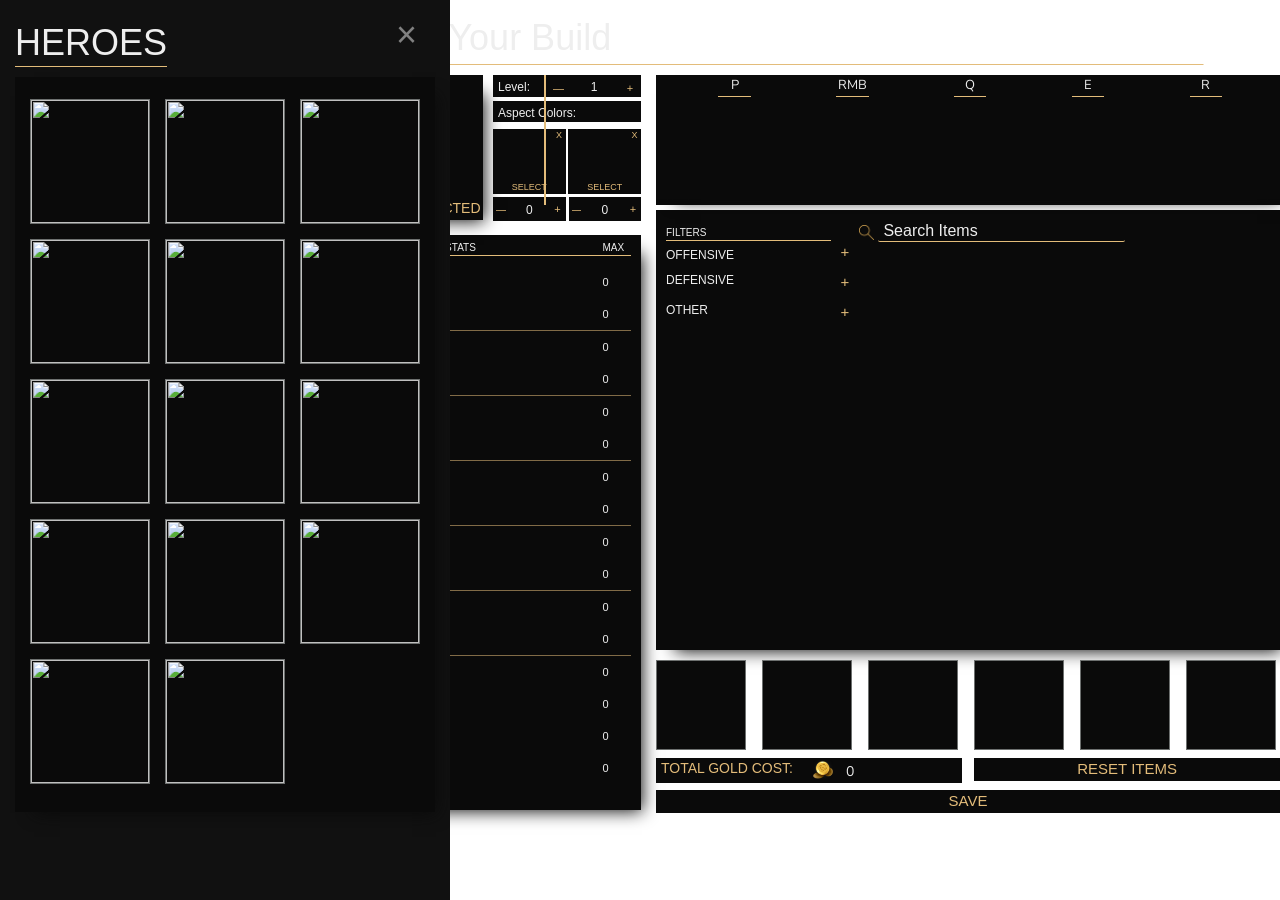
==== commit 334ce1f5: "Aspect X" ====
--- a/index.html
+++ b/index.html
@@ -108,13 +108,24 @@
                                         </div>
                                         
                                         <div class="aspects-container" style="position: relative;">
-                                            <div id="aspect1" style=" margin-right: 3px;text-align: center; height: 100%;left: 0; position: absolute; bottom: 0; width: 49%; background-color: #0a0a0a; color: rgb(227, 188, 122);">
-                                                <img src="./images/black-image.png" style="position:relative; height: 60px;">
-                                                <div style="width: 100%; position: absolute; bottom: 0; font-size: 0.7vw;">SELECT</div>
-                                            </div>
-                                            <div id="aspect2" style="text-align: center; height: 100%;right: 0; position: absolute; bottom: 0; width: 49%; background-color: #0a0a0a; color: rgb(227, 188, 122);">
-                                                <img src="./images/black-image.png" style="position:relative; height: 60px;">
-                                                <div style="width: 100%; position: absolute; bottom: 0; font-size: 0.7vw;">SELECT</div>
+                                            
+                                            <div style=" margin-right: 3px;text-align: center; height: 100%;left: 0; position: absolute; bottom: 0; width: 49%; background-color: #0a0a0a; color: rgb(227, 188, 122);">
+                                                <div style=" z-index: 1; width: 18%; position: absolute; top: 0; right: 0;font-size: 0.7vw;">X</div>
+                                                <div id="aspect1"> <!--Clicking this div opens, clicking the x above closes-->
+                                                    <img src="./images/black-image.png" style="position:relative; height: 60px;">
+                                                
+                                                    <div style="width: 100%; position: absolute; bottom: 0; font-size: 0.7vw;">SELECT</div>
+                                                </div>
+
+                                                
+                                            </div>
+                                            <div style="text-align: center; height: 100%;right: 0; position: absolute; bottom: 0; width: 49%; background-color: #0a0a0a; color: rgb(227, 188, 122);">
+                                                <div style=" z-index: 1; width: 18%; position: absolute; top: 0; right: 0;font-size: 0.7vw;">X</div>
+                                                <div id="aspect2"> <!--Clicking this div opens, clicking the x above closes-->
+                                                    <img src="./images/black-image.png" style="position:relative; height: 60px;">
+                                                
+                                                    <div style="width: 100%; position: absolute; bottom: 0; font-size: 0.7vw;">SELECT</div>
+                                                </div>
                                             </div>
                                             
                                             </div>
--- a/css/style.css
+++ b/css/style.css
@@ -53,7 +53,7 @@
 	height: 150px;
 	width: 0;
 	position: fixed;
-	z-index: 1;
+	z-index: 2;
 	top: 70px;
 	left: 25.8%;
 	background-color: #0a0a0a;
@@ -111,15 +111,16 @@
 
   .ability-overlay {
 	height: 130px;
-	width: 625px;
+	width: 0px;
 	position: fixed;
 	z-index: 1;
 	top: 75px;
 	left: 42.5vw;
 	background-color: #0a0a0a;
 	border: 1px rgb(227, 188, 122) solid;
-	overflow-x: hidden;
+	overflow: hidden;
 	transition: 0.5s;
+
   }
   
   .ability-overlay-content {
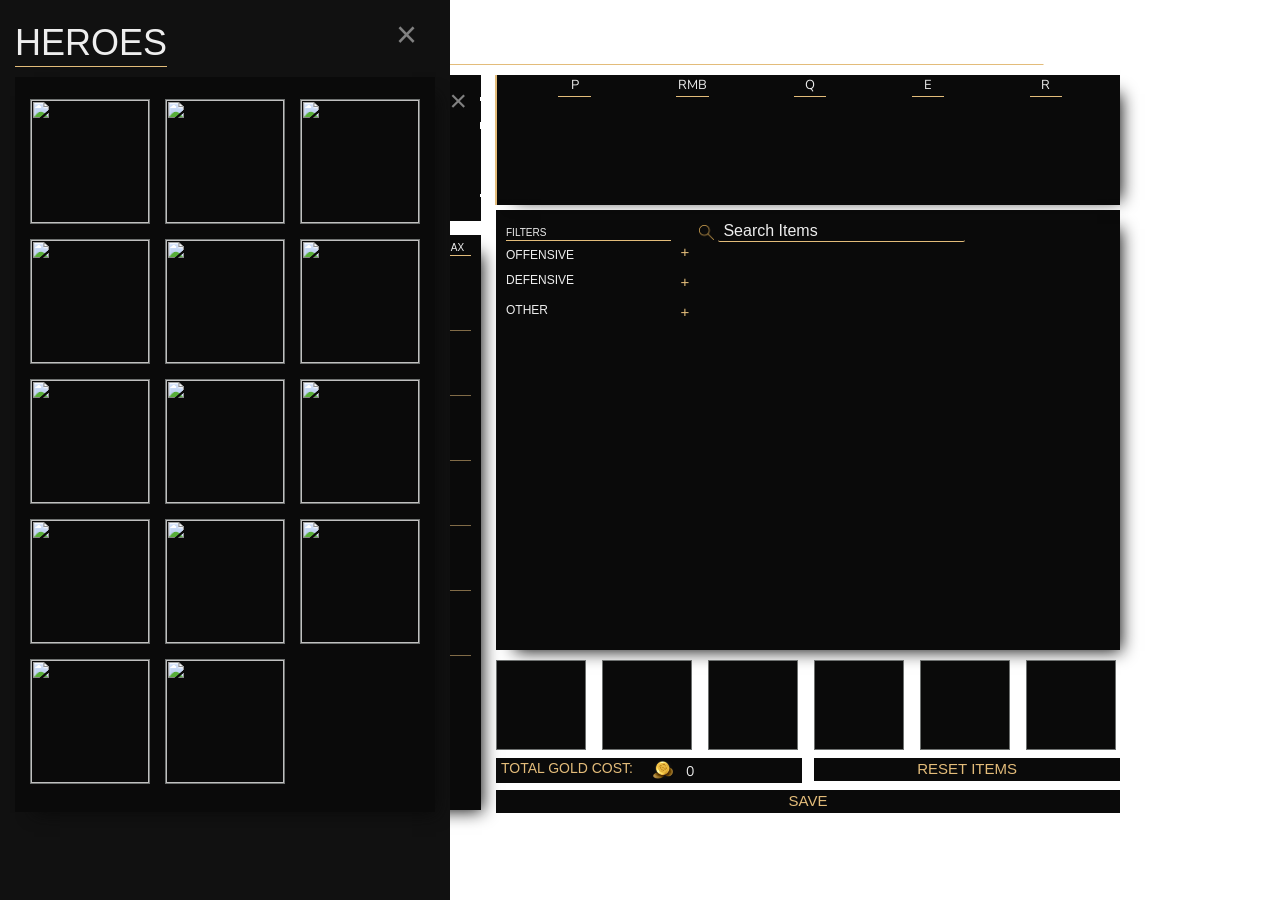
==== commit 2ecd2310: "Fixed aspect overlay and ability overlay css" ====
--- a/index.html
+++ b/index.html
@@ -334,16 +334,19 @@
                     <div class="col-lg-3 col-md-6 col-sm-6" style="padding-left: 0px; padding-right: 0px;">
                         <div class="ability-height" data-setbg="">
                                 <div class="column abilities-left">
-                                    <div id="myNav" class="ability-overlay" style="overflow: none;">
-                                        <a href="javascript:void(0)" class="closebtn" onclick="closeAbilityNav()">&times;</a>
-                                        <div class="overlay-content">
-                                            <div id="ability-name" style="border-bottom: 1px rgb(227, 188, 122) solid; width: 50%; height: 30%; margin: 10px; margin-bottom: 0px; color: #eeeeee;">Overdrive</div>
-                                            <div id="ability-description" style=" width: 100%; font-size: 11px; color: #eeeeee; padding-top: 10px;">
-                                                Test test test test Test test test test Test test test test Test test test test Test test test test
-                                            </div>
-                                            
-                                        </div>
-                                    </div>
+                                    <div>
+                                        <div id="myNav" class="ability-overlay" style="overflow: none;">
+                                            <a href="javascript:void(0)" class="closebtn" onclick="closeAbilityNav()">&times;</a>
+                                            <div class="overlay-content">
+                                                <div id="ability-name" style="border-bottom: 1px rgb(227, 188, 122) solid; width: 50%; height: 30%; margin: 10px; margin-bottom: 0px; color: #eeeeee;">Overdrive</div>
+                                                <div id="ability-description" style=" width: 100%; font-size: 11px; color: #eeeeee; padding-top: 10px;">
+                                                    Test test test test Test test test test Test test test test Test test test test Test test test test
+                                                </div>
+                                                
+                                            </div>
+                                        </div>
+                                    </div>
+                                    
                                     <div class="heroability-container" style="margin-top: 0px; text-align: center;">
                                         <div class="heroability-grid">
                                             
--- a/css/style.css
+++ b/css/style.css
@@ -50,15 +50,15 @@
 }
 
 .aspect-overlay {
-	height: 150px;
-	width: 0;
+	height: 145px;
+	width: 305px;
 	position: fixed;
 	z-index: 2;
-	top: 70px;
-	left: 25.8%;
+	top: 75px;
+	left: 15px;
 	background-color: #0a0a0a;
 	background-color: #0a0a0a;
-	overflow-x: hidden;
+	overflow: hidden;
 	transition: 0.5s;
   }
   
@@ -115,7 +115,7 @@
 	position: fixed;
 	z-index: 1;
 	top: 75px;
-	left: 42.5vw;
+	left: 335px;
 	background-color: #0a0a0a;
 	border: 1px rgb(227, 188, 122) solid;
 	overflow: hidden;
@@ -762,10 +762,12 @@
   .mid-content {
 	height: 100%;
 	width: 960px;
+	z-index: 1;
 	position: fixed;
-	z-index: 1;
-	top: 0;
-	left: 25%;
+	top: 50%;
+	left: 50%;
+	/* bring your own prefixes */
+	transform: translate(-50%, -50%);
 	transition: 0.5s;
   }
 .right-content {
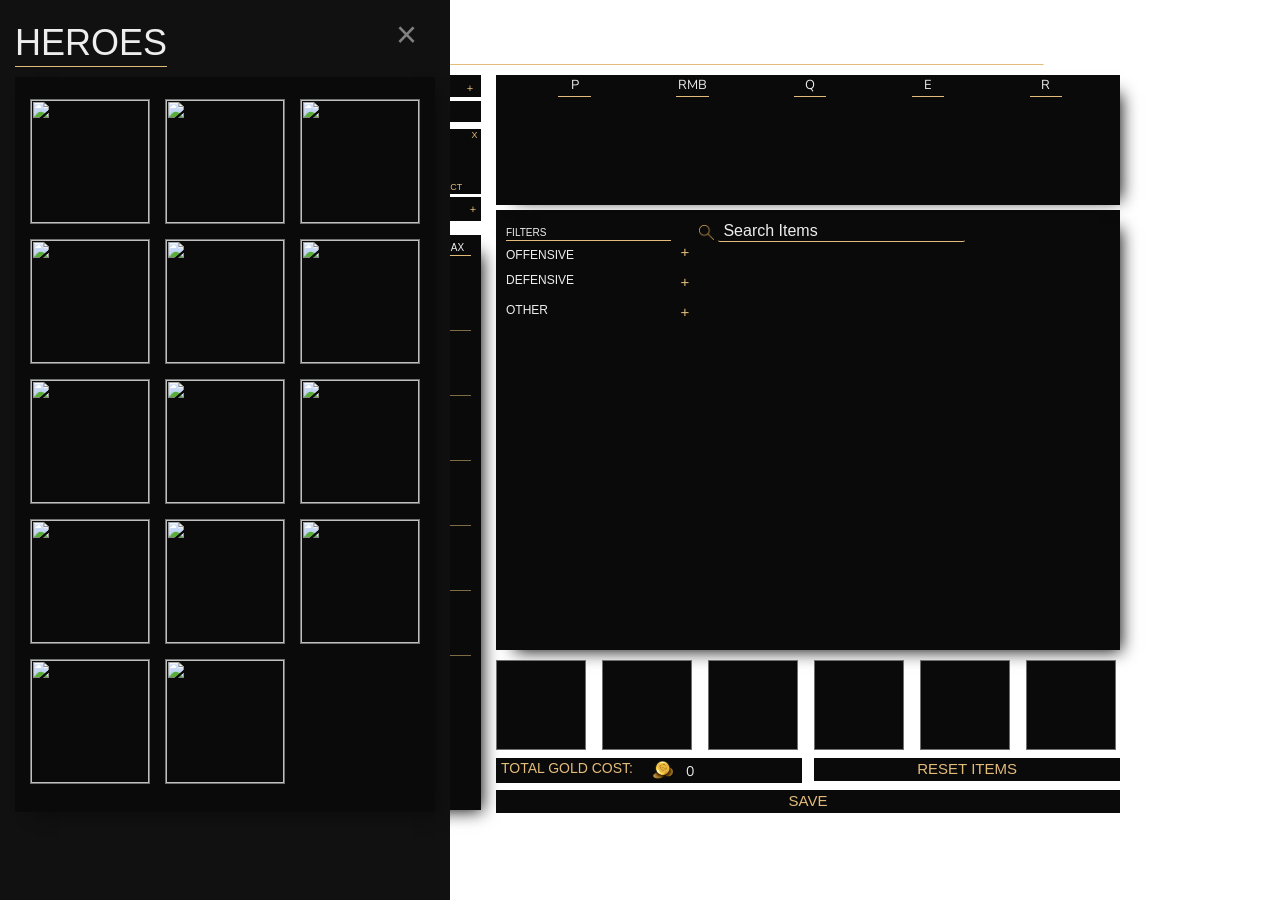
==== commit bf30197b: "fixed centering of div" ====
--- a/index.html
+++ b/index.html
@@ -338,7 +338,7 @@
                                         <div id="myNav" class="ability-overlay" style="overflow: none;">
                                             <a href="javascript:void(0)" class="closebtn" onclick="closeAbilityNav()">&times;</a>
                                             <div class="overlay-content">
-                                                <div id="ability-name" style="border-bottom: 1px rgb(227, 188, 122) solid; width: 50%; height: 30%; margin: 10px; margin-bottom: 0px; color: #eeeeee;">Overdrive</div>
+                                                <div id="ability-name" style="width: 50%; height: 30%; margin: 10px; margin-bottom: 0px; color: #eeeeee;">Overdrive</div>
                                                 <div id="ability-description" style=" width: 100%; font-size: 11px; color: #eeeeee; padding-top: 10px;">
                                                     Test test test test Test test test test Test test test test Test test test test Test test test test
                                                 </div>
--- a/css/style.css
+++ b/css/style.css
@@ -11,25 +11,8 @@
 	background-image: url("https://uploads-ssl.webflow.com/5e4dd70c09d48fd33df2de2f/5e4decb8be89042f1fa054de_y.jpg");
 }
 
-@media screen and (min-width: 500px) {
-    .mid-content {
-		width: 960px;
-		left: -500px;
-	}
-	.sidenav {
-		width: 450px;
-		
-	}
-}
-@media screen and (min-width: 300px) {
-    .mid-content {
-		width: 960px;
-		left: -500px;
-	}
-	.sidenav {
-		width: 450px;
-		
-	}
+.sidenav {
+	width: 450px;
 }
 
 #hero-name {
@@ -51,7 +34,7 @@
 
 .aspect-overlay {
 	height: 145px;
-	width: 305px;
+	width: 0px;
 	position: fixed;
 	z-index: 2;
 	top: 75px;
@@ -117,7 +100,6 @@
 	top: 75px;
 	left: 335px;
 	background-color: #0a0a0a;
-	border: 1px rgb(227, 188, 122) solid;
 	overflow: hidden;
 	transition: 0.5s;
 
@@ -843,7 +825,7 @@
   }
 .hero-button {
 	position: absolute;
-    left: -125px;
+    left: -6.5vw;
 	top: 50vh;
 	z-index: 2;
 	border: solid 1px rgb(227, 188, 122);
@@ -4371,7 +4353,7 @@
 		margin-right: 25px;
 	}
 	.categories__item {
-		height: 330px;
+		height: 145px;
 
 	}
 	.sidebar__item__follow__links a,
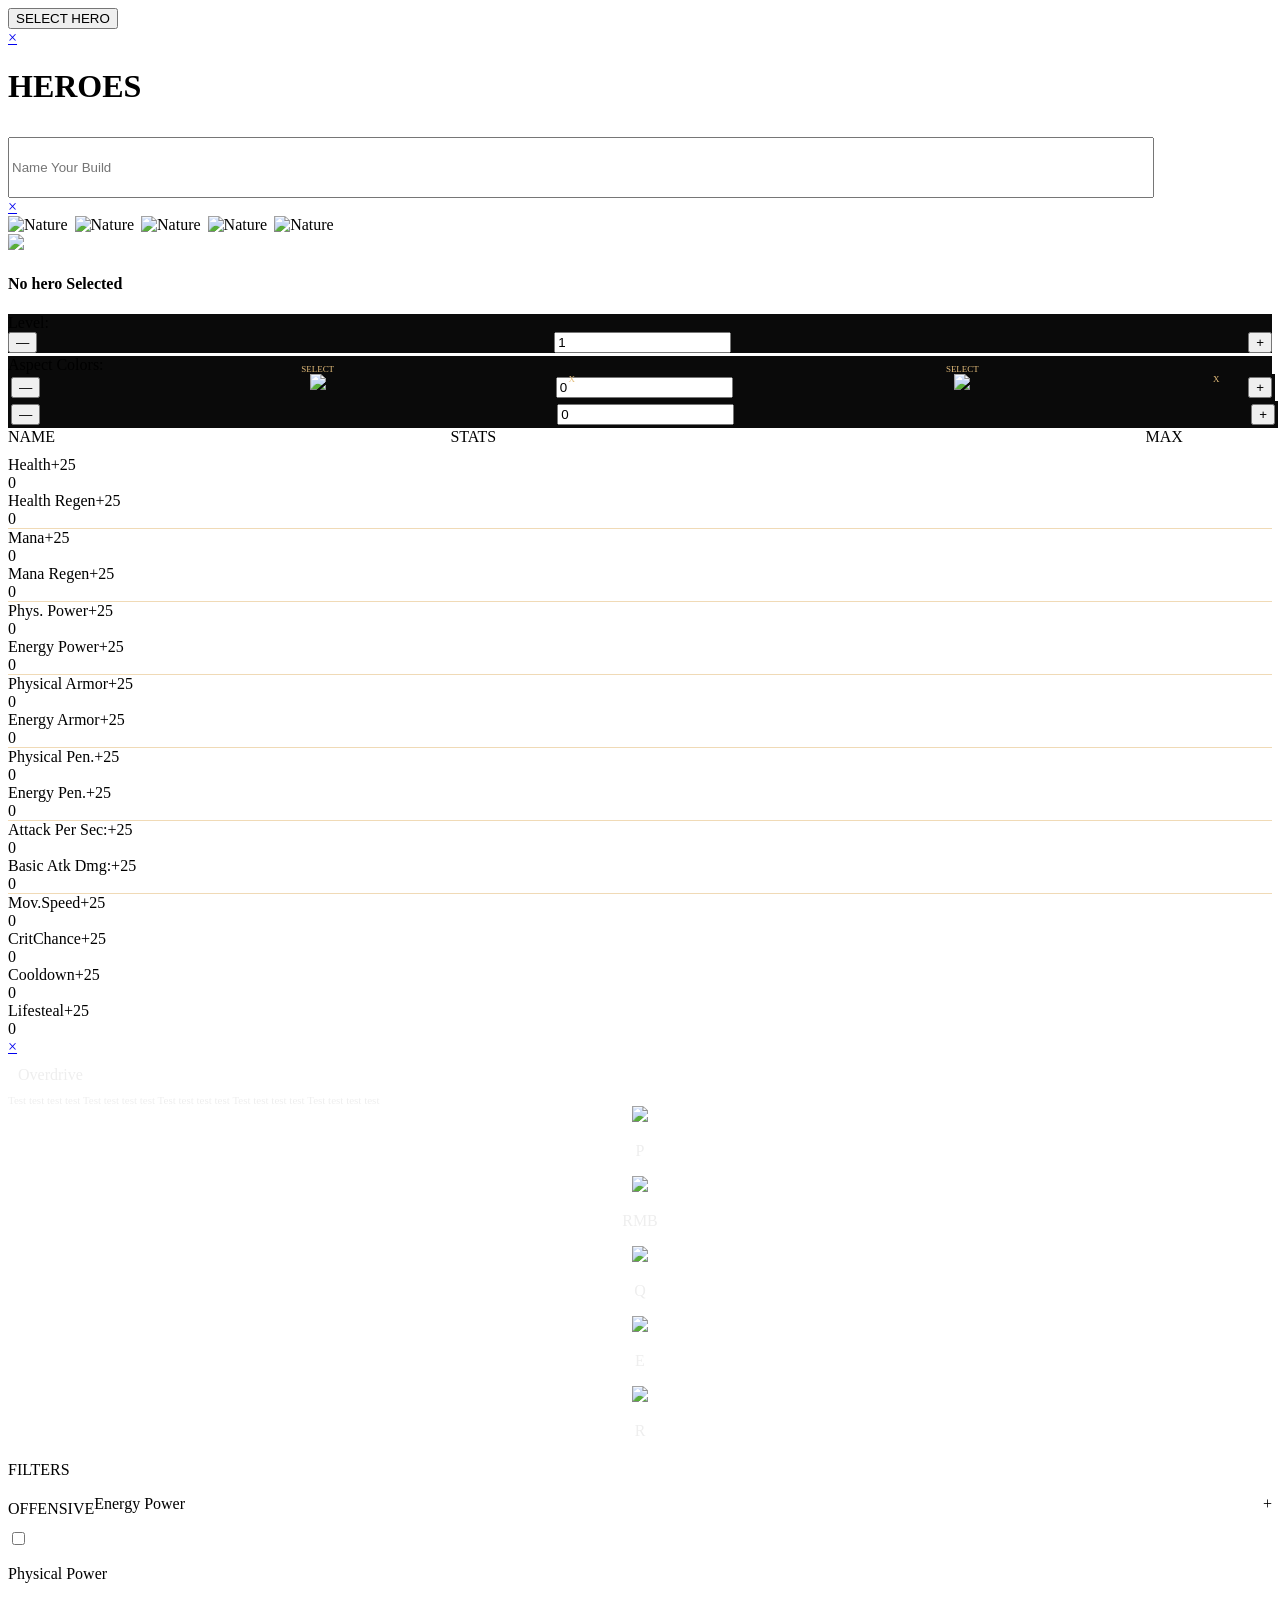
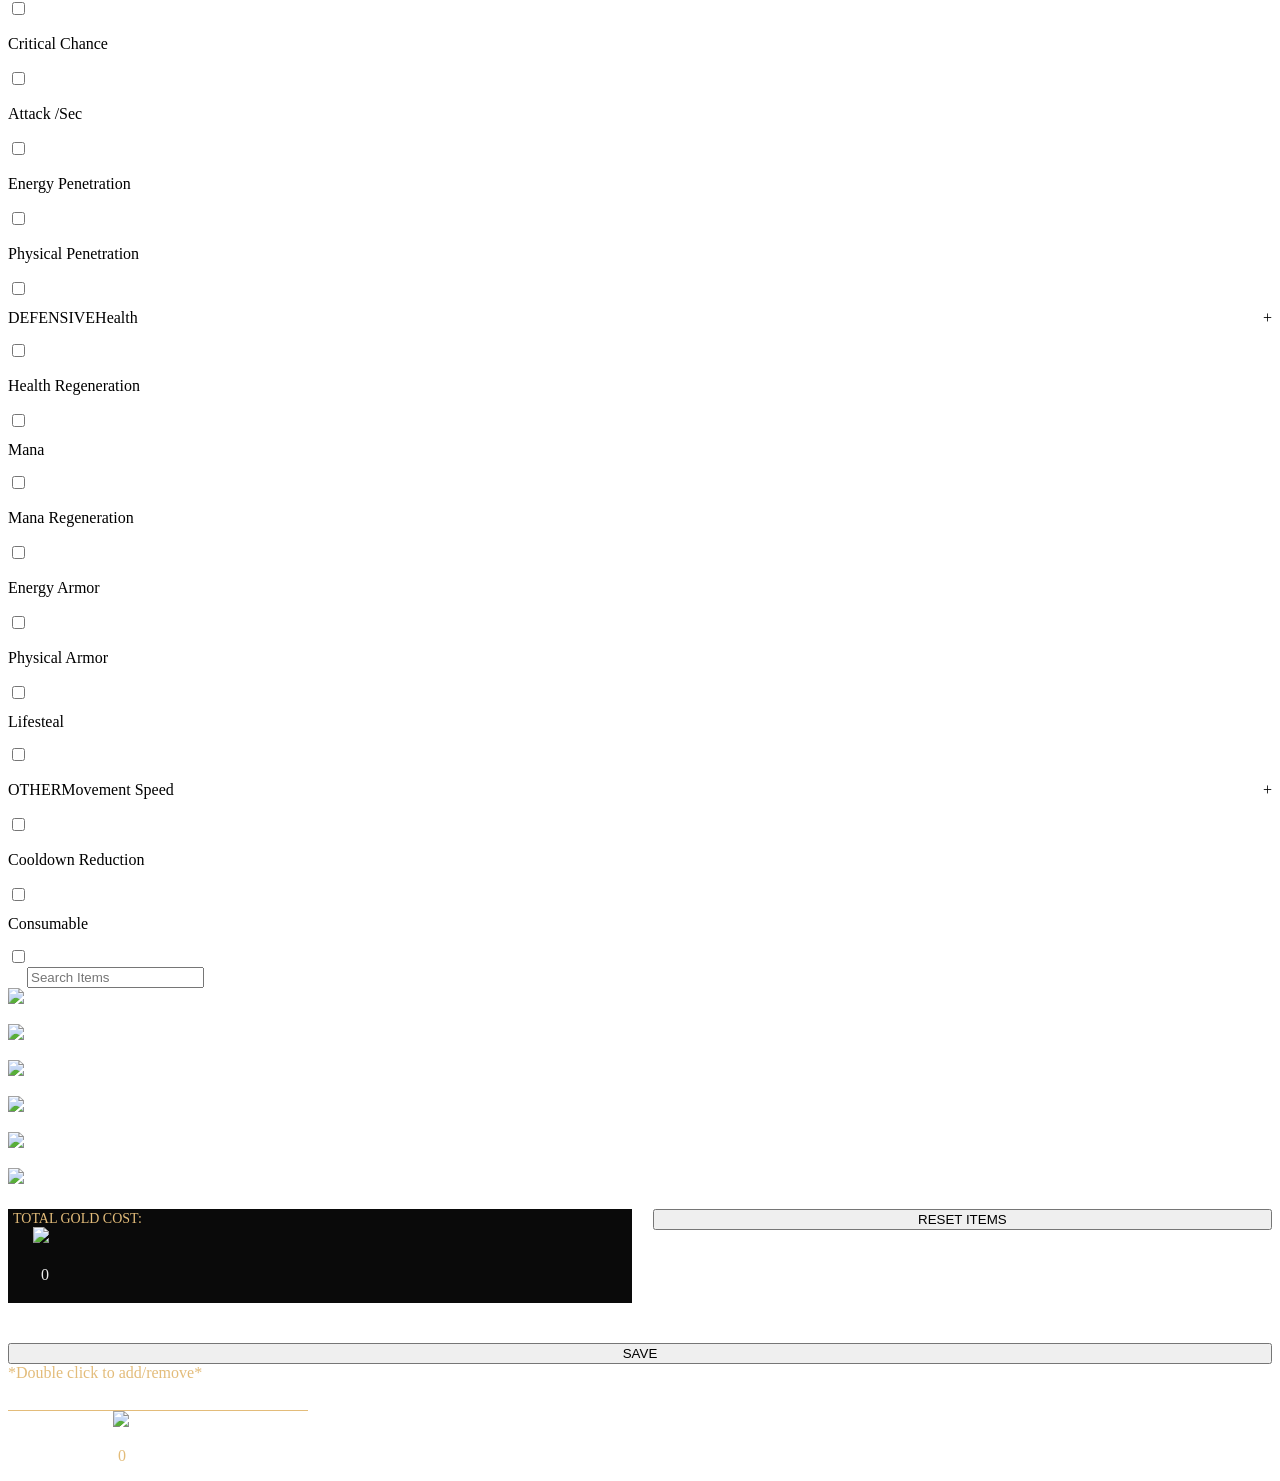
==== commit 5539d1ed: "webflow integration" ====
--- a/index.html
+++ b/index.html
@@ -11,26 +11,26 @@
     <!--Test-->
 
 
-    <script src="./HeroPortrait.js"></script>
-    <script src ="./ItemBuilder/Utility.js"></script>
-    <script src="./ItemBuilder/APIReader.js"></script>
-    <script src="./ItemBuilder/Aspect.js"></script>
-    <script src="./ItemBuilder/Hero.js"></script>
-    <script src="./ItemBuilder/Item.js"></script>
-    <script src="./ItemBuilder/Inventory.js"></script>
-    <script src="./ItemBuilder/Attribute.js"></script>
-    <script src="./ItemBuilder/ItemBuild.js"></script>
-    <script src="./ItemBuilder/Ability.js"></script>
+    <script src="https://cdn.jsdelivr.net/gh/FHN-Kodiris/FHN-WEBFLOW_HEROBUILDERHeroPortrait.js"></script>
+    <script src ="https://cdn.jsdelivr.net/gh/FHN-Kodiris/FHN-WEBFLOW_HEROBUILDERItemBuilder/Utility.js"></script>
+    <script src="https://cdn.jsdelivr.net/gh/FHN-Kodiris/FHN-WEBFLOW_HEROBUILDERItemBuilder/APIReader.js"></script>
+    <script src="https://cdn.jsdelivr.net/gh/FHN-Kodiris/FHN-WEBFLOW_HEROBUILDERItemBuilder/Aspect.js"></script>
+    <script src="https://cdn.jsdelivr.net/gh/FHN-Kodiris/FHN-WEBFLOW_HEROBUILDERItemBuilder/Hero.js"></script>
+    <script src="https://cdn.jsdelivr.net/gh/FHN-Kodiris/FHN-WEBFLOW_HEROBUILDERItemBuilder/Item.js"></script>
+    <script src="https://cdn.jsdelivr.net/gh/FHN-Kodiris/FHN-WEBFLOW_HEROBUILDERItemBuilder/Inventory.js"></script>
+    <script src="https://cdn.jsdelivr.net/gh/FHN-Kodiris/FHN-WEBFLOW_HEROBUILDERItemBuilder/Attribute.js"></script>
+    <script src="https://cdn.jsdelivr.net/gh/FHN-Kodiris/FHN-WEBFLOW_HEROBUILDERItemBuilder/ItemBuild.js"></script>
+    <script src="https://cdn.jsdelivr.net/gh/FHN-Kodiris/FHN-WEBFLOW_HEROBUILDERItemBuilder/Ability.js"></script>
 
 
     <!-- NEW SCRIPT TAGS (8/12/2020) -->
-    <script src="./ItemRowView.js"></script>
-    <script src="./ItemView.js"></script>
-    <script src="./ItemContainer.js"></script>
+    <script src="https://cdn.jsdelivr.net/gh/FHN-Kodiris/FHN-WEBFLOW_HEROBUILDERItemRowView.js"></script>
+    <script src="https://cdn.jsdelivr.net/gh/FHN-Kodiris/FHN-WEBFLOW_HEROBUILDERItemView.js"></script>
+    <script src="https://cdn.jsdelivr.net/gh/FHN-Kodiris/FHN-WEBFLOW_HEROBUILDERItemContainer.js"></script>
 
     <!-- Script Tags for Generate Build-->
     <script src="https://cdn.jsdelivr.net/npm/file-saver@2.0.2/dist/FileSaver.min.js"></script>
-    <script src="./js/html2canvas.js"></script>
+    <script src="https://cdn.jsdelivr.net/gh/FHN-Kodiris/FHN-WEBFLOW_HEROBUILDERjs/html2canvas.js"></script>
   
     
 
@@ -40,9 +40,9 @@
     <link href="https://fonts.googleapis.com/css?family=Unna:400,700&display=swap" rel="stylesheet">
 
     <!-- Css Styles -->
-    <link rel="stylesheet" href="./css/bootstrap.min.css" type="text/css">
-    <link rel="stylesheet" href="./css/style.css" type="text/css">
-    <link rel="stylesheet" href="./css/w3.css" type="text/css">
+    <link rel="stylesheet" href="https://cdn.jsdelivr.net/gh/FHN-Kodiris/FHN-WEBFLOW_HEROBUILDERcss/bootstrap.min.css" type="text/css">
+    <link rel="stylesheet" href="https://cdn.jsdelivr.net/gh/FHN-Kodiris/FHN-WEBFLOW_HEROBUILDERcss/style.css" type="text/css">
+    <link rel="stylesheet" href="https://cdn.jsdelivr.net/gh/FHN-Kodiris/FHN-WEBFLOW_HEROBUILDERcss/w3.css" type="text/css">
     
 </head>
 
@@ -75,11 +75,11 @@
                                 <a href="javascript:void(0)" class="closebtn" onclick="closeAspectNav()">&times;</a>
                                 <div class="overlay-content">
                                     <div class="aspectsgrid-container">
-                                        <img onclick="setAspectRed()" id ="red-aspect" src="./images/red-aspect.png" alt="Nature" style="object-fit: fill; margin-right: 3px; cursor: pointer;">
-                                        <img onclick="setAspectGreen()" id ="green-aspect"src="./images/green-aspect.png" alt="Nature" style="object-fit: fill; margin-right: 3px; cursor: pointer;">
-                                        <img onclick="setAspectPurple()" id ="purple-aspect" src="./images/purple-aspect.png" alt="Nature" style="object-fit: fill; margin-right: 3px; cursor: pointer;">
-                                        <img onclick="setAspectBlue()" id ="blue-aspect" src="./images/blue-aspect.png" alt="Nature" style="object-fit: fill; margin-right: 3px; cursor: pointer;">
-                                        <img onclick="setAspectWhite()" id ="white-aspect" src="./images/white-aspect.png" alt="Nature" style="object-fit: fill; margin-right: 3px; cursor: pointer;">
+                                        <img onclick="setAspectRed()" id ="red-aspect" src="https://cdn.jsdelivr.net/gh/FHN-Kodiris/FHN-WEBFLOW_HEROBUILDERimages/red-aspect.png" alt="Nature" style="object-fit: fill; margin-right: 3px; cursor: pointer;">
+                                        <img onclick="setAspectGreen()" id ="green-aspect"src="https://cdn.jsdelivr.net/gh/FHN-Kodiris/FHN-WEBFLOW_HEROBUILDERimages/green-aspect.png" alt="Nature" style="object-fit: fill; margin-right: 3px; cursor: pointer;">
+                                        <img onclick="setAspectPurple()" id ="purple-aspect" src="https://cdn.jsdelivr.net/gh/FHN-Kodiris/FHN-WEBFLOW_HEROBUILDERimages/purple-aspect.png" alt="Nature" style="object-fit: fill; margin-right: 3px; cursor: pointer;">
+                                        <img onclick="setAspectBlue()" id ="blue-aspect" src="https://cdn.jsdelivr.net/gh/FHN-Kodiris/FHN-WEBFLOW_HEROBUILDERimages/blue-aspect.png" alt="Nature" style="object-fit: fill; margin-right: 3px; cursor: pointer;">
+                                        <img onclick="setAspectWhite()" id ="white-aspect" src="https://cdn.jsdelivr.net/gh/FHN-Kodiris/FHN-WEBFLOW_HEROBUILDERimages/white-aspect.png" alt="Nature" style="object-fit: fill; margin-right: 3px; cursor: pointer;">
                                     
                                     </div>
                                     
@@ -88,7 +88,7 @@
                               </div>
                                     <div class="column hero-left">
                                         <div class="hero-container">
-                                            <img onclick="openHeroPanel()" src="./images/black-image.png" id="hero-portrait">
+                                            <img onclick="openHeroPanel()" src="https://cdn.jsdelivr.net/gh/FHN-Kodiris/FHN-WEBFLOW_HEROBUILDERimages/black-image.png" id="hero-portrait">
                                             <div class="hero-block">
                                               <h4 id="hero-name">No hero Selected</h4>
                                             </div>
@@ -110,9 +110,9 @@
                                         <div class="aspects-container" style="position: relative;">
                                             
                                             <div style=" margin-right: 3px;text-align: center; height: 100%;left: 0; position: absolute; bottom: 0; width: 49%; background-color: #0a0a0a; color: rgb(227, 188, 122);">
-                                                <div style=" z-index: 1; width: 18%; position: absolute; top: 0; right: 0;font-size: 0.7vw;">X</div>
+                                                <div id="aspectX1" style=" z-index: 1; width: 18%; position: absolute; top: 0; right: 0;font-size: 0.7vw;">X</div>
                                                 <div id="aspect1"> <!--Clicking this div opens, clicking the x above closes-->
-                                                    <img src="./images/black-image.png" style="position:relative; height: 60px;">
+                                                    <img src="https://cdn.jsdelivr.net/gh/FHN-Kodiris/FHN-WEBFLOW_HEROBUILDERimages/black-image.png" style="position:relative; height: 60px;">
                                                 
                                                     <div style="width: 100%; position: absolute; bottom: 0; font-size: 0.7vw;">SELECT</div>
                                                 </div>
@@ -120,9 +120,9 @@
                                                 
                                             </div>
                                             <div style="text-align: center; height: 100%;right: 0; position: absolute; bottom: 0; width: 49%; background-color: #0a0a0a; color: rgb(227, 188, 122);">
-                                                <div style=" z-index: 1; width: 18%; position: absolute; top: 0; right: 0;font-size: 0.7vw;">X</div>
+                                                <div id="aspectX2" style=" z-index: 1; width: 18%; position: absolute; top: 0; right: 0;font-size: 0.7vw;">X</div>
                                                 <div id="aspect2"> <!--Clicking this div opens, clicking the x above closes-->
-                                                    <img src="./images/black-image.png" style="position:relative; height: 60px;">
+                                                    <img src="https://cdn.jsdelivr.net/gh/FHN-Kodiris/FHN-WEBFLOW_HEROBUILDERimages/black-image.png" style="position:relative; height: 60px;">
                                                 
                                                     <div style="width: 100%; position: absolute; bottom: 0; font-size: 0.7vw;">SELECT</div>
                                                 </div>
@@ -351,31 +351,31 @@
                                         <div class="heroability-grid">
                                             
                                             <div class="abilityblock-container" id="passive-block" onclick="displayPassive()">
-                                                <img src="./images/black-image.png">
+                                                <img src="https://cdn.jsdelivr.net/gh/FHN-Kodiris/FHN-WEBFLOW_HEROBUILDERimages/black-image.png">
                                                 <div class="heroability-block">
                                                     <p style="color: #eeeeee;">P</p>
                                                 </div>
                                             </div>
                                             <div class="abilityblock-container" id="rmb-block" onclick="displayRMB()">
-                                                <img src="./images/black-image.png">
+                                                <img src="https://cdn.jsdelivr.net/gh/FHN-Kodiris/FHN-WEBFLOW_HEROBUILDERimages/black-image.png">
                                                 <div class="heroability-block">
                                                     <p style="color: #eeeeee;">RMB</p>
                                                 </div>
                                             </div>
                                             <div class="abilityblock-container" id="q-block" onclick="displayQ()">
-                                                <img src="./images/black-image.png">
+                                                <img src="https://cdn.jsdelivr.net/gh/FHN-Kodiris/FHN-WEBFLOW_HEROBUILDERimages/black-image.png">
                                                 <div class="heroability-block">
                                                     <p style="color: #eeeeee;">Q</p>
                                                 </div>
                                             </div>
                                             <div class="abilityblock-container" id="e-block" onclick="displayE()">
-                                                <img src="./images/black-image.png">
+                                                <img src="https://cdn.jsdelivr.net/gh/FHN-Kodiris/FHN-WEBFLOW_HEROBUILDERimages/black-image.png">
                                                 <div class="heroability-block">
                                                     <p style="color: #eeeeee;">E</p>
                                                 </div>
                                             </div>
                                             <div class="abilityblock-container" id="r-block" onclick="displayUlt()">
-                                                <img src="./images/black-image.png">
+                                                <img src="https://cdn.jsdelivr.net/gh/FHN-Kodiris/FHN-WEBFLOW_HEROBUILDERimages/black-image.png">
                                                 <div class="heroability-block">
                                                     <p style="color: #eeeeee;">R</p>
                                                 </div>
@@ -532,7 +532,7 @@
                                 </div>
                                 <div class="column item-left"  style="color: #eeeeee;">
                                     <form autocomplete="off">
-                                        <img style="width: 15px; height: 15px;" src="./images/search.png">
+                                        <img style="width: 15px; height: 15px;" src="https://cdn.jsdelivr.net/gh/FHN-Kodiris/FHN-WEBFLOW_HEROBUILDERimages/search.png">
                                         <input class="itemsearch-animated" placeholder="Search Items" id="item-search" type="text" name="search">
                                     </form>
                                     <div class="scroll-window" data-setbg="">
@@ -545,27 +545,27 @@
                                 <div class="itembuild-container" style="margin-top: 0px;">
                                     <div class="item-container">
                                         <div class="inventory-container" id="item-block 1" itemIndex="0">
-                                            <img src="./images/black-image.png" id="img1"></img>
+                                            <img src="https://cdn.jsdelivr.net/gh/FHN-Kodiris/FHN-WEBFLOW_HEROBUILDERimages/black-image.png" id="img1"></img>
                                             <div class="item-block"><p id="p1"></p></div>
                                         </div>
                                         <div class="inventory-container" id="item-block 2" itemIndex="1">
-                                            <img src="./images/black-image.png" id="img2">
+                                            <img src="https://cdn.jsdelivr.net/gh/FHN-Kodiris/FHN-WEBFLOW_HEROBUILDERimages/black-image.png" id="img2">
                                             <div class="item-block"><p id="p2"></p></div>
                                         </div>
                                         <div class="inventory-container" id="item-block 3" itemIndex="2">
-                                            <img src="./images/black-image.png" id="img3">
+                                            <img src="https://cdn.jsdelivr.net/gh/FHN-Kodiris/FHN-WEBFLOW_HEROBUILDERimages/black-image.png" id="img3">
                                             <div class="item-block"><p id="p3"></p></div>
                                         </div>
                                         <div class="inventory-container" id="item-block 4" itemIndex="3">
-                                            <img src="./images/black-image.png" id="img4">
+                                            <img src="https://cdn.jsdelivr.net/gh/FHN-Kodiris/FHN-WEBFLOW_HEROBUILDERimages/black-image.png" id="img4">
                                             <div class="item-block"><p id="p4"></p></div>
                                         </div>
                                         <div class="inventory-container" id="item-block 5" itemIndex="4">
-                                            <img src="./images/black-image.png" id="img5">
+                                            <img src="https://cdn.jsdelivr.net/gh/FHN-Kodiris/FHN-WEBFLOW_HEROBUILDERimages/black-image.png" id="img5">
                                             <div class="item-block"><p id="p5"></p></div>
                                         </div>
                                         <div class="inventory-container" id="item-block 6" itemIndex="5">
-                                            <img src="./images/black-image.png" id="img6">
+                                            <img src="https://cdn.jsdelivr.net/gh/FHN-Kodiris/FHN-WEBFLOW_HEROBUILDERimages/black-image.png" id="img6">
                                             <div class="item-block"><p id="p6"></p></div>
                                         </div>
                                     </div>
@@ -574,7 +574,7 @@
                                         <div class="cost-heading" style="display: inline-block; color: rgb(227, 188, 122); font-size: 14px;">TOTAL GOLD COST:</div>
                                         <div class="nav" style="padding-left: 20px; padding-right: 20px; text-align: left;">
                                             <div class="gold-image">
-                                                <img src="./images/gold.png">
+                                                <img src="https://cdn.jsdelivr.net/gh/FHN-Kodiris/FHN-WEBFLOW_HEROBUILDERimages/gold.png">
                                             </div>
                                             <div class="gold-bar" style="padding: 3px;">
                                                 <p id="costValue" style="margin-left: 5px; color: #eeeeee;">0</p>
@@ -600,7 +600,7 @@
                 <div class="column right" style="width: 100%;">
                     <div class="col-lg-3 col-md-6 col-sm-6" style="padding-left: 0px;">
                         <!--I set the opacity to 0 as a temp disable Lentor-->
-                        <div class="ability-height" data-setbg="" style="text-align: center; display: flex; flex-direction: column; opacity: 0%;">
+                        <div class="ability-height" data-setbg="" style="text-align: center; display: flex; flex-direction: column; opacity: 0;">
 
                             <div id="ability-name" style="border-bottom: 1px rgb(227, 188, 122) solid; width: 93%; height: 30%; margin: 10px; margin-bottom: 0px; color: #eeeeee;"></div>
                             <div class="scroll-window" id="ability-description" style=" width: 100%; font-size: 11px; color: #eeeeee; padding-bottom: 5px;"></div>
@@ -621,7 +621,7 @@
                                         <div  class="itemdesc-text" id="item-description"></div>
                                         <div class="nav" style="padding-left: 35%; padding-right: 5px;">
                                             <div class="gold-image">
-                                                <img src="./images/gold.png">
+                                                <img src="https://cdn.jsdelivr.net/gh/FHN-Kodiris/FHN-WEBFLOW_HEROBUILDERimages/gold.png">
                                             </div>
                                             <div id="itempop-goldbar" class="gold-bar">
                                                 <p id="popUpCostValue" style="margin-left: 5px; color: rgb(227, 188, 122);">0</p>
@@ -642,12 +642,12 @@
     </div>
     
     <!-- js Files that are NECESSARY to make the webpage load-->
-    <script src="./js/jquery-3.3.1.min.js"></script>
-    <script src="./js/bootstrap.min.js"></script>
-    <script src="./js/main.js"></script>
-
-    <script src="NewItemBuildPage.js"></script>
-    <script src="ItemBuildCaller.js"></script>
+    <script src="https://cdn.jsdelivr.net/gh/FHN-Kodiris/FHN-WEBFLOW_HEROBUILDERjs/jquery-3.3.1.min.js"></script>
+    <script src="https://cdn.jsdelivr.net/gh/FHN-Kodiris/FHN-WEBFLOW_HEROBUILDERjs/bootstrap.min.js"></script>
+    <script src="https://cdn.jsdelivr.net/gh/FHN-Kodiris/FHN-WEBFLOW_HEROBUILDERjs/main.js"></script>
+
+    <script src="https://cdn.jsdelivr.net/gh/FHN-Kodiris/FHN-WEBFLOW_HEROBUILDERNewItemBuildPage.js"></script>
+    <script src="https://cdn.jsdelivr.net/gh/FHN-Kodiris/FHN-WEBFLOW_HEROBUILDERItemBuildCaller.js"></script>
     <!--Generate Build Script-->
     <script>
        $(function() { 
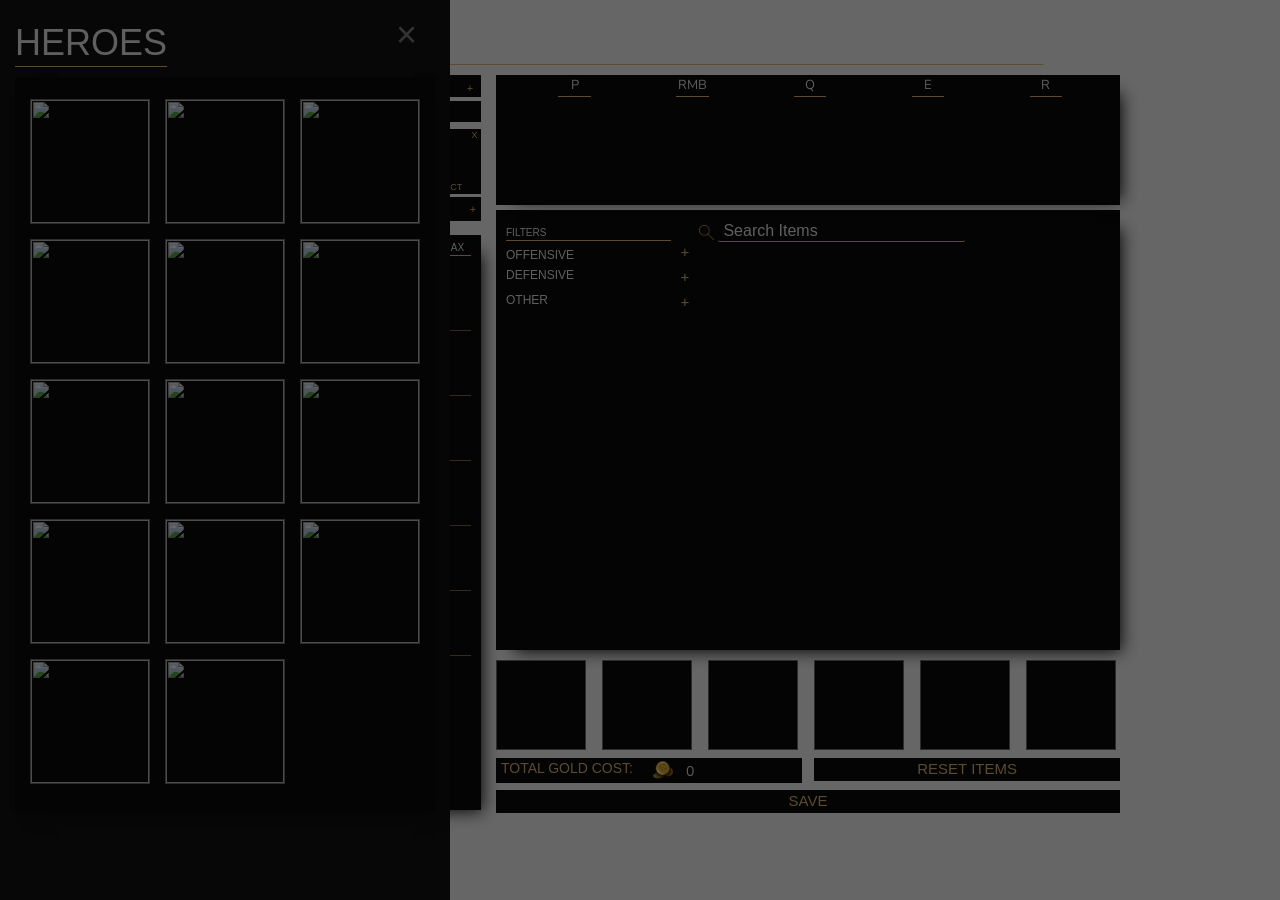
==== commit a6c5209a: "Revert "webflow integration" This reverts commit 5539d1edf1d9cb1337faf9a9061f8ec76965cd69." ====
--- a/index.html
+++ b/index.html
@@ -11,26 +11,26 @@
     <!--Test-->
 
 
-    <script src="https://cdn.jsdelivr.net/gh/FHN-Kodiris/FHN-WEBFLOW_HEROBUILDERHeroPortrait.js"></script>
-    <script src ="https://cdn.jsdelivr.net/gh/FHN-Kodiris/FHN-WEBFLOW_HEROBUILDERItemBuilder/Utility.js"></script>
-    <script src="https://cdn.jsdelivr.net/gh/FHN-Kodiris/FHN-WEBFLOW_HEROBUILDERItemBuilder/APIReader.js"></script>
-    <script src="https://cdn.jsdelivr.net/gh/FHN-Kodiris/FHN-WEBFLOW_HEROBUILDERItemBuilder/Aspect.js"></script>
-    <script src="https://cdn.jsdelivr.net/gh/FHN-Kodiris/FHN-WEBFLOW_HEROBUILDERItemBuilder/Hero.js"></script>
-    <script src="https://cdn.jsdelivr.net/gh/FHN-Kodiris/FHN-WEBFLOW_HEROBUILDERItemBuilder/Item.js"></script>
-    <script src="https://cdn.jsdelivr.net/gh/FHN-Kodiris/FHN-WEBFLOW_HEROBUILDERItemBuilder/Inventory.js"></script>
-    <script src="https://cdn.jsdelivr.net/gh/FHN-Kodiris/FHN-WEBFLOW_HEROBUILDERItemBuilder/Attribute.js"></script>
-    <script src="https://cdn.jsdelivr.net/gh/FHN-Kodiris/FHN-WEBFLOW_HEROBUILDERItemBuilder/ItemBuild.js"></script>
-    <script src="https://cdn.jsdelivr.net/gh/FHN-Kodiris/FHN-WEBFLOW_HEROBUILDERItemBuilder/Ability.js"></script>
+    <script src="./HeroPortrait.js"></script>
+    <script src ="./ItemBuilder/Utility.js"></script>
+    <script src="./ItemBuilder/APIReader.js"></script>
+    <script src="./ItemBuilder/Aspect.js"></script>
+    <script src="./ItemBuilder/Hero.js"></script>
+    <script src="./ItemBuilder/Item.js"></script>
+    <script src="./ItemBuilder/Inventory.js"></script>
+    <script src="./ItemBuilder/Attribute.js"></script>
+    <script src="./ItemBuilder/ItemBuild.js"></script>
+    <script src="./ItemBuilder/Ability.js"></script>
 
 
     <!-- NEW SCRIPT TAGS (8/12/2020) -->
-    <script src="https://cdn.jsdelivr.net/gh/FHN-Kodiris/FHN-WEBFLOW_HEROBUILDERItemRowView.js"></script>
-    <script src="https://cdn.jsdelivr.net/gh/FHN-Kodiris/FHN-WEBFLOW_HEROBUILDERItemView.js"></script>
-    <script src="https://cdn.jsdelivr.net/gh/FHN-Kodiris/FHN-WEBFLOW_HEROBUILDERItemContainer.js"></script>
+    <script src="./ItemRowView.js"></script>
+    <script src="./ItemView.js"></script>
+    <script src="./ItemContainer.js"></script>
 
     <!-- Script Tags for Generate Build-->
     <script src="https://cdn.jsdelivr.net/npm/file-saver@2.0.2/dist/FileSaver.min.js"></script>
-    <script src="https://cdn.jsdelivr.net/gh/FHN-Kodiris/FHN-WEBFLOW_HEROBUILDERjs/html2canvas.js"></script>
+    <script src="./js/html2canvas.js"></script>
   
     
 
@@ -40,9 +40,9 @@
     <link href="https://fonts.googleapis.com/css?family=Unna:400,700&display=swap" rel="stylesheet">
 
     <!-- Css Styles -->
-    <link rel="stylesheet" href="https://cdn.jsdelivr.net/gh/FHN-Kodiris/FHN-WEBFLOW_HEROBUILDERcss/bootstrap.min.css" type="text/css">
-    <link rel="stylesheet" href="https://cdn.jsdelivr.net/gh/FHN-Kodiris/FHN-WEBFLOW_HEROBUILDERcss/style.css" type="text/css">
-    <link rel="stylesheet" href="https://cdn.jsdelivr.net/gh/FHN-Kodiris/FHN-WEBFLOW_HEROBUILDERcss/w3.css" type="text/css">
+    <link rel="stylesheet" href="./css/bootstrap.min.css" type="text/css">
+    <link rel="stylesheet" href="./css/style.css" type="text/css">
+    <link rel="stylesheet" href="./css/w3.css" type="text/css">
     
 </head>
 
@@ -75,11 +75,11 @@
                                 <a href="javascript:void(0)" class="closebtn" onclick="closeAspectNav()">&times;</a>
                                 <div class="overlay-content">
                                     <div class="aspectsgrid-container">
-                                        <img onclick="setAspectRed()" id ="red-aspect" src="https://cdn.jsdelivr.net/gh/FHN-Kodiris/FHN-WEBFLOW_HEROBUILDERimages/red-aspect.png" alt="Nature" style="object-fit: fill; margin-right: 3px; cursor: pointer;">
-                                        <img onclick="setAspectGreen()" id ="green-aspect"src="https://cdn.jsdelivr.net/gh/FHN-Kodiris/FHN-WEBFLOW_HEROBUILDERimages/green-aspect.png" alt="Nature" style="object-fit: fill; margin-right: 3px; cursor: pointer;">
-                                        <img onclick="setAspectPurple()" id ="purple-aspect" src="https://cdn.jsdelivr.net/gh/FHN-Kodiris/FHN-WEBFLOW_HEROBUILDERimages/purple-aspect.png" alt="Nature" style="object-fit: fill; margin-right: 3px; cursor: pointer;">
-                                        <img onclick="setAspectBlue()" id ="blue-aspect" src="https://cdn.jsdelivr.net/gh/FHN-Kodiris/FHN-WEBFLOW_HEROBUILDERimages/blue-aspect.png" alt="Nature" style="object-fit: fill; margin-right: 3px; cursor: pointer;">
-                                        <img onclick="setAspectWhite()" id ="white-aspect" src="https://cdn.jsdelivr.net/gh/FHN-Kodiris/FHN-WEBFLOW_HEROBUILDERimages/white-aspect.png" alt="Nature" style="object-fit: fill; margin-right: 3px; cursor: pointer;">
+                                        <img onclick="setAspectRed()" id ="red-aspect" src="./images/red-aspect.png" alt="Nature" style="object-fit: fill; margin-right: 3px; cursor: pointer;">
+                                        <img onclick="setAspectGreen()" id ="green-aspect"src="./images/green-aspect.png" alt="Nature" style="object-fit: fill; margin-right: 3px; cursor: pointer;">
+                                        <img onclick="setAspectPurple()" id ="purple-aspect" src="./images/purple-aspect.png" alt="Nature" style="object-fit: fill; margin-right: 3px; cursor: pointer;">
+                                        <img onclick="setAspectBlue()" id ="blue-aspect" src="./images/blue-aspect.png" alt="Nature" style="object-fit: fill; margin-right: 3px; cursor: pointer;">
+                                        <img onclick="setAspectWhite()" id ="white-aspect" src="./images/white-aspect.png" alt="Nature" style="object-fit: fill; margin-right: 3px; cursor: pointer;">
                                     
                                     </div>
                                     
@@ -88,7 +88,7 @@
                               </div>
                                     <div class="column hero-left">
                                         <div class="hero-container">
-                                            <img onclick="openHeroPanel()" src="https://cdn.jsdelivr.net/gh/FHN-Kodiris/FHN-WEBFLOW_HEROBUILDERimages/black-image.png" id="hero-portrait">
+                                            <img onclick="openHeroPanel()" src="./images/black-image.png" id="hero-portrait">
                                             <div class="hero-block">
                                               <h4 id="hero-name">No hero Selected</h4>
                                             </div>
@@ -112,7 +112,7 @@
                                             <div style=" margin-right: 3px;text-align: center; height: 100%;left: 0; position: absolute; bottom: 0; width: 49%; background-color: #0a0a0a; color: rgb(227, 188, 122);">
                                                 <div id="aspectX1" style=" z-index: 1; width: 18%; position: absolute; top: 0; right: 0;font-size: 0.7vw;">X</div>
                                                 <div id="aspect1"> <!--Clicking this div opens, clicking the x above closes-->
-                                                    <img src="https://cdn.jsdelivr.net/gh/FHN-Kodiris/FHN-WEBFLOW_HEROBUILDERimages/black-image.png" style="position:relative; height: 60px;">
+                                                    <img src="./images/black-image.png" style="position:relative; height: 60px;">
                                                 
                                                     <div style="width: 100%; position: absolute; bottom: 0; font-size: 0.7vw;">SELECT</div>
                                                 </div>
@@ -122,7 +122,7 @@
                                             <div style="text-align: center; height: 100%;right: 0; position: absolute; bottom: 0; width: 49%; background-color: #0a0a0a; color: rgb(227, 188, 122);">
                                                 <div id="aspectX2" style=" z-index: 1; width: 18%; position: absolute; top: 0; right: 0;font-size: 0.7vw;">X</div>
                                                 <div id="aspect2"> <!--Clicking this div opens, clicking the x above closes-->
-                                                    <img src="https://cdn.jsdelivr.net/gh/FHN-Kodiris/FHN-WEBFLOW_HEROBUILDERimages/black-image.png" style="position:relative; height: 60px;">
+                                                    <img src="./images/black-image.png" style="position:relative; height: 60px;">
                                                 
                                                     <div style="width: 100%; position: absolute; bottom: 0; font-size: 0.7vw;">SELECT</div>
                                                 </div>
@@ -351,31 +351,31 @@
                                         <div class="heroability-grid">
                                             
                                             <div class="abilityblock-container" id="passive-block" onclick="displayPassive()">
-                                                <img src="https://cdn.jsdelivr.net/gh/FHN-Kodiris/FHN-WEBFLOW_HEROBUILDERimages/black-image.png">
+                                                <img src="./images/black-image.png">
                                                 <div class="heroability-block">
                                                     <p style="color: #eeeeee;">P</p>
                                                 </div>
                                             </div>
                                             <div class="abilityblock-container" id="rmb-block" onclick="displayRMB()">
-                                                <img src="https://cdn.jsdelivr.net/gh/FHN-Kodiris/FHN-WEBFLOW_HEROBUILDERimages/black-image.png">
+                                                <img src="./images/black-image.png">
                                                 <div class="heroability-block">
                                                     <p style="color: #eeeeee;">RMB</p>
                                                 </div>
                                             </div>
                                             <div class="abilityblock-container" id="q-block" onclick="displayQ()">
-                                                <img src="https://cdn.jsdelivr.net/gh/FHN-Kodiris/FHN-WEBFLOW_HEROBUILDERimages/black-image.png">
+                                                <img src="./images/black-image.png">
                                                 <div class="heroability-block">
                                                     <p style="color: #eeeeee;">Q</p>
                                                 </div>
                                             </div>
                                             <div class="abilityblock-container" id="e-block" onclick="displayE()">
-                                                <img src="https://cdn.jsdelivr.net/gh/FHN-Kodiris/FHN-WEBFLOW_HEROBUILDERimages/black-image.png">
+                                                <img src="./images/black-image.png">
                                                 <div class="heroability-block">
                                                     <p style="color: #eeeeee;">E</p>
                                                 </div>
                                             </div>
                                             <div class="abilityblock-container" id="r-block" onclick="displayUlt()">
-                                                <img src="https://cdn.jsdelivr.net/gh/FHN-Kodiris/FHN-WEBFLOW_HEROBUILDERimages/black-image.png">
+                                                <img src="./images/black-image.png">
                                                 <div class="heroability-block">
                                                     <p style="color: #eeeeee;">R</p>
                                                 </div>
@@ -532,7 +532,7 @@
                                 </div>
                                 <div class="column item-left"  style="color: #eeeeee;">
                                     <form autocomplete="off">
-                                        <img style="width: 15px; height: 15px;" src="https://cdn.jsdelivr.net/gh/FHN-Kodiris/FHN-WEBFLOW_HEROBUILDERimages/search.png">
+                                        <img style="width: 15px; height: 15px;" src="./images/search.png">
                                         <input class="itemsearch-animated" placeholder="Search Items" id="item-search" type="text" name="search">
                                     </form>
                                     <div class="scroll-window" data-setbg="">
@@ -545,27 +545,27 @@
                                 <div class="itembuild-container" style="margin-top: 0px;">
                                     <div class="item-container">
                                         <div class="inventory-container" id="item-block 1" itemIndex="0">
-                                            <img src="https://cdn.jsdelivr.net/gh/FHN-Kodiris/FHN-WEBFLOW_HEROBUILDERimages/black-image.png" id="img1"></img>
+                                            <img src="./images/black-image.png" id="img1"></img>
                                             <div class="item-block"><p id="p1"></p></div>
                                         </div>
                                         <div class="inventory-container" id="item-block 2" itemIndex="1">
-                                            <img src="https://cdn.jsdelivr.net/gh/FHN-Kodiris/FHN-WEBFLOW_HEROBUILDERimages/black-image.png" id="img2">
+                                            <img src="./images/black-image.png" id="img2">
                                             <div class="item-block"><p id="p2"></p></div>
                                         </div>
                                         <div class="inventory-container" id="item-block 3" itemIndex="2">
-                                            <img src="https://cdn.jsdelivr.net/gh/FHN-Kodiris/FHN-WEBFLOW_HEROBUILDERimages/black-image.png" id="img3">
+                                            <img src="./images/black-image.png" id="img3">
                                             <div class="item-block"><p id="p3"></p></div>
                                         </div>
                                         <div class="inventory-container" id="item-block 4" itemIndex="3">
-                                            <img src="https://cdn.jsdelivr.net/gh/FHN-Kodiris/FHN-WEBFLOW_HEROBUILDERimages/black-image.png" id="img4">
+                                            <img src="./images/black-image.png" id="img4">
                                             <div class="item-block"><p id="p4"></p></div>
                                         </div>
                                         <div class="inventory-container" id="item-block 5" itemIndex="4">
-                                            <img src="https://cdn.jsdelivr.net/gh/FHN-Kodiris/FHN-WEBFLOW_HEROBUILDERimages/black-image.png" id="img5">
+                                            <img src="./images/black-image.png" id="img5">
                                             <div class="item-block"><p id="p5"></p></div>
                                         </div>
                                         <div class="inventory-container" id="item-block 6" itemIndex="5">
-                                            <img src="https://cdn.jsdelivr.net/gh/FHN-Kodiris/FHN-WEBFLOW_HEROBUILDERimages/black-image.png" id="img6">
+                                            <img src="./images/black-image.png" id="img6">
                                             <div class="item-block"><p id="p6"></p></div>
                                         </div>
                                     </div>
@@ -574,7 +574,7 @@
                                         <div class="cost-heading" style="display: inline-block; color: rgb(227, 188, 122); font-size: 14px;">TOTAL GOLD COST:</div>
                                         <div class="nav" style="padding-left: 20px; padding-right: 20px; text-align: left;">
                                             <div class="gold-image">
-                                                <img src="https://cdn.jsdelivr.net/gh/FHN-Kodiris/FHN-WEBFLOW_HEROBUILDERimages/gold.png">
+                                                <img src="./images/gold.png">
                                             </div>
                                             <div class="gold-bar" style="padding: 3px;">
                                                 <p id="costValue" style="margin-left: 5px; color: #eeeeee;">0</p>
@@ -621,7 +621,7 @@
                                         <div  class="itemdesc-text" id="item-description"></div>
                                         <div class="nav" style="padding-left: 35%; padding-right: 5px;">
                                             <div class="gold-image">
-                                                <img src="https://cdn.jsdelivr.net/gh/FHN-Kodiris/FHN-WEBFLOW_HEROBUILDERimages/gold.png">
+                                                <img src="./images/gold.png">
                                             </div>
                                             <div id="itempop-goldbar" class="gold-bar">
                                                 <p id="popUpCostValue" style="margin-left: 5px; color: rgb(227, 188, 122);">0</p>
@@ -642,12 +642,12 @@
     </div>
     
     <!-- js Files that are NECESSARY to make the webpage load-->
-    <script src="https://cdn.jsdelivr.net/gh/FHN-Kodiris/FHN-WEBFLOW_HEROBUILDERjs/jquery-3.3.1.min.js"></script>
-    <script src="https://cdn.jsdelivr.net/gh/FHN-Kodiris/FHN-WEBFLOW_HEROBUILDERjs/bootstrap.min.js"></script>
-    <script src="https://cdn.jsdelivr.net/gh/FHN-Kodiris/FHN-WEBFLOW_HEROBUILDERjs/main.js"></script>
-
-    <script src="https://cdn.jsdelivr.net/gh/FHN-Kodiris/FHN-WEBFLOW_HEROBUILDERNewItemBuildPage.js"></script>
-    <script src="https://cdn.jsdelivr.net/gh/FHN-Kodiris/FHN-WEBFLOW_HEROBUILDERItemBuildCaller.js"></script>
+    <script src="./js/jquery-3.3.1.min.js"></script>
+    <script src="./js/bootstrap.min.js"></script>
+    <script src="./js/main.js"></script>
+
+    <script src="NewItemBuildPage.js"></script>
+    <script src="ItemBuildCaller.js"></script>
     <!--Generate Build Script-->
     <script>
        $(function() { 
--- a/css/style.css
+++ b/css/style.css
@@ -0,0 +1,4559 @@
+
+html,
+* {
+	margin: 0;
+	padding: 0;
+	}
+body {
+	height: 100%;
+	font-family: "Nunito Sans", sans-serif;
+	-webkit-font-smoothing: antialiased;
+	background-image: url("https://uploads-ssl.webflow.com/5e4dd70c09d48fd33df2de2f/5e4decb8be89042f1fa054de_y.jpg");
+}
+
+.accordion {
+	background-color: #eee;
+	color: #444;
+	cursor: pointer;
+	padding: 18px;
+	width: 100%;
+	border: none;
+	text-align: left;
+	outline: none;
+	font-size: 15px;
+	transition: 0.4s;
+  }
+  
+  .active, .accordion:hover {
+	background-color: #ccc; 
+  }
+  
+  .panel {
+	padding: 0 18px;
+	display: none;
+	background-color: red;
+	overflow: hidden;
+  }
+
+.sidenav {
+	width: 450px;
+}
+
+#hero-name {
+	top: 25%;
+	font-size: 14px;
+	text-transform: uppercase;
+	color: rgb(227, 188, 122);
+}
+#hero-portrait {
+	width: 100%;
+	height: 100%;
+
+}
+
+#abilitydata-container {
+	opacity: 0%;
+	transition: 1s;
+}
+
+.aspect-overlay {
+	height: 145px;
+	width: 0px;
+	position: fixed;
+	z-index: 2;
+	top: 75px;
+	left: 15px;
+	background-color: #0a0a0a;
+	background-color: #0a0a0a;
+	overflow: hidden;
+	transition: 0.5s;
+  }
+  
+  .aspect-overlay-content {
+	position: relative;
+	top: 25%;
+	width: 100%;
+	text-align: center;
+	margin-top: 30px;
+  }
+  
+  .aspect-overlay a {
+	padding: 8px;
+	text-decoration: none;
+	font-size: 36px;
+	color: #818181;
+	display: block;
+	transition: 0.3s;
+  }
+  
+  .aspect-overlay a:hover, .overlay a:focus {
+	color: #f1f1f1;
+  }
+  
+  .aspect-overlay .closebtn {
+	position: absolute;
+	top: -5px;
+	right: 5px;
+	font-size: 30px;
+  }
+
+
+  
+  @media screen and (max-height: 450px) {
+	.overlay a {font-size: 20px}
+	.overlay .closebtn {
+	font-size: 40px;
+	top: 15px;
+	right: 35px;
+	}
+  }
+@keyframes slideInFromLeft {
+	0% {
+	  transform: translateX(-100%);
+	}
+	100% {
+	  transform: translateX(0);
+	}
+  }
+
+  .ability-overlay {
+	height: 130px;
+	width: 0px;
+	position: fixed;
+	z-index: 1;
+	top: 75px;
+	left: 335px;
+	background-color: #0a0a0a;
+	overflow: hidden;
+	transition: 0.5s;
+
+  }
+  
+  .ability-overlay-content {
+	position: relative;
+	top: 25%;
+	width: 100%;
+	text-align: center;
+	margin-top: 30px;
+  }
+  
+  .ability-overlay a {
+	padding: 8px;
+	text-decoration: none;
+	font-size: 36px;
+	color: #818181;
+	display: block;
+	transition: 0.3s;
+  }
+  
+  .ability-overlay a:hover, .overlay a:focus {
+	color: #f1f1f1;
+  }
+  
+  .ability-overlay .closebtn {
+	position: absolute;
+	top: -5px;
+	right: 5px;
+	font-size: 30px;
+  }
+
+.expand {
+	text-align: left;
+	font-size: 10px;
+	color: #eeeeee;
+	border-bottom: solid 1px rgb(227, 188, 122);
+	width: 90%;
+	display: flex;
+}
+  #mySidenav {  
+	/* This section calls the slideInFromLeft animation we defined above */
+	animation: 1.5s ease-out 0s 1 slideInFromLeft;
+
+  }
+.stat-bar {
+	background-color: transparent;
+	position: absolute;
+	top: 25%;
+	width: 40%;
+	margin-left: 35%;
+	height: 18px;
+	transition: 0.5s;
+}
+.stat-bar > label {
+	width: 0;
+}
+.stat-content {
+	height: 100%;
+	width: 100%;
+	padding-left: 10px;
+	padding-right: 10px;
+	font-size: 11px;
+
+}
+.stat-wrapper {
+	position: relative;
+	vertical-align: middle;
+	height: 32px;
+}
+.stat-wrapper > p {
+	color: #eeeeee;
+	opacity: 0%;
+	transition: 0.5s;
+}
+.label-cat {
+	position: absolute;
+	top: 25%;
+	width: 35%;
+	text-align: left;
+	color:#eeeeee;
+}
+.label-cat-right {
+	position: absolute;
+	right: 5%;
+	top: 25%;
+	width: 5%;
+	text-align: left;
+	color: #eeeeee;
+}
+.level-field {
+	text-align: center;
+	width: 25%;
+	font-size: 12px;
+	height: 20px;
+	border: transparent;
+	background-color: transparent;
+	color: #eeeeee;
+}
+
+.favor-field {
+	text-align: center;
+	width: 25%;
+	font-size: 12px;
+	height: 20px;
+	border: transparent;
+	background-color: transparent;
+	color: #eeeeee;
+}
+
+.level-increment {
+	width: 15%;
+	font-size: 11px;
+	height: 90%;
+	background-color: transparent;
+	border: none;
+	color: rgb(227, 188, 122);
+	margin-top: 5px;
+}
+.stat-increment {
+	position: absolute;
+	right: 18%;
+	top: 25%;
+	width: 5%;
+	color: green;
+}
+.scroll-window {
+	margin-top: 5px;
+	height: 92%;
+	width: 100%;
+	overflow: auto;
+	overflow-x: hidden;
+	
+}
+/* The Modal (background) */
+.modal {
+	display: none; /* Hidden by default */
+	position: fixed; /* Stay in place */
+	z-index: 1; /* Sit on top */
+	padding-top: 100px; /* Location of the box */
+	left: 0;
+	top: 0;
+	width: 100%; /* Full width */
+	height: 100%; /* Full height */
+	overflow: auto; /* Enable scroll if needed */
+	background-color: rgb(0,0,0); /* Fallback color */
+	background-color: rgba(0,0,0,0.4); /* Black w/ opacity */
+  }
+  
+  /* Modal Content */
+  .modal-content {
+	background-color: #fefefe;
+	margin: auto;
+	padding: 20px;
+	border: 1px solid #888;
+	width: 80%;
+  }
+  
+  /* The Close Button */
+  .close {
+	color: #aaaaaa;
+	float: right;
+	font-size: 28px;
+	font-weight: bold;
+  }
+  
+  .close:hover,
+  .close:focus {
+	color: #000;
+	text-decoration: none;
+	cursor: pointer;
+  }
+.itemstats-text{
+	margin-bottom: 5px;
+}
+
+#view-height{
+	opacity: 0%;
+	transition: 1s;
+}
+#itemview-column{
+	opacity: 0;
+	transition: 1s;
+}
+
+  .gold-bar {
+	padding: 3px; margin-left: 5px;
+	color: #eeeeee;
+	background-color: #0a0a0a;
+	height: 100%;
+  }
+.scroll-window::-webkit-scrollbar {
+	width: 0.2em;
+  }
+   
+  .scroll-window::-webkit-scrollbar-track {
+	box-shadow: inset 0 0 6px #0a0a0a;
+  }
+   
+  .scroll-window::-webkit-scrollbar-thumb {
+	background-color: rgb(227, 188, 122, 0.55);
+  }
+.ability-button {
+	width: 33.33%;
+	height: 99%;
+	background-color: rgba(0, 0, 0, 0.25);
+	border-style: none;
+	color: #eeeeee;
+	font-size: 20px;
+	padding: 12px;
+	-webkit-box-shadow: 10px 10px 16px -9px #0a0a0a;
+	-moz-box-shadow: 10px 10px 16px -9px #0a0a0a;
+	box-shadow: 10px 10px 16px -9px #0a0a0a;
+}
+.button-container {
+	display: flex;
+	flex-wrap: nowrap;
+	background-color: #0a0a0a;
+	margin-top: 10px;
+	-webkit-box-shadow: 10px 10px 16px -9px #0a0a0a;
+	-moz-box-shadow: 10px 10px 16px -9px #0a0a0a;
+	box-shadow: 10px 10px 16px -9px #0a0a0a;
+}
+
+.aspect-count {
+	background-color: #0a0a0a;
+	height: 70%;
+	-webkit-box-shadow: 10px 10px 16px -9px #0a0a0a;
+	-moz-box-shadow: 10px 10px 16px -9px #0a0a0a;
+	box-shadow: 10px 10px 16px -9px #0a0a0a;
+	
+
+  }
+.abilities-wrapper {
+	display: flex;
+	flex-wrap: nowrap;
+	background-color: #0a0a0a;
+	margin-top: 10px;
+}
+.abilities-wrapper > div {
+	background-color: #0a0a0a;
+	width: 100px;
+	height: 50px;
+	margin: 0px;
+	text-align: center;
+	line-height: 75px;
+	font-size: 30px;
+}
+.ability-container {
+	display: flex;
+	flex-wrap: nowrap;
+	background-color: #0a0a0a;
+	margin-top: 10px;
+}
+.aspects-button {
+	display: flex;
+	flex-wrap: nowrap;
+	margin-top: 3px;
+	height: 25%;
+}
+.aspects-button > div {
+	width: 50%;
+	height: 100%;
+	margin: 0px;
+	text-align: center;
+	line-height: 75px;
+	font-size: 30px;
+	border-width: 1px;
+
+}
+.aspects-counter {
+	display: flex;
+	flex-wrap: nowrap;
+	margin-top: 10px;
+}
+.aspects-counter > div {
+	background-color: #0a0a0a;
+	width: 100px;
+	height: 50px;
+	margin: 0px;
+	text-align: center;
+	line-height: 75px;
+	font-size: 30px;
+	border-width: 1px;
+}
+
+.item-row-view{
+	display: flex;
+	flex-wrap: nowrap;
+	background-color: #0a0a0a;
+	margin-top: 10px;
+}
+
+.item-row-view > div{
+	background-color: #0a0a0a;
+	width: 125px;
+	height: 125px;
+	margin: 0px;
+	text-align: center;
+	line-height: 75px;
+	font-size: 30px;
+}
+.itemstats-text {
+	color: #eeeeee;
+	font-size: 11px;
+	line-height: 12px;
+}
+.itemstats-wrapper {
+	height: 90px;
+}
+.itemdesc-text {
+	color: #eeeeee;
+	font-size: 11px;
+	line-height: 12px;
+	margin-top: 15px;
+	padding-bottom: 5px;
+	padding-top: 5px;
+	border-bottom: 1px solid rgb(227, 188, 122);
+	height: 110px;
+	border-top: 1px rgb(227, 188, 122) solid;
+}
+.prereq-heading {
+	margin-top: 15px;
+	font-size: 12px;
+	color: #eeeeee;
+	border-bottom: 1px #eeeeee solid;
+	margin-bottom: 5px;
+}
+.item-wrapper {
+	width: 90px;
+	height: 90px;
+	background-color: rgb(24,24,24);
+	border: 1px solid #eeeeee;
+}
+.itempop-wrapper {
+	text-align: center;
+}
+.itempop-name {
+	color: #eeeeee;
+	margin-bottom: 5px;
+
+}
+.heroselect-container {
+	display: flex;
+	flex-wrap: nowrap;
+	background-color: #0a0a0a;
+	width: 100%;
+
+
+}
+  
+.heroselect-container > div {
+	background-color: #0a0a0a;
+	width: 50%;
+	height: 75px;
+	text-align: center;
+	line-height: 75px;
+	font-size: 30px;
+}
+.itembuild-container {
+	display: flex;
+	flex-wrap: nowrap;
+	margin-top: 5px;
+	margin-bottom: 3px;
+	height: 100%;
+}
+.heroability-container {
+	display: flex;
+	flex-wrap: nowrap;
+	height: 95%;
+	width: 100%;
+	-webkit-box-shadow: 10px 10px 16px -9px #0a0a0a;
+	-moz-box-shadow: 10px 10px 16px -9px #0a0a0a;
+	box-shadow: 10px 10px 16px -9px #0a0a0a;
+}
+.heroability-container > img {
+	width: 15%;
+	height: 100%;
+	margin: 5px;
+	text-align: center;
+	line-height: 75px;
+	font-size: 30px;
+}  
+.aspects-container {
+	display: flex;
+	flex-wrap: nowrap;
+	height: 45%;
+}
+.aspects-container > img {
+	background-color: #0a0a0a;
+	width: 49%;
+	height: 100%;
+	margin: 0px;
+	text-align: center;
+	line-height: 75px;
+	font-size: 30px;
+	-webkit-box-shadow: 10px 10px 16px -9px #0a0a0a;
+	-moz-box-shadow: 10px 10px 16px -9px #0a0a0a;
+	box-shadow: 10px 10px 16px -9px #0a0a0a;
+}  
+
+.itemrow-container {
+	display: flex;
+	flex-wrap: nowrap;
+	background-color: #0a0a0a;
+}
+  
+.itemrow-container > div {
+	background-color: #0a0a0a;
+	width: 120px;
+	height: 120px;
+	margin: 5px;
+	text-align: center;
+	line-height: 75px;
+	font-size: 30px;
+}
+.dropbtn {
+	background-color: #0a0a0a;
+	color: #eeeeee;
+	padding: 5px;
+	font-size: 10px;
+	cursor: pointer;
+	width: 100%;
+	height: 100%
+  }
+
+  
+  .dropbtn:hover, .dropbtn:focus {
+	background-color: #eeeeee;
+  }
+  
+  .dropdown {
+	display: inline-block;
+	width: 100%;
+	height: 15%;
+  }
+  
+  .dropdown-content {
+	display: none;
+	position: absolute;
+	background-color: transparent;
+	min-width: 160px;
+	overflow: auto;
+	box-shadow: 0px 8px 16px 0px rgba(0,0,0,0.2);
+	z-index: 1;
+  }
+  
+  .dropdown-content a {
+	color: #0a0a0a;
+	padding: 12px 16px;
+	text-decoration: none;
+	display: block;
+  }
+#aspect1 {
+	cursor: pointer;
+}
+#aspect2 {
+	cursor: pointer;
+}
+
+  
+  .show {display: block;}
+.hero-container {
+	position: relative;
+	font-family: Arial;
+	height: 100%;
+	width: 100%;
+	-webkit-box-shadow: 10px 10px 16px -9px #0a0a0a;
+	-moz-box-shadow: 10px 10px 16px -9px #0a0a0a;
+	box-shadow: 10px 10px 16px -9px #0a0a0a;
+	cursor: pointer;
+  }
+.heroability-grid {
+	margin: 10px;
+	padding-left: 20px;
+	padding-right: 10px;
+	display: grid;
+	grid-template-columns: auto auto auto auto auto;
+	grid-template-rows: auto;
+	grid-gap: 15px;
+	width: 100%;
+	height: 85%;
+	background-color: #0a0a0a;
+}
+.level-title {
+	color: #eeeeee;
+	width: 30%;
+	float: left;
+	margin-right: 5px;
+	margin-left: 5px;
+	font-size: 12px;
+	margin-top: 3px;
+}
+.heroability-grid > div {
+	text-align: center;
+	font-size: 30px;
+	height: 95%;
+	width: 90%;
+	object-fit: contain;
+	background-color: #0a0a0a;
+  }
+  .item-container {
+	display: grid;
+	grid-template-columns: 90px 90px 90px 90px 90px 90px;
+	grid-template-rows: auto;
+	grid-gap: 16px;
+	width: 100%;
+	height: 100%;
+  }
+
+
+
+.item-container > div {
+	text-align: center;
+	font-size: 30px;
+	background-color: #0a0a0a;
+	border-style: solid;
+	border-color: rgb(207, 213, 211, 0.5);
+	border-width: 1px;
+	-webkit-box-shadow: 10px 10px 16px -9px #0a0a0a;
+	-moz-box-shadow: 10px 10px 16px -9px #0a0a0a;
+	box-shadow: 10px 10px 16px -9px #0a0a0a;
+	
+	-moz-box-shadow:    inset 0 0 3px rgb(207, 213, 211, 0.5);
+	-webkit-box-shadow: inset 0 0 3px rgb(207, 213, 211, 0.5);
+	box-shadow:         inset 0 0 3px rgb(207, 213, 211, 0.5);
+
+}
+::placeholder {
+	color: #eeeeee;
+	opacity: 1; /* Firefox */
+  }
+  
+  :-ms-input-placeholder { /* Internet Explorer 10-11 */
+   color: #eeeeee;
+  }
+  
+  ::-ms-input-placeholder { /* Microsoft Edge */
+   color: #eeeeee;
+  }
+  #name-build {
+	background-color: transparent;
+	width: 100%;
+	color: #eeeeee;
+	margin-right: 29px;
+	border-color: transparent;
+	border-bottom: 1px solid rgb(227, 188, 122);
+    height: 20px;
+    padding: 2px 2px 2px 2px;
+}
+
+.aspectsgrid-container {
+	display: grid;
+	grid-template-columns: 70px 70px 70px;
+	grid-template-rows: 70px 70px;
+	grid-gap: 10px;
+	width: 100%;
+	padding-top: 0px;
+}
+
+.aspectsgrid-container > div {
+	text-align: center;
+	font-size: 30px;
+	background-color: #181818;
+	height: 100%;
+	width: 100%;
+
+  }
+.itemgrid-container {
+	display: grid;
+	grid-template-columns: 90px 90px 90px 90px;
+	grid-template-rows: 90px;
+	grid-gap: 10px;
+	width: 100%;
+	padding-top: 0px;
+}
+
+.itemgrid-container > div {
+	text-align: center;
+	font-size: 30px;
+	background-color: #181818;
+	height: 100%;
+	width: 100%;
+	cursor: pointer;
+  }
+.grid-container {
+	position: relative;
+	top: 1%;
+	display: grid;
+	grid-template-columns: auto auto auto;
+	grid-template-rows: 125px 125px 125px 125px 125px;
+	grid-gap: 15px;
+	grid-row-gap: 15px;
+	width: 100%;
+  }
+
+.grid-container > div {
+	text-align: center;
+	font-size: 30px;
+	cursor: pointer;
+  }
+.grid-container > div > img {
+	width: 100%;
+	height: 100%;
+	border-style: solid;
+	border-width: 1px;
+	border-color: rgb(207, 213, 211, 0.5);
+}
+.header {
+	font-size: 36px;
+	margin: 20px;
+	margin-bottom: 10px;
+	padding-bottom: 2px;
+	border-bottom-style: solid;
+	border-width: 1px;
+	border-color: rgb(227, 188, 122);
+}
+.header-hero {
+	font-size: 36px;
+	margin: 20px;
+	margin-left: 0px;
+	margin-bottom: 10px;
+	padding-bottom: 2px;
+	border-bottom-style: solid;
+	border-width: 1px;
+	border-color: rgb(227, 188, 122);
+	position: absolute;
+	bottom: 735px;
+}
+.sidenav {
+	height: 100%;
+
+	position: fixed;
+	z-index: 2;
+	top: 0;
+	left: 0;
+	background-color: #111;
+	overflow: hidden;
+	transition: 0.5s;
+  }
+  .mid-content {
+	height: 100%;
+	width: 960px;
+	z-index: 1;
+	position: fixed;
+	top: 50%;
+	left: 50%;
+	/* bring your own prefixes */
+	transform: translate(-50%, -50%);
+	transition: 0.5s;
+  }
+.right-content {
+	height: 100%;
+	width: 25%;
+	position: fixed;
+	z-index: 0;
+	top: 0;
+	right: 0;
+	transition: 0.5s;
+  }
+  
+  .sidenav a {
+	padding: 8px 8px 8px 32px;
+	text-decoration: none;
+	font-size: 25px;
+	color: #818181;
+	display: block;
+	transition: 0.3s;
+  }
+  
+  .sidenav a:hover {
+	color: #f1f1f1;
+  }
+  
+  .sidenav .closebtn {
+	position: absolute;
+	top: 0;
+	right: 25px;
+	font-size: 36px;
+	margin-left: 50px;
+  }
+.column-wrapper {
+	height: 100%;
+	background-color: transparent;
+  }
+  .column-center {
+	width: 50%;
+	position: fixed;
+	top: 50%;
+	left: 50%;
+	margin-top: -20%; /* Negative half of height. */
+	margin-left: -25%; /* Negative half of width. */
+  }
+  .column-left {
+	  width: 25%;
+
+	  
+  }
+  .column-left .closebtn {
+	position: absolute;
+	top: 0;
+	right: 25px;
+	font-size: 36px;
+	margin-left: 50px;
+  }
+  
+  .column-right {
+	width: 25%;
+}
+.gen-build {
+	width: 50%;
+	height: 25%;
+	background-color: #0a0a0a;
+	border: none;
+	color: rgb(227, 188, 122);
+}
+  /* Clear floats after the columns */
+  .row:after {
+	content: "";
+	display: table;
+	clear: both;
+  }
+.hero-button {
+	position: absolute;
+    left: -6.5vw;
+	top: 50vh;
+	z-index: 2;
+	border: solid 1px rgb(227, 188, 122);
+	background-color: #0a0a0a;
+	height: 30px;
+	width: 15%;
+	color: #eeeeee;
+	-webkit-transform: rotate(-90deg);
+	-moz-transform: rotate(-90deg);
+	-o-transform: rotate(-90deg);
+	-ms-transform: rotate(-90deg);
+	transform: rotate(-90deg);
+}
+.hero-block {
+	position: absolute;
+	bottom: 0px;
+	width: 100%;
+	height: 30px;
+	text-align: center;
+	vertical-align: middle;
+	background-color: #0a0a0a;
+	color: #eeeeee;
+}
+.hero-block > p {
+	color: #eeeeee;
+}
+.item-block {
+	position: absolute;
+	bottom: 0px;
+	width: 100%;
+	height: 23px;
+	left: 0px;
+	text-align: center;
+	vertical-align: middle;
+	background-color: rgb(24, 24, 24);
+	color: #eeeeee;
+
+}
+.item-block > p {
+	color: #eeeeee;
+	line-height: 11px;
+	font-size: 11px;
+	margin-bottom: 0px;
+}
+.heroability-block {
+	position: absolute;
+	top: -13px;
+	left: 35%;
+	width: 100%;
+	height: 20%;
+	text-align: center;
+	vertical-align: middle;
+	color: #eeeeee;
+}
+.heroability-block > p {
+	position: relative;
+	top: 25%;
+	color: #841f16;
+	line-height: 11px;
+	font-size: 13px;
+	width: 35%;
+	text-align: center;
+	border-bottom: 1px rgb(227, 188, 122) solid;
+	height: 100%;
+	padding-top: 3.5px;
+}
+.itemblock-container {
+	position: relative;
+	height: 100%;
+	width: 100%;
+  }
+  .abilityblock-container {
+	position: relative;
+	height: 100%;
+	width: 100%;
+	cursor: pointer;
+  }
+.abilityblock-container > img {
+	margin-top: 10px;
+}
+ 
+
+.inventory-container{
+	position: relative;
+	font-family: Arial;
+	height: 100%;
+	width: 100%;
+	cursor: pointer;
+}
+
+.column {
+	float: left;
+  }
+  
+  .left {
+	width: 35%;
+	height: 800px;
+  }
+  
+  .right {
+	width: 65%;
+  }
+  .hero-left {
+	width: 50%;
+	
+  }
+  
+  .hero-right {
+	width: 50%;
+	height: 100%;
+	margin-left: 10px;
+  }
+  .item-left {
+	width: 68%;
+  }
+  .item-right {
+	width: 32%;
+	padding-right: 10px;
+	
+  }
+  .abilities-left{
+	  width: 100%;
+  }
+  .check-container {
+	display: block;
+	position: relative;
+	padding-left: 20px;
+	margin-bottom: 0px;
+	cursor: pointer;
+	font-size: 22px;
+	-webkit-user-select: none;
+	-moz-user-select: none;
+	-ms-user-select: none;
+	user-select: none;
+  }
+  .check-container > span {
+	border: solid 1px rgb(227, 188, 122, 0.55);
+}
+  /* Hide the browser's default checkbox */
+  .check-container input {
+	position: absolute;
+	opacity: 0;
+	cursor: pointer;
+	height: 0;
+	width: 0;
+  }
+  @supports (-ms-ime-align: auto) {
+	.checkmark {
+		position: absolute;
+		top: 29%;
+		left: 0;
+		height: 15px;
+		width: 15px;
+		background-color: rgb(177. 176. 177);
+		border: solid 1px rgb(227, 188, 122, 0.55);
+	}
+  }
+  /* Create a custom checkbox */
+  .checkmark {
+	position: absolute;
+	top: 29%;
+	left: 0;
+	height: 15px;
+	width: 15px;
+	background-color: #0a0a0a;
+  }
+  
+  /* On mouse-over, add a #eeeeee background color */
+  .check-container:hover input ~ .checkmark {
+	background-color: #eeeeee;
+	
+  }
+  
+  /* When the checkbox is checked, add a blue background */
+ 
+  
+  /* Create the checkmark/indicator (hidden when not checked) */
+  .checkmark:after {
+	content: "";
+	position: absolute;
+	display: none;
+  }
+  
+  /* Show the checkmark when checked */
+  .check-container input:checked ~ .checkmark:after {
+	display: block;
+  }
+  /*P style */
+  .check-container > p {
+	  font-size: 8px;
+  }
+  /* Style the checkmark/indicator */
+  .check-container .checkmark:after {
+	left: 5px;
+	top: 0px;
+	width: 5px;
+	height: 8px;
+	border: solid rgb(227, 188, 122);
+	border-width: 0 1px 1px 0;
+	-webkit-transform: rotate(45deg);
+	-ms-transform: rotate(45deg);
+	transform: rotate(45deg);
+  }
+.filter-cat-wrapper {
+	width: 100%;
+}
+.filter-cat {
+	display: inline; /* the default for span */
+	color: #eeeeee;
+	font-size: 12px;
+  }
+.plus-minus {
+	display: inline; /* the default for span */
+	color: rgb(227, 188, 122);
+  }
+.filter-wrapper {
+	width: 100%;
+	height: 25px;
+	
+	cursor: pointer;
+	transition: 1s;
+}
+.active, .filter-.stat-wrapper {
+	background-color: transparent; 
+  }
+
+.filter-content {
+	background-color: #0a0a0a;
+	max-height: 0;
+	overflow: hidden;
+	transition: 0.2s ease-out;
+}
+.filter-content-column {
+	float: left;
+	width: 50%;
+	height: 35px;
+}
+.filter-content-column > p {
+	font-size: 11px;
+	color: #eeeeee;
+	text-align: left;
+}
+.filter-row:after {
+	content: "";
+	display: table;
+	clear: both;
+  }
+
+.first-column{
+	width: 450px;
+}
+.second-column{
+	width: 900px;
+}
+#ability-description {
+	padding-left: 15px;
+	padding-right: 15px;
+}
+.herobutton{
+	width: 50%;
+}
+.ability-height{
+	margin-bottom: 5px;
+	height: 130px;
+	display: flex;
+	background-color: #0a0a0a;
+}
+.itemview-height{
+	height: 440px;
+	display: flex;
+	background-color: #0a0a0a;
+	padding: 10px;
+	margin-bottom: 5px;
+	-webkit-box-shadow: 10px 10px 16px -9px #0a0a0a;
+	-moz-box-shadow: 10px 10px 16px -9px #0a0a0a;
+	box-shadow: 10px 10px 16px -9px #0a0a0a;
+}
+.gold-image {
+	background-color: #0a0a0a;
+	height: 100%;
+}
+.gold-image > img {
+	height: 20px;
+}
+.build-height{
+	height: 90px;
+	display: flex;
+	margin-top: 10px;
+}
+.itemview-scroll{
+	height: 90%;
+	display: flex;
+	margin-top: 10px;
+}
+.heroselect2{
+	height: 700px;
+	margin-top: 100px;
+	display: flex;
+	padding: 15px;
+	background-color: #0a0a0a;
+	margin-bottom: 15px;
+	-webkit-box-shadow: 10px 10px 16px -9px #0a0a0a;
+	-moz-box-shadow: 10px 10px 16px -9px #0a0a0a;
+	box-shadow: 10px 10px 16px -9px #0a0a0a;
+}
+.heroselect{
+	height: 735px;
+	margin-top: 77px;
+	display: flex;
+	padding: 15px;
+	background-color: #0a0a0a;
+	margin-bottom: 15px;
+	-webkit-box-shadow: 10px 10px 16px -9px #0a0a0a;
+	-moz-box-shadow: 10px 10px 16px -9px #0a0a0a;
+	box-shadow: 10px 10px 16px -9px #0a0a0a;
+}
+.stat-height{
+	height: 575px;
+	display: flex;
+	padding-top: 5px;
+	margin-bottom: 15px;
+	background-color: #0a0a0a;
+	-webkit-box-shadow: 10px 10px 16px -9px #0a0a0a;
+	-moz-box-shadow: 10px 10px 16px -9px #0a0a0a;
+	box-shadow: 10px 10px 16px -9px #0a0a0a;
+}
+
+label {
+	margin-bottom: 0px;
+}
+.buildValue{
+	width: 100%;
+	transition: 0.5s;
+    float: right;
+	font-weight: bold;
+	background-color: #841f16;
+	color: #eeeeee;
+}
+.col-lg-8{
+	padding-left: 0px;
+	width: 66.6666%;
+}
+
+
+#itemsOutput{
+    float: left;
+}
+h1,
+h2,
+h4,
+h5,
+h6 {
+	margin: 0;
+	color: #eeeeee;
+	font-weight: 400;
+	font-family: "Unna", serif;
+}
+
+h1 {
+	font-size: 25px;
+	font-family: Arial, Helvetica, sans-serif;
+}
+
+h2 {
+	font-size: 36px;
+}
+
+h3 {
+	font-size: 30px;
+	color: #eeeeee;
+	text-align: center;
+}
+
+h4 {
+	font-size: 24px;
+}
+
+h5 {
+	font-size: 18px;
+}
+
+h6 {
+	font-size: 16px;
+}
+
+p {
+	font-size: 14px;
+	font-family: "Nunito Sans", sans-serif;
+	color: #eeeeee;
+	font-weight: 400;
+	margin: 0 0 15px 0;
+}
+
+img {
+	max-width: 100%;
+}
+
+input:focus,
+select:focus,
+button:focus,
+textarea:focus {
+	outline: none;
+}
+
+a:hover,
+a:focus {
+	text-decoration: none;
+	outline: none;
+	color: inherit;
+}
+
+ul,
+ol {
+	padding: 0;
+	margin: 0;
+}
+
+/*---------------------
+  Helper CSS
+-----------------------*/
+
+.section-title {
+	margin-bottom: 70px;
+	text-align: center;
+}
+
+.section-title.normal-title {
+	text-align: left;
+}
+
+.section-title.normal-title h3:after {
+	margin: 0;
+}
+
+.section-title h3 {
+	color: #111111;
+	font-weight: 700;
+	text-transform: uppercase;
+	position: relative;
+}
+
+.section-title h3:after {
+	position: absolute;
+	left: 0;
+	bottom: -30px;
+	right: 0;
+	height: 13px;
+	width: 83px;
+	background-image: url(../img/line.png);
+	content: "";
+	margin: 0 auto;
+}
+
+.set-bg {
+	background-repeat: no-repeat;
+	background-size: cover;
+	background-position: top center;
+}
+
+.spad {
+	padding-top: 100px;
+
+}
+
+.text-#eeeeee h1,
+.text-#eeeeee h2,
+.text-#eeeeee h3,
+.text-#eeeeee h4,
+.text-#eeeeee h5,
+.text-#eeeeee h6,
+.text-#eeeeee p,
+.text-#eeeeee span,
+.text-#eeeeee li,
+.text-#eeeeee a {
+	color: #fff;
+}
+
+/* buttons */
+
+.primary-btn {
+	display: inline-block;
+	font-size: 14px;
+	padding: 8px 25px 6px;
+	color: #111111;
+	text-transform: uppercase;
+	font-weight: 700;
+	border: 1px solid #f4952f;
+}
+
+.site-btn {
+	font-size: 15px;
+	color: #ffffff;
+	font-weight: 800;
+	text-transform: uppercase;
+	display: inline-block;
+	padding: 13px 26px 12px;
+	background: #f4952f;
+	border: none;
+}
+
+/* Preloder */
+
+#preloder {
+	position: fixed;
+	width: 100%;
+	height: 100%;
+	top: 0;
+	left: 0;
+	z-index: 999999;
+	background: #000;
+}
+label {
+	width: 15%;
+	color: #eeeeee;
+}
+.loader {
+	width: 40px;
+	height: 40px;
+	position: absolute;
+	top: 50%;
+	left: 50%;
+	margin-top: -13px;
+	margin-left: -13px;
+	border-radius: 60px;
+	animation: loader 0.8s linear infinite;
+	-webkit-animation: loader 0.8s linear infinite;
+}
+.reminder-text {
+	font-size: 0.6vw;
+	color: #eeeeee;
+	margin-bottom: 10px;
+}
+@keyframes loader {
+	0% {
+		-webkit-transform: rotate(0deg);
+		transform: rotate(0deg);
+		border: 4px solid rgb(227, 188, 122);
+		border-left-color: transparent;
+	}
+	50% {
+		-webkit-transform: rotate(180deg);
+		transform: rotate(180deg);
+		border: 4px solid rgb(227, 188, 122);
+		border-left-color: transparent;
+	}
+	100% {
+		-webkit-transform: rotate(360deg);
+		transform: rotate(360deg);
+		border: 4px solid rgb(227, 188, 122);
+		border-left-color: transparent;
+	}
+}
+
+@-webkit-keyframes loader {
+	0% {
+		-webkit-transform: rotate(0deg);
+		border: 4px solid #f44336;
+		border-left-color: transparent;
+	}
+	50% {
+		-webkit-transform: rotate(180deg);
+		border: 4px solid #673ab7;
+		border-left-color: transparent;
+	}
+	100% {
+		-webkit-transform: rotate(360deg);
+		border: 4px solid #f44336;
+		border-left-color: transparent;
+	}
+}
+
+.spacial-controls {
+	position: fixed;
+	width: 111px;
+	height: 91px;
+	top: 0;
+	right: 0;
+	z-index: 999;
+}
+
+.spacial-controls .search-switch {
+	display: block;
+	height: 100%;
+	padding-top: 30px;
+	background: #323232;
+	text-align: center;
+	cursor: pointer;
+}
+
+.search-model {
+	display: none;
+	position: fixed;
+	width: 100%;
+	height: 100%;
+	left: 0;
+	top: 0;
+	background: #000;
+	z-index: 99999;
+}
+
+.search-model-form {
+	padding: 0 15px;
+}
+
+.search-model-form input {
+	width: 500px;
+	font-size: 40px;
+	border: none;
+	border-bottom: 2px solid #333;
+	background: 0 0;
+	color: #999;
+}
+
+.search-close-switch {
+	position: absolute;
+	width: 50px;
+	height: 50px;
+	background: #333;
+	color: #fff;
+	text-align: center;
+	border-radius: 50%;
+	font-size: 28px;
+	line-height: 28px;
+	top: 30px;
+	cursor: pointer;
+	-webkit-transform: rotate(45deg);
+	-ms-transform: rotate(45deg);
+	transform: rotate(45deg);
+	display: -webkit-box;
+	display: -ms-flexbox;
+	display: flex;
+	-webkit-box-align: center;
+	-ms-flex-align: center;
+	align-items: center;
+	-webkit-box-pack: center;
+	-ms-flex-pack: center;
+	justify-content: center;
+}
+
+/*---------------------
+  Header
+-----------------------*/
+
+.header__top {
+	background: #f5f5f5;
+}
+
+.header__humberger {
+	font-size: 14px;
+	color: #111111;
+	padding: 10px 0 11px;
+}
+
+.header__humberger i {
+	cursor: pointer;
+}
+
+.header__menu {
+	text-align: center;
+}
+
+.header__menu ul li {
+	list-style: none;
+	display: inline-block;
+	margin-right: 40px;
+}
+.aspect-image {
+	padding: 2px;
+}
+.header__menu ul li:last-child {
+	margin-right: 0;
+}
+
+.header__menu ul li.active>a {
+	color: #f4952f;
+}
+
+.header__menu ul li.active>a:after {
+	opacity: 1;
+	-webkit-transform: scaleX(1);
+	-ms-transform: scaleX(1);
+	transform: scaleX(1);
+}
+
+.header__menu ul li:hover .header__megamenu__wrapper {
+	top: 42px;
+	opacity: 1;
+	visibility: visible;
+}
+
+.header__menu ul li:hover>a {
+	color: #f4952f;
+}
+
+.header__menu ul li:hover>a:after {
+	opacity: 1;
+	-webkit-transform: scaleX(1);
+	-ms-transform: scaleX(1);
+	transform: scaleX(1);
+}
+
+.header__menu ul li:hover .dropdown__menu {
+	opacity: 1;
+	visibility: visible;
+	top: 41px;
+}
+
+.header__menu ul li.dropdown {
+	position: relative;
+}
+
+.header__menu ul li .dropdown__menu {
+	position: absolute;
+	left: 0;
+	top: 62px;
+	width: 180px;
+	background: #222222;
+	z-index: 9;
+	text-align: left;
+	-webkit-transition: all, 0.3s;
+	-o-transition: all, 0.3s;
+	transition: all, 0.3s;
+	opacity: 0;
+	visibility: hidden;
+	padding: 10px 0;
+}
+
+.header__menu ul li .dropdown__menu li {
+	display: block;
+	margin-right: 0;
+}
+
+.header__menu ul li .dropdown__menu li a {
+	color: #ffffff;
+	padding: 5px 0;
+	padding-left: 20px;
+	text-transform: capitalize;
+}
+
+.header__menu ul li .dropdown__menu li a:hover {
+	color: #f4952f;
+}
+
+.header__menu ul li .dropdown__menu li a:after {
+	display: none;
+}
+
+.header__menu ul li a {
+	font-size: 15px;
+	color: #111111;
+	font-weight: 700;
+	font-family: "Unna", serif;
+	text-transform: uppercase;
+	-webkit-transition: all 0.3s;
+	-o-transition: all 0.3s;
+	transition: all 0.3s;
+	position: relative;
+	padding: 10px 0;
+	display: block;
+}
+
+.header__menu ul li a:after {
+	position: absolute;
+	left: 0;
+	bottom: 1px;
+	width: 100%;
+	height: 2px;
+	background: #f4952f;
+	content: "";
+	opacity: 0;
+	-webkit-transition: all 0.5s;
+	-o-transition: all 0.5s;
+	transition: all 0.5s;
+	-webkit-transform: scaleX(0);
+	-ms-transform: scaleX(0);
+	transform: scaleX(0);
+}
+
+.header__megamenu__wrapper {
+	position: absolute;
+	left: -175px;
+	right: -176px;
+	top: 62px;
+	z-index: 9;
+	background: #ffffff;
+	padding: 30px;
+	padding-bottom: 25px;
+	max-width: 1170px;
+	margin: 0 auto;
+	opacity: 0;
+	visibility: hidden;
+	-webkit-transition: all 0.5s;
+	-o-transition: all 0.5s;
+	transition: all 0.5s;
+	-webkit-box-shadow: 0px 5px 15px rgba(20, 14, 5, 0.15);
+	box-shadow: 0px 5px 15px rgba(20, 14, 5, 0.15);
+}
+
+.header__megamenu {
+	margin-right: -30px;
+}
+
+.header__megamenu__item {
+	width: calc(20% - 30px);
+	float: left;
+	margin-right: 30px;
+}
+
+.header__megamenu__item .header__megamenu__item--pic {
+	height: 132px;
+	position: relative;
+	margin-bottom: 15px;
+}
+
+.header__megamenu__item .header__megamenu__item--pic .label {
+	font-size: 12px;
+	color: #111111;
+	font-weight: 700;
+	text-transform: uppercase;
+	background: #ffffff;
+	padding: 2px 5px 1px;
+	display: inline-block;
+	position: absolute;
+	left: 10px;
+	top: 10px;
+}
+
+.header__megamenu__item .header__megamenu__item--text {
+	text-align: left;
+}
+
+.header__megamenu__item .header__megamenu__item--text h5 a {
+	line-height: 20px;
+	color: #111111;
+}
+
+.header__search {
+	font-size: 14px;
+	color: #111111;
+	text-align: right;
+	padding: 10px 0 11px;
+}
+
+.header__search i {
+	cursor: pointer;
+}
+
+.header__btn {
+	padding: 57px 0 56px;
+}
+
+.header__logo {
+	padding: 50px 0 40px;
+	text-align: center;
+}
+
+.header__logo a {
+	display: inline-block;
+}
+
+.header__social {
+	text-align: right;
+	padding: 63px 0;
+}
+
+.header__social a {
+	font-size: 14px;
+	color: #111111;
+	display: inline-block;
+	margin-right: 10px;
+}
+
+.header__social a:last-child {
+	margin-right: 0;
+}
+
+.humberger__menu__overlay {
+	position: fixed;
+	left: 0;
+	right: 0;
+	height: 100%;
+	width: 100%;
+	background: rgba(0, 0, 0, 0.7);
+	z-index: 98;
+	visibility: hidden;
+	-webkit-transition: all 0.5s;
+	-o-transition: all 0.5s;
+	transition: all 0.5s;
+}
+
+.humberger__menu__overlay.active {
+	visibility: visible;
+}
+
+.humberger__menu__wrapper {
+	width: 400px;
+	background: #111111;
+	position: fixed;
+	height: 100%;
+	overflow-y: auto;
+	z-index: 99;
+	padding: 50px 50px 60px 50px;
+	-webkit-transition: all 0.5s;
+	-o-transition: all 0.5s;
+	transition: all 0.5s;
+	opacity: 0;
+	left: -400px;
+}
+
+.humberger__menu__wrapper.show__humberger__menu__wrapper {
+	opacity: 1;
+	left: 0;
+}
+
+.humberger__menu__logo {
+	margin-bottom: 20px;
+}
+
+.humberger__menu__nav {
+	display: none;
+}
+
+.slicknav_menu {
+	background: transparent;
+	padding: 0;
+	margin-bottom: 35px;
+}
+
+.slicknav_btn {
+	display: none;
+}
+
+.slicknav_nav {
+	display: block !important;
+}
+
+.slicknav_nav li a {
+	font-size: 15px;
+	color: #ffffff;
+	font-family: "Unna", serif;
+	text-transform: uppercase;
+	-webkit-transition: all 0.4s;
+	-o-transition: all 0.4s;
+	transition: all 0.4s;
+	padding: 10px 0;
+	margin: 0;
+}
+
+.slicknav_nav li a:hover {
+	background: transparent;
+	color: #f4952f;
+	text-decoration: underline;
+}
+
+.slicknav_nav ul {
+	margin: 0;
+}
+
+.slicknav_nav .slicknav_row:hover {
+	border-radius: 0;
+	background: transparent;
+	color: #f4952f;
+}
+
+.slicknav_nav .slicknav_row:hover a {
+	color: #f4952f;
+}
+
+.slicknav_nav .slicknav_row,
+.slicknav_nav a {
+	padding: 5px 0;
+	margin: 2px 0;
+}
+
+.humberger__menu__title h6 {
+	color: #ffffff !important;
+	opacity: 1 !important;
+}
+
+.humberger__menu__about {
+	margin-bottom: 50px;
+}
+
+.humberger__menu__about img {
+	min-width: 100%;
+	margin-bottom: 20px;
+}
+
+.humberger__menu__about h6 {
+	color: #ffffff;
+	opacity: 0.5;
+}
+
+.humberger__menu__about p {
+	color: #ffffff;
+	opacity: 0.5;
+	margin-bottom: 25px;
+}
+
+.humberger__menu__about .humberger__menu__about__social a {
+	background: #363636 !important;
+}
+
+.humberger__menu__about .humberger__menu__about__social a:hover {
+	background: #f4952f !important;
+}
+
+.humberger__menu__about .humberger__menu__about__social a i {
+	color: #ffffff;
+	opacity: 0.7;
+}
+
+.humberger__menu__subscribe .humberger__menu__title {
+	margin-bottom: 20px !important;
+}
+
+.humberger__menu__subscribe p {
+	color: #ffffff;
+	opacity: 0.7;
+}
+
+.humberger__menu__subscribe form input {
+	background: transparent;
+	color: #ffffff !important;
+	opacity: 0.5 !important;
+}
+
+.humberger__menu__subscribe form input::-webkit-input-placeholder {
+	color: #ffffff !important;
+	opacity: 0.5 !important;
+}
+
+.humberger__menu__subscribe form input::-moz-placeholder {
+	color: #ffffff !important;
+	opacity: 0.5 !important;
+}
+
+.humberger__menu__subscribe form input:-ms-input-placeholder {
+	color: #ffffff !important;
+	opacity: 0.5 !important;
+}
+
+.humberger__menu__subscribe form input::-ms-input-placeholder {
+	color: #ffffff !important;
+	opacity: 0.5 !important;
+}
+
+.humberger__menu__subscribe form input::placeholder {
+	color: #ffffff !important;
+	opacity: 0.5 !important;
+}
+
+.humberger__menu__subscribe form label {
+	color: #ffffff !important;
+	opacity: 0.7 !important;
+}
+
+/*---------------------
+  Hero
+-----------------------*/
+
+.hero__inside__item {
+	position: relative;
+	height: 633px;
+	margin-bottom: 11px;
+	margin-right: 11px;
+}
+
+.hero__slider {
+	overflow: hidden;
+}
+
+.hero__slider.owl-carousel .owl-nav button {
+	height: 50px;
+	width: 50px;
+	background: rgba(0, 0, 0, 0.3);
+	line-height: 54px;
+	text-align: center;
+	font-size: 30px;
+	color: #ffffff;
+	position: absolute;
+	left: 30px;
+	top: 50%;
+	-webkit-transform: translateY(-25px);
+	-ms-transform: translateY(-25px);
+	transform: translateY(-25px);
+}
+
+.hero__slider.owl-carousel .owl-nav button.owl-next {
+	left: auto;
+	right: 30px;
+}
+
+.hero__item {
+	margin-right: -11px;
+}
+
+.hero__inside__item--wide .hero__inside__item--meta {
+	height: 110px;
+	width: 110px;
+	padding-top: 27px;
+	margin-right: 30px;
+}
+
+.hero__inside__item--wide .hero__inside__item--meta span {
+	font-size: 42px;
+	line-height: 24px;
+}
+
+.hero__inside__item--wide .hero__inside__item--meta p {
+	font-size: 24px;
+	line-height: 24px;
+}
+
+.hero__inside__item--wide .hero__inside__item--text {
+	overflow: hidden;
+}
+
+.hero__inside__item--wide .hero__inside__item--text .label {
+	margin-bottom: 5px;
+}
+
+.hero__inside__item--wide .hero__inside__item--text .label li {
+	list-style: none;
+	display: inline-block;
+	margin-right: 18px;
+	color: #f4952f;
+	font-size: 12px;
+	text-transform: uppercase;
+	position: relative;
+}
+
+.hero__inside__item--wide .hero__inside__item--text .label li:last-child {
+	margin-right: 0;
+}
+
+.hero__inside__item--wide .hero__inside__item--text .label li:last-child:after {
+	display: none;
+}
+
+.hero__inside__item--wide .hero__inside__item--text .label li:after {
+	position: absolute;
+	right: -14px;
+	top: -2px;
+	content: "|";
+	color: #ffffff;
+	opacity: 0.3;
+}
+
+.hero__inside__item--wide .hero__inside__item--text h4 {
+	font-size: 26px;
+	color: #ffffff;
+	line-height: 34px;
+}
+
+.hero__inside__item--wide .hero__inside__item--text .widget li {
+	list-style: none;
+	display: inline-block;
+	margin-right: 25px;
+	font-size: 12px;
+	color: #c4c4c4;
+	position: relative;
+}
+
+.hero__inside__item--wide .hero__inside__item--text .widget li span {
+	color: #ffffff;
+}
+
+.hero__inside__item--wide .hero__inside__item--text .widget li:after {
+	position: absolute;
+	right: -18px;
+	top: -1px;
+	content: "|";
+	color: #ffffff;
+	opacity: 0.3;
+}
+
+.hero__inside__item--wide .hero__inside__item--text .widget li:last-child {
+	margin-right: 0;
+}
+
+.hero__inside__item--wide .hero__inside__item--text .widget li:last-child:after {
+	display: none;
+}
+
+.hero__inside__item--small {
+	height: 311px;
+}
+
+.hero__inside__item__text {
+	position: absolute;
+	left: 0;
+	bottom: 20px;
+	width: 100%;
+	padding: 0 30px;
+}
+
+.hero__inside__item--meta {
+	background: rgba(0, 0, 0, 0.3);
+	display: inline-block;
+	height: 65px;
+	width: 65px;
+	text-align: center;
+	padding-top: 14px;
+	float: left;
+	margin-right: 20px;
+}
+
+.hero__inside__item--meta span {
+	font-size: 26px;
+	color: #ffffff;
+	font-weight: 900;
+	line-height: 18px;
+}
+
+.hero__inside__item--meta p {
+	font-size: 12px;
+	color: #ffffff;
+	font-weight: 600;
+	text-transform: uppercase;
+	opacity: 0.5;
+	margin-bottom: 0;
+	line-height: 15px;
+}
+
+.hero__inside__item--text {
+	overflow: hidden;
+}
+
+.hero__inside__item--text .label {
+	margin-bottom: 5px;
+}
+
+.hero__inside__item--text .label li {
+	list-style: none;
+	display: inline-block;
+	margin-right: 18px;
+	color: #f4952f;
+	font-size: 12px;
+	text-transform: uppercase;
+	position: relative;
+}
+
+.hero__inside__item--text .label li:last-child {
+	margin-right: 0;
+}
+
+.hero__inside__item--text .label li:last-child:after {
+	display: none;
+}
+
+.hero__inside__item--text .label li:after {
+	position: absolute;
+	right: -14px;
+	top: -2px;
+	content: "|";
+	color: #ffffff;
+	opacity: 0.3;
+}
+
+.hero__inside__item--text h5 {
+	font-size: 20px;
+	color: #ffffff;
+	line-height: 26px;
+}
+
+/*---------------------
+  Categories
+-----------------------*/
+
+.categories {
+	padding-top: 25px;
+}
+
+.categories.categories-grid {
+	padding-top: 0;
+}
+
+.categories.categories-grid .categories__grid__post {
+	border-top: 1px solid #ebebeb;
+	padding-top: 50px;
+}
+
+.categories.categories-grid .categories__post {
+	padding-top: 0;
+}
+
+#itemsOutput{
+    float: left;
+}
+
+.dropdown-content { 
+    position: absolute;   
+    background-color: #f6f6f6;
+    min-width: 230px;
+    overflow: auto;
+    border: 1px solid #ddd;
+    z-index: 1;
+
+    float: left;
+}
+
+.searchContent {
+    color: #0a0a0a;
+    background-color: #cecfd3;
+    padding: 12px 16px;
+    text-decoration: none;
+    display: none;
+    
+}
+
+.dropdown-content a {
+    color: #0a0a0a;
+    padding: 12px 16px;
+    text-decoration: none;
+    display: none;
+}
+
+.dropdown-content label {
+    color: #0a0a0a;
+    padding: 12px 16px;
+    text-decoration: none;
+    display: none;
+}
+  
+.items {
+	height: 950px;
+	display: -webkit-box;
+	display: -ms-flexbox;
+	display: flex;
+	-webkit-box-align: center;
+	-ms-flex-align: center;
+	align-items: top;
+	-webkit-box-pack: center;
+	-ms-flex-pack: center;
+	justify-content: center;
+	border-style: solid;
+	border-color: #eeeeee;
+	padding-top: 10px;
+	padding-left: 20px;
+	padding-right: 20px;
+	position: absolute;
+}
+.categories__item {
+	height: 145px;
+	display: flex;
+	margin-bottom: 15px;
+}
+.categories__abilities {
+	height: 180px;
+	display: -webkit-box;
+	display: -ms-flexbox;
+	display: flex;
+	-webkit-box-align: right;
+	-ms-flex-align: right;
+	align-items: top;
+	-webkit-box-pack: right;
+	-ms-flex-pack: right;
+	justify-content: right;
+	border-style: solid;
+	border-color: #eeeeee;
+	padding-top: 10px;
+}
+.categories__itemview {
+	height: 300px;
+	display: -webkit-box;
+	display: -ms-flexbox;
+	display: flex;
+	-webkit-box-align: center;
+	-ms-flex-align: center;
+	align-items: top;
+	-webkit-box-pack: center;
+	-ms-flex-pack: center;
+	justify-content: center;
+	border-style: solid;
+	border-color: #eeeeee;
+	padding-top: 10px;
+}
+
+.categories__item:hover .categories__hover__text {
+	-webkit-transform: scale(1);
+	-ms-transform: scale(1);
+	transform: scale(1);
+}
+
+.categories__item .categories__hover__text {
+	background: #ffffff;
+	display: inline-block;
+	padding: 15px 20px 10px;
+	-webkit-transform: scale(0);
+	-ms-transform: scale(0);
+	transform: scale(0);
+	-webkit-transition: all, 0.3s;
+	-o-transition: all, 0.3s;
+	transition: all, 0.3s;
+}
+
+.categories__item .categories__hover__text h5 {
+	font-size: 20px;
+	color: #111111;
+	text-transform: uppercase;
+}
+
+.categories__item .categories__hover__text p {
+	color: #888888;
+	font-weight: 600;
+	margin-bottom: 0;
+}
+
+.categories__post {
+	padding-top: 50px;
+}
+
+.categories__post__item {
+	margin-bottom: 45px;
+}
+
+.categories__post__item.categories__post__item--large {
+	margin-bottom: 55px;
+}
+
+.categories__post__item.categories__post__item--large .categories__post__item__pic {
+	height: 533px;
+	border-style: solid;
+	border-color: #eeeeee;
+	padding-left: 20px;
+	padding-right: 20px;
+
+}
+
+.categories__post__item.categories__post__item--large .categories__post__item__text .post__label--large {
+	margin-bottom: 10px;
+}
+
+.categories__post__item.categories__post__item--large .categories__post__item__text h3 a {
+	font-size: 26px;
+	line-height: 34px;
+}
+
+.categories__post__item.categories__post__item--large .categories__post__item__text p {
+	font-size: 15px;
+	margin-bottom: 21px;
+}
+
+.categories__post__item.categories__post__item--large .categories__post__item__text .post__social {
+	margin-top: 25px;
+}
+
+.categories__post__item.categories__post__item--large .categories__post__item__text .post__social span {
+	font-size: 14px;
+	color: #888888;
+	font-weight: 600;
+	text-transform: uppercase;
+	margin-right: 25px;
+}
+
+.categories__post__item.categories__post__item--large .categories__post__item__text .post__social a {
+	margin-right: 20px;
+}
+
+.categories__post__item.categories__post__item--large .categories__post__item__text .post__social a:last-child {
+	margin-right: 0;
+}
+
+.categories__post__item.categories__post__item--large .categories__post__item__text .post__social a i {
+	color: #111111;
+	margin-right: 5px;
+}
+
+.categories__post__item.categories__post__item--large .categories__post__item__text .post__social a span {
+	margin-right: 0;
+}
+
+.categories__post__item__pic {
+	position: relative;
+	margin-bottom: 25px;
+	height: 506px;
+}
+
+.categories__post__item__pic.small__item {
+	height: 253px;
+}
+
+.categories__post__item__pic.smaller__large {
+	height: 380px;
+}
+
+.categories__post__item__pic .post__meta {
+	background: #ffffff;
+	display: inline-block;
+	height: 65px;
+	width: 65px;
+	text-align: center;
+	padding-top: 18px;
+	position: absolute;
+	left: 20px;
+	top: 20px;
+}
+
+.categories__post__item__pic .post__meta h4 {
+	font-size: 26px;
+	color: #111111;
+	font-weight: 900;
+	line-height: 14px;
+	font-family: "Nunito Sans", sans-serif;
+}
+
+.categories__post__item__pic .post__meta span {
+	font-size: 12px;
+	color: #888888;
+	font-weight: 600;
+	text-transform: uppercase;
+}
+
+.categories__post__item__text {
+	text-align: center;
+}
+
+.categories__post__item__text .post__label--large li {
+	list-style: none;
+	display: inline-block;
+	margin-right: 18px;
+	color: #f4952f;
+	font-size: 12px;
+	text-transform: uppercase;
+	position: relative;
+	font-weight: 700;
+}
+
+.categories__post__item__text .post__label--large li:last-child {
+	margin-right: 0;
+}
+
+.categories__post__item__text .post__label--large li:last-child:after {
+	display: none;
+}
+
+.categories__post__item__text .post__label--large li:after {
+	position: absolute;
+	right: -14px;
+	top: -2px;
+	content: "|";
+	color: #cccccc;
+}
+
+.categories__post__item__text .post__label {
+	font-size: 12px;
+	color: #f4952f;
+	text-transform: uppercase;
+	font-weight: 700;
+	margin-bottom: 10px;
+}
+
+.categories__post__item__text h3 {
+	margin-bottom: 5px;
+}
+
+.categories__post__item__text h3 a {
+	color: #111111;
+	line-height: 29px;
+	letter-spacing: 0.5px;
+	font-size: 22px;
+	display: block;
+}
+
+.categories__post__item__text h3 a:hover {
+	text-decoration: underline;
+}
+
+.categories__post__item__text .post__widget {
+	margin-bottom: 10px;
+}
+
+.categories__post__item__text .post__widget li {
+	list-style: none;
+	display: inline-block;
+	margin-right: 25px;
+	font-size: 12px;
+	color: #888888;
+	position: relative;
+}
+
+.categories__post__item__text .post__widget li span {
+	color: #111111;
+}
+
+.categories__post__item__text .post__widget li:after {
+	position: absolute;
+	right: -18px;
+	top: -1px;
+	content: "|";
+	color: #cccccc;
+}
+
+.categories__post__item__text .post__widget li:last-child {
+	margin-right: 0;
+}
+
+.categories__post__item__text .post__widget li:last-child:after {
+	display: none;
+}
+
+.categories__post__item__text p {
+	font-size: 14px;
+	line-height: 24px;
+	margin-bottom: 21px;
+}
+
+.categories__post__item__small {
+	background: #f5f5f5;
+	padding-left: 30px;
+	padding-right: 30px;
+	padding-bottom: 25px;
+	position: relative;
+	padding-top: 60px;
+	margin-bottom: 60px;
+}
+
+.categories__post__item__small img {
+	position: absolute;
+	left: 30px;
+	top: 30px;
+}
+
+.categories__post__item__small p {
+	font-size: 15px;
+	color: #000000;
+	letter-spacing: 0.5px;
+	font-weight: 600;
+}
+
+.categories__post__item__small .posted__by {
+	font-size: 15px;
+	color: #f4952f;
+	font-weight: 600;
+	text-align: right;
+}
+
+.categories__post__item__plain {
+	height: 506px;
+	position: relative;
+	z-index: 1;
+	display: -webkit-box;
+	display: -ms-flexbox;
+	display: flex;
+	-webkit-box-align: center;
+	-ms-flex-align: center;
+	align-items: center;
+	-webkit-box-pack: center;
+	-ms-flex-pack: center;
+	justify-content: center;
+	margin-bottom: 60px;
+}
+
+.categories__post__item__plain:after {
+	position: absolute;
+	left: 0;
+	top: 0;
+	height: 100%;
+	width: 100%;
+	background: #000000;
+	content: "";
+	opacity: 0.6;
+	z-index: -1;
+}
+
+.categories__post__item__plain .post__meta {
+	background: rgba(0, 0, 0, 0.3);
+	display: inline-block;
+	height: 65px;
+	width: 65px;
+	text-align: center;
+	padding-top: 18px;
+}
+
+.categories__post__item__plain .post__meta h4 {
+	font-size: 26px;
+	color: #ffffff;
+	font-weight: 900;
+	line-height: 14px;
+	font-family: "Nunito Sans", sans-serif;
+}
+
+.categories__post__item__plain .post__meta span {
+	font-size: 12px;
+	color: #ffffff;
+	font-weight: 600;
+	opacity: 0.5;
+	text-transform: uppercase;
+}
+
+.categories__post__item__plain .categories__post__item__text ul {
+	margin-top: 20px;
+	margin-bottom: 5px;
+}
+
+.categories__post__item__plain .categories__post__item__text h3 a {
+	color: #ffffff;
+}
+
+.categories__post__item__plain .post__social {
+	margin-top: 10px;
+}
+
+.categories__post__item__plain .post__social span {
+	font-size: 14px;
+	color: #ffffff;
+	opacity: 0.5;
+	font-weight: 600;
+	text-transform: uppercase;
+	margin-right: 25px;
+}
+
+.categories__post__item__plain .post__social a {
+	margin-right: 20px;
+}
+
+.categories__post__item__plain .post__social a:last-child {
+	margin-right: 0;
+}
+
+.categories__post__item__plain .post__social a i {
+	color: #ffffff;
+	opacity: 0.7;
+	margin-right: 5px;
+}
+
+.categories__post__item__plain .post__social a span {
+	margin-right: 0;
+}
+
+.load__more__btn a {
+	display: inline-block;
+	font-size: 14px;
+	font-weight: 700;
+	color: #111111;
+	text-transform: uppercase;
+	padding: 12px 125px 10px;
+	background: #ebebeb;
+}
+
+/*---------------------
+  Categories Grid
+-----------------------*/
+
+.breadcrumb__text {
+	margin-bottom: 46px;
+}
+
+.breadcrumb__text h2 {
+	color: #000000;
+	margin-bottom: 5px;
+}
+
+.breadcrumb__text h2 span {
+	color: #f4952f;
+}
+
+.breadcrumb__text .breadcrumb__option a {
+	display: inline-block;
+	font-size: 16px;
+	color: #111111;
+	margin-right: 14px;
+	position: relative;
+}
+
+.breadcrumb__text .breadcrumb__option a:after {
+	position: absolute;
+	right: -12px;
+	top: 0;
+	content: "/";
+}
+
+.breadcrumb__text .breadcrumb__option span {
+	font-size: 16px;
+	color: #888888;
+}
+
+/*---------------------
+  Categories Grid
+-----------------------*/
+
+.categories__list__post__item {
+	margin-bottom: 50px;
+}
+
+.categories__list__post__item .categories__post__item__pic {
+	height: 253px;
+	margin-bottom: 0;
+}
+
+.categories__list__post__item .categories__post__item__text {
+	text-align: left;
+}
+
+.categories__pagination a {
+	display: inline-block;
+	background: #f2f2f2;
+	color: #eeeeee;
+	font-size: 16px;
+	font-weight: 600;
+	text-transform: uppercase;
+	padding: 12px 18px 10px;
+	margin-right: 6px;
+	-webkit-transition: all, 0.3s;
+	-o-transition: all, 0.3s;
+	transition: all, 0.3s;
+}
+
+.categories__pagination a:hover {
+	color: #ffffff;
+	background: #f4952f;
+}
+
+.categories__pagination a:last-child {
+	color: #f4952f;
+	margin-right: 0;
+}
+
+.categories__pagination a:last-child:hover {
+	color: #ffffff;
+}
+
+.sidebar__about__item {
+	margin-bottom: 60px;
+}
+
+.sidebar__about__item img {
+	min-width: 100%;
+	margin-bottom: 20px;
+}
+
+.sidebar__about__item h6 {
+	font-size: 15px;
+	color: #eeeeee;
+	font-family: "Nunito Sans", sans-serif;
+}
+
+.sidebar__about__item h6 span {
+	color: #f4952f;
+}
+
+.sidebar__item__title,
+.humberger__menu__title {
+	margin-bottom: 30px;
+}
+
+.sidebar__item__title h6,
+.humberger__menu__title h6 {
+	display: inline-block;
+	font-size: 15px;
+	color: #111111;
+	text-transform: uppercase;
+	position: relative;
+	z-index: 1;
+}
+
+.sidebar__item__title h6:after,
+.humberger__menu__title h6:after {
+	position: absolute;
+	left: 0;
+	bottom: 0;
+	height: 50%;
+	width: 100%;
+	background: #f4952f;
+	opacity: 0.3;
+	content: "";
+}
+
+.sidebar__follow__item {
+	margin-bottom: 60px;
+}
+
+.sidebar__item__follow__links a,
+.humberger__menu__about .humberger__menu__about__social a {
+	display: inline-block;
+	font-size: 16px;
+	color: #111111;
+	height: 46px;
+	width: 46px;
+	background: #f2f2f2;
+	border-radius: 50%;
+	line-height: 46px;
+	text-align: center;
+	-webkit-transition: all, 0.3s;
+	-o-transition: all, 0.3s;
+	transition: all, 0.3s;
+	margin-right: 6px;
+}
+
+.sidebar__item__follow__links a:last-child,
+.humberger__menu__about .humberger__menu__about__social a:last-child {
+	margin-right: 0;
+}
+
+.sidebar__item__follow__links a:hover,
+.humberger__menu__about .humberger__menu__about__social a:hover {
+	background: #f4952f;
+	color: #ffffff;
+}
+
+.sidebar__feature__item {
+	margin-bottom: 60px;
+}
+
+.sidebar__feature__item__large {
+	height: 200px;
+	position: relative;
+	margin-bottom: 30px;
+}
+
+.sidebar__feature__item__large .sidebar__feature__item__large--text {
+	position: absolute;
+	left: 0;
+	width: 100%;
+	padding: 0 20px;
+	bottom: 15px;
+}
+
+.sidebar__feature__item__large .sidebar__feature__item__large--text span {
+	font-size: 12px;
+	color: #f4952f;
+	font-weight: 700;
+	text-transform: uppercase;
+}
+
+.sidebar__feature__item__large .sidebar__feature__item__large--text h5 a {
+	color: #ffffff;
+	line-height: 23px;
+	font-weight: 700;
+	letter-spacing: 0.5px;
+}
+
+.sidebar__feature__item__list__single {
+	margin-bottom: 30px;
+}
+
+.sidebar__feature__item__list__single:last-child {
+	margin-bottom: 0;
+}
+
+.sidebar__feature__item__list__single .post__meta {
+	background: #f5f5f5;
+	display: inline-block;
+	height: 65px;
+	width: 65px;
+	text-align: center;
+	padding-top: 18px;
+	float: left;
+	margin-right: 20px;
+}
+
+.sidebar__feature__item__list__single .post__meta h4 {
+	font-size: 26px;
+	color: #111111;
+	font-weight: 900;
+	line-height: 14px;
+	font-family: "Nunito Sans", sans-serif;
+}
+
+.sidebar__feature__item__list__single .post__meta span {
+	font-size: 12px;
+	color: #888888;
+	font-weight: 600;
+	opacity: 0.5;
+	text-transform: uppercase;
+}
+
+.sidebar__feature__item__list__single .post__text {
+	overflow: hidden;
+}
+
+.sidebar__feature__item__list__single .post__text span {
+	font-size: 12px;
+	color: #f4952f;
+	font-weight: 700;
+	text-transform: uppercase;
+}
+
+.sidebar__feature__item__list__single .post__text h5 {
+	margin-top: 5px;
+}
+
+.sidebar__feature__item__list__single .post__text h5 a {
+	color: #111111;
+	line-height: 23px;
+	font-weight: 700;
+	letter-spacing: 0.5px;
+}
+
+.sidebar__item__banner {
+	margin-bottom: 60px;
+}
+
+.sidebar__item__banner img {
+	min-width: 100%;
+}
+
+.sidebar__item__categories {
+	margin-bottom: 60px;
+}
+
+.sidebar__item__categories ul li {
+	list-style: none;
+}
+
+.sidebar__item__categories ul li a {
+	color: #eeeeee;
+	font-size: 15px;
+	font-weight: 600;
+	padding-bottom: 6px;
+	border-bottom: 1px solid #ebebeb;
+	margin-bottom: 6px;
+	-webkit-transition: all, 0.3s;
+	-o-transition: all, 0.3s;
+	transition: all, 0.3s;
+	display: block;
+}
+
+.sidebar__item__categories ul li a:hover {
+	color: #f4952f;
+}
+
+.sidebar__item__categories ul li a span {
+	float: right;
+	font-weight: 400;
+}
+
+.sidebar__item__categories ul li.p-left {
+	margin-left: 20px;
+}
+
+.sidebar__item__categories ul li:last-child {
+	padding-bottom: 0;
+	margin-bottom: 0;
+	border-bottom: none;
+}
+
+.sidebar__subscribe__item p,
+.humberger__menu__subscribe p {
+	font-size: 15px;
+}
+
+.sidebar__subscribe__item form .email-input,
+.humberger__menu__subscribe form .email-input {
+	height: 46px;
+	width: 100%;
+	padding-left: 15px;
+	border: 1px solid #e1e1e1;
+	font-size: 15px;
+	color: #888888;
+	margin-bottom: 20px;
+}
+
+.sidebar__subscribe__item form .email-input::-webkit-input-placeholder,
+.humberger__menu__subscribe form .email-input::-webkit-input-placeholder {
+	color: #888888;
+}
+
+.sidebar__subscribe__item form .email-input::-moz-placeholder,
+.humberger__menu__subscribe form .email-input::-moz-placeholder {
+	color: #888888;
+}
+
+.sidebar__subscribe__item form .email-input:-ms-input-placeholder,
+.humberger__menu__subscribe form .email-input:-ms-input-placeholder {
+	color: #888888;
+}
+
+.sidebar__subscribe__item form .email-input::-ms-input-placeholder,
+.humberger__menu__subscribe form .email-input::-ms-input-placeholder {
+	color: #888888;
+}
+
+.sidebar__subscribe__item form .email-input::placeholder,
+.humberger__menu__subscribe form .email-input::placeholder {
+	color: #888888;
+}
+
+.sidebar__subscribe__item form label,
+.humberger__menu__subscribe form label {
+	position: relative;
+	font-size: 15px;
+	color: #888888;
+	padding-left: 20px;
+	margin-bottom: 15px;
+	display: block;
+	cursor: pointer;
+}
+
+
+/*---------------------
+    About Section
+-----------------------*/
+
+.single-post {
+	padding-top: 0;
+}
+
+.single-post__hero {
+	height: 960px;
+}
+
+.single-post__title {
+	background: #ffffff;
+	-webkit-box-shadow: -1px 5px 5px rgba(20, 14, 5, 0.1);
+	box-shadow: -1px 5px 5px rgba(20, 14, 5, 0.1);
+	padding: 50px;
+	padding-right: 40px;
+	position: relative;
+	margin-top: -105px;
+	margin-bottom: 50px;
+}
+
+.single-post__title__meta {
+	background: #f2f2f2;
+	height: 110px;
+	width: 110px;
+	text-align: center;
+	padding-top: 28px;
+	float: left;
+	margin-right: 30px;
+}
+
+.single-post__title__meta h2 {
+	font-size: 42px;
+	color: #111111;
+	font-family: "Nunito Sans", sans-serif;
+	font-weight: 900;
+	line-height: 28px;
+}
+
+.single-post__title__meta span {
+	font-size: 24px;
+	color: #888888;
+	text-transform: uppercase;
+	font-weight: 600;
+	letter-spacing: 2px;
+	display: block;
+}
+
+.single-post__title__text {
+	overflow: hidden;
+}
+
+.single-post__title__text .label li {
+	list-style: none;
+	display: inline-block;
+	margin-right: 18px;
+	color: #f4952f;
+	font-size: 12px;
+	text-transform: uppercase;
+	position: relative;
+	font-weight: 700;
+}
+
+.single-post__title__text .label li:last-child {
+	margin-right: 0;
+}
+
+.single-post__title__text .label li:last-child:after {
+	display: none;
+}
+
+.single-post__title__text .label li:after {
+	position: absolute;
+	right: -14px;
+	top: -2px;
+	content: "|";
+	color: #d7d7d7;
+}
+
+.single-post__title__text h4 {
+	font-size: 26px;
+	color: #111111;
+	line-height: 34px;
+}
+
+.single-post__title__text .widget li {
+	list-style: none;
+	display: inline-block;
+	margin-right: 25px;
+	font-size: 12px;
+	color: #888888;
+	position: relative;
+}
+
+.single-post__title__text .widget li span {
+	color: #111111;
+}
+
+.single-post__title__text .widget li:after {
+	position: absolute;
+	right: -18px;
+	top: -1px;
+	content: "|";
+	color: #d7d7d7;
+}
+
+.single-post__title__text .widget li:last-child {
+	margin-right: 0;
+}
+
+.single-post__title__text .widget li:last-child:after {
+	display: none;
+}
+
+.single-post__social__item {
+	position: absolute;
+	top: 40px;
+	left: -70px;
+}
+
+.single-post__social__item ul li {
+	list-style: none;
+}
+
+.single-post__social__item ul li a {
+	display: inline-block;
+	font-size: 16px;
+	color: #111111;
+	height: 46px;
+	width: 46px;
+	background: #f2f2f2;
+	line-height: 46px;
+	text-align: center;
+	-webkit-transition: all, 0.3s;
+	-o-transition: all, 0.3s;
+	transition: all, 0.3s;
+	margin-bottom: 10px;
+}
+
+.single-post__social__item ul li a:last-child {
+	margin-right: 0;
+}
+
+.single-post__social__item ul li a:hover {
+	background: #f4952f;
+	color: #ffffff;
+}
+
+.single-post__top__text,
+.single-post__middle__text {
+	margin-bottom: 25px;
+}
+
+.single-post__top__text p,
+.single-post__middle__text p {
+	font-size: 15px;
+}
+
+.single-post__recipe__details {
+	border: 1px solid #e1e1e1;
+	margin-bottom: 30px;
+}
+
+.single-post__recipe__details__option {
+	background: #f5f5f5;
+	border-bottom: 1px solid #e1e1e1;
+	padding-left: 30px;
+	padding-right: 30px;
+	padding-top: 25px;
+	padding-bottom: 20px;
+}
+
+.single-post__recipe__details__option ul {
+	overflow: hidden;
+}
+
+.single-post__recipe__details__option ul li {
+	list-style: none;
+	float: left;
+	margin-right: 48px;
+}
+
+.single-post__recipe__details__option ul li:last-child {
+	margin-right: 0;
+}
+
+.single-post__recipe__details__option ul li h5 {
+	text-transform: uppercase;
+	margin-bottom: 5px;
+}
+
+.single-post__recipe__details__option ul li h5 i {
+	font-size: 16px;
+	margin-right: 5px;
+}
+
+.single-post__recipe__details__option ul li span {
+	font-size: 14px;
+	color: #888888;
+}
+
+.single-post__recipe__details__option ul li .primary-btn i {
+	margin-right: 5px;
+}
+
+.single-post__recipe__details__indegradients {
+	padding-left: 30px;
+	padding-right: 30px;
+	padding-top: 25px;
+	padding-bottom: 15px;
+	border-bottom: 1px solid #e1e1e1;
+}
+
+.single-post__recipe__details__indegradients h5 {
+	font-size: 20px;
+	color: #111111;
+	text-transform: uppercase;
+	margin-bottom: 10px;
+}
+
+.single-post__recipe__details__indegradients ul li {
+	list-style: none;
+	font-size: 15px;
+	color: #eeeeee;
+	line-height: 30px;
+	position: relative;
+	padding-left: 20px;
+}
+
+.single-post__recipe__details__indegradients ul li:before {
+	position: absolute;
+	left: 0;
+	top: 13px;
+	height: 3px;
+	width: 3px;
+	background: #111111;
+	content: "";
+}
+
+.single-post__recipe__details__direction {
+	padding-left: 30px;
+	padding-right: 30px;
+	padding-top: 25px;
+	padding-bottom: 15px;
+}
+
+.single-post__recipe__details__direction h5 {
+	font-size: 20px;
+	color: #111111;
+	text-transform: uppercase;
+	margin-bottom: 10px;
+}
+
+.single-post__recipe__details__direction ul li {
+	list-style: none;
+	font-size: 15px;
+	color: #eeeeee;
+	line-height: 30px;
+	position: relative;
+	padding-left: 20px;
+}
+
+.single-post__recipe__details__direction ul li span {
+	font-size: 15px;
+	color: #111111;
+	opacity: 0.7;
+	position: absolute;
+	left: 0;
+	top: 0;
+}
+
+.single-post__middle__text {
+	margin-bottom: 20px;
+}
+
+.single-post__middle__text p {
+	font-size: 15px;
+}
+
+.single-post__quote {
+	padding-left: 75px;
+	position: relative;
+	margin-bottom: 20px;
+}
+
+.single-post__quote::before {
+	position: absolute;
+	left: 0;
+	top: 3px;
+	background-image: url(../img/categories/single-post/quote-left.png);
+	height: 55px;
+	width: 55px;
+	content: "";
+}
+
+.single-post__quote p {
+	font-size: 24px;
+	color: #111111;
+	line-height: 30px;
+	margin-bottom: 10px;
+	font-family: "Unna", serif;
+}
+
+.single-post__quote span {
+	font-size: 15px;
+	color: #888888;
+	text-transform: uppercase;
+}
+
+.single-post__desc {
+	margin-bottom: 25px;
+}
+
+.single-post__desc p {
+	font-size: 15px;
+}
+
+.single-post__desc h4 {
+	color: #111111;
+	text-transform: uppercase;
+	margin-bottom: 12px;
+}
+
+.single-post__more__details {
+	margin-bottom: 20px;
+}
+
+.single-post__more__details img {
+	min-width: 100%;
+}
+
+.single-post__more__details p {
+	font-size: 15px;
+	margin-bottom: 0;
+}
+
+.single-post__last__text {
+	margin-bottom: 25px;
+}
+
+.single-post__last__text p {
+	font-size: 15px;
+}
+
+.single-post__last__text p:first-child {
+	margin-bottom: 10px;
+}
+
+.single-post__tags {
+	margin-bottom: 50px;
+}
+
+.single-post__tags a {
+	display: inline-block;
+	font-size: 13px;
+	color: #eeeeee;
+	background: #f2f2f2;
+	padding: 8px 16px 6px;
+	letter-spacing: 1px;
+	margin-right: 10px;
+}
+
+.single-post__tags a:last-child {
+	margin-right: 0;
+}
+
+.single-post__next__previous {
+	margin-bottom: 60px;
+}
+
+.single-post__previous,
+.single-post__next {
+	display: block;
+}
+
+.single-post__previous h6,
+.single-post__next h6 {
+	font-size: 15px;
+	color: #111111;
+	text-transform: uppercase;
+	font-weight: 600;
+	font-family: "Nunito Sans", sans-serif;
+	margin-bottom: 25px;
+}
+
+.single-post__previous h6 span,
+.single-post__next h6 span {
+	font-size: 23px;
+	color: #eeeeee;
+	position: relative;
+	top: 4px;
+}
+
+.single-post__previous__meta,
+.single-post__next__meta {
+	height: 65px;
+	width: 65px;
+	background: #f5f5f5;
+	text-align: center;
+	padding-top: 20px;
+	float: left;
+	margin-right: 20px;
+}
+
+.single-post__previous__meta h4,
+.single-post__next__meta h4 {
+	font-size: 26px;
+	font-family: "Nunito Sans", sans-serif;
+	font-weight: 900;
+	line-height: 12px;
+}
+
+.single-post__previous__meta span,
+.single-post__next__meta span {
+	font-size: 12px;
+	color: #888888;
+	font-weight: 600;
+	text-transform: uppercase;
+	letter-spacing: 2px;
+}
+
+.single-post__previous__text,
+.single-post__next__text {
+	overflow: hidden;
+}
+
+.single-post__previous__text span,
+.single-post__next__text span {
+	font-size: 12px;
+	color: #f4952f;
+	text-transform: uppercase;
+	font-weight: 700;
+}
+
+.single-post__previous__text h5,
+.single-post__next__text h5 {
+	line-height: 23px;
+	margin-top: 5px;
+}
+
+.single-post__next {
+	text-align: right;
+}
+
+.single-post__next__meta {
+	float: right;
+	margin-right: 0;
+	margin-left: 20px;
+}
+
+.single-post__author__profile {
+	padding: 30px;
+	background: #f5f5f5;
+	margin-bottom: 50px;
+}
+
+.single-post__author__profile__pic {
+	float: left;
+	margin-right: 30px;
+}
+
+.single-post__author__profile__pic img {
+	height: 90px;
+	width: 90px;
+	border-radius: 50%;
+}
+
+.single-post__author__profile__text {
+	overflow: hidden;
+}
+
+.single-post__author__profile__text h4 {
+	text-transform: uppercase;
+}
+
+.single-post__author__profile__text p {
+	font-size: 15px;
+}
+
+.single-post__author__profile__text .single-post__author__profile__social a {
+	display: inline-block;
+	font-size: 16px;
+	color: #111111;
+	height: 36px;
+	width: 36px;
+	background: #e1e1e1;
+	line-height: 36px;
+	text-align: center;
+	margin-right: 6px;
+	margin-top: 5px;
+}
+
+.single-post__author__profile__text .single-post__author__profile__social a:last-child {
+	margin-right: 0;
+}
+
+.single-post__comment {
+	margin-bottom: 20px;
+}
+
+.widget__title {
+	margin-bottom: 40px;
+}
+
+.widget__title h4 {
+	display: inline-block;
+	color: #111111;
+	text-transform: uppercase;
+	position: relative;
+	z-index: 1;
+}
+
+.widget__title h4:after {
+	position: absolute;
+	left: 0;
+	bottom: 0;
+	height: 50%;
+	width: 100%;
+	background: #f4952f;
+	opacity: 0.3;
+	content: "";
+}
+
+.single-post__comment__item {
+	margin-bottom: 10px;
+}
+
+.single-post__comment__item.single-post__comment__item--reply {
+	padding-left: 120px;
+}
+
+.single-post__comment__item__pic {
+	float: left;
+	margin-right: 25px;
+}
+
+.single-post__comment__item__pic img {
+	height: 90px;
+	width: 90px;
+	border-radius: 50%;
+}
+
+.single-post__comment__item__text {
+	overflow: hidden;
+	position: relative;
+}
+
+.single-post__comment__item__text h5 {
+	text-transform: uppercase;
+	margin-bottom: 4px;
+}
+
+.single-post__comment__item__text span {
+	font-size: 12px;
+	color: #888888;
+	display: block;
+	margin-bottom: 10px;
+}
+
+.single-post__comment__item__text p {
+	font-size: 15px;
+}
+
+.single-post__comment__item__text ul {
+	position: absolute;
+	top: 0;
+	right: 0;
+}
+
+.single-post__comment__item__text ul li {
+	list-style: none;
+	margin-right: 15px;
+	display: inline-block;
+}
+
+.single-post__comment__item__text ul li a {
+	font-size: 18px;
+	color: #eeeeee;
+	-webkit-transition: all, 0.3s;
+	-o-transition: all, 0.3s;
+	transition: all, 0.3s;
+}
+
+.single-post__comment__item__text ul li a:hover {
+	color: #f4952f;
+}
+
+.single-post__comment__item__text ul li:last-child {
+	margin-right: 0;
+}
+
+.single-post__leave__comment form .input-list {
+	margin-right: -20px;
+}
+
+.single-post__leave__comment form .input-list input {
+	height: 46px;
+	width: calc(33.33% - 20px);
+	background: transparent;
+	border: 1px solid #e1e1e1;
+	font-size: 14px;
+	color: #eeeeee;
+	padding-left: 20px;
+	margin-bottom: 20px;
+	margin-right: 16px;
+}
+
+.single-post__leave__comment form .input-list input:last-child {
+	color: #eeeeee;
+}
+
+.single-post__leave__comment form textarea {
+	height: 190px;
+	width: 100%;
+	background: transparent;
+	border: 1px solid #e1e1e1;
+	font-size: 14px;
+	color: #eeeeee;
+	padding-top: 12px;
+	padding-left: 20px;
+	margin-bottom: 14px;
+	resize: none;
+}
+
+.single-post__leave__comment form textarea:last-child {
+	color: #eeeeee;
+}
+
+.single-post__leave__comment form button {
+	width: 100%;
+}
+.button {
+	height: 8%;
+	width: 200px;
+	position: absolute;
+	top: 40%;
+	left: -4%;
+	background-color: #0a0a0a;
+
+	border-radius: 4px;
+	border: none;
+	color: #FFFFFF;
+	text-align: center;
+	font-size: 28px;
+	padding: 10px;
+	transition: all 0.5s;
+	cursor: pointer;
+	transform:rotate(-90deg);
+	-webkit-transform:rotate(-90deg);
+
+
+	
+  }
+  
+  .button span {
+	cursor: pointer;
+	display: inline-block;
+	position: relative;
+	transition: 0.5s;
+  }
+  
+  .button span:after {
+	content: '\00bb';
+	position: absolute;
+	opacity: 0;
+	top: 0;
+	right: -20px;
+	transition: 0.5s;
+  }
+  
+  .button:hover span {
+	padding-right: 25px;
+  }
+  
+  .button:hover span:after {
+	opacity: 1;
+	right: 0;
+  }
+
+/*---------------------
+  Footer
+-----------------------*/
+
+.footer {
+	background: #f5f5f5;
+	padding-top: 20px;
+}
+
+.footer__instagram {
+	padding-left: 15px;
+	padding-right: 15px;
+	position: relative;
+}
+
+.footer__instagram__item {
+	height: 305px;
+	margin-right: -10px !important;
+	margin-left: -10px !important;
+	margin-bottom: 10px;
+}
+
+.footer__instagram__avatar {
+	display: inline-block;
+	padding: 20px 30px;
+	background: #ffffff;
+	position: absolute;
+	height: 90px;
+	width: 240px;
+	left: 50%;
+	top: 50%;
+	-webkit-transform: translate(-120px, -50px);
+	-ms-transform: translate(-120px, -50px);
+	transform: translate(-120px, -50px);
+	z-index: 1;
+}
+
+.footer__instagram__avatar .footer__instagram__avatar--pic {
+	float: left;
+	margin-right: 15px;
+}
+
+.footer__instagram__avatar .footer__instagram__avatar--pic img {
+	height: 50px;
+	width: 50px;
+	border-radius: 50%;
+}
+
+.footer__instagram__avatar .footer__instagram__avatar--text {
+	overflow: hidden;
+}
+
+.footer__instagram__avatar .footer__instagram__avatar--text h5 {
+	font-size: 20px;
+	color: #111111;
+	font-weight: 700;
+	margin-bottom: 5px;
+}
+
+.footer__instagram__avatar .footer__instagram__avatar--text span {
+	font-size: 14px;
+	color: #888888;
+}
+
+.footer__text {
+	padding: 50px 0;
+	text-align: center;
+}
+
+.footer__text .footer__logo {
+	margin-bottom: 10px;
+}
+
+.footer__text .footer__logo a {
+	display: inline-block;
+}
+
+.footer__text p {
+	font-size: 15px;
+	margin-bottom: 30px;
+}
+
+.footer__text .footer__social a {
+	display: inline-block;
+	font-size: 16px;
+	color: #111111;
+	height: 46px;
+	width: 46px;
+	background: #e7e7e7;
+	border-radius: 50%;
+	line-height: 46px;
+	text-align: center;
+	-webkit-transition: all, 0.3s;
+	-o-transition: all, 0.3s;
+	transition: all, 0.3s;
+	margin-right: 6px;
+}
+
+.footer__text .footer__social a:last-child {
+	margin-right: 0;
+}
+
+.footer__text .footer__social a:hover {
+	background: #f4952f;
+	color: #ffffff;
+}
+
+.footer__copyright {
+	font-size: 15px;
+	color: #eeeeee;
+	border-top: 1px solid #e1e1e1;
+	text-align: center;
+	padding: 30px 0 25px;
+}
+
+/*---------------------
+    About Section
+-----------------------*/
+
+.about {
+	padding-bottom: 90px;
+	padding-top: 0;
+}
+
+.about__pic {
+	margin-right: -10px;
+}
+
+.about__pic__item__large {
+	margin-bottom: 10px;
+}
+
+.about__pic__item__large img {
+	min-width: 100%;
+}
+
+.about__pic__item {
+	width: calc(50% - 10px);
+	float: left;
+	margin-right: 10px;
+	margin-bottom: 10px;
+}
+
+.about__pic__item img {
+	min-width: 100%;
+}
+
+.about__text {
+	border-top: 1px solid #ebebeb;
+	padding-top: 40px;
+}
+
+.about__right__text h2 {
+	text-transform: uppercase;
+	margin-bottom: 15px;
+}
+
+.about__right__text p {
+	font-size: 15px;
+}
+
+.about__right__text ul {
+	margin-left: 20px;
+	margin-bottom: 10px;
+}
+
+.about__right__text ul li {
+	list-style: none;
+	font-size: 15px;
+	color: #eeeeee;
+	line-height: 30px;
+	position: relative;
+	padding-left: 20px;
+}
+
+.about__right__text ul li:before {
+	position: absolute;
+	left: 0;
+	top: 13px;
+	height: 3px;
+	width: 3px;
+	background: #eeeeee;
+	content: "";
+}
+
+.about__right__text .about__right__text__social {
+	margin-top: 30px;
+}
+
+.about__right__text .about__right__text__social a {
+	display: inline-block;
+	font-size: 14px;
+	color: #eeeeee;
+	background: #ebebeb;
+	height: 46px;
+	width: 46px;
+	margin-right: 6px;
+	line-height: 46px;
+	text-align: center;
+}
+
+.about__right__text .about__right__text__social a:last-child {
+	margin-right: 0;
+}
+
+/*---------------------
+  Contact
+-----------------------*/
+
+.contact {
+	padding-top: 0;
+}
+
+.contact__text {
+	padding-top: 30px;
+	border-top: 1px solid #ebebeb;
+}
+
+.contact__map {
+	height: 350px;
+	-webkit-box-shadow: 0px 5px 5px rgba(20, 14, 5, 0.1);
+	box-shadow: 0px 5px 5px rgba(20, 14, 5, 0.1);
+	margin-bottom: 30px;
+}
+
+.contact__map iframe {
+	width: 100%;
+}
+
+.contact__widget ul li {
+	list-style: none;
+	margin-bottom: 20px;
+}
+
+.contact__widget ul li i {
+	height: 50px;
+	width: 50px;
+	border: 1px solid #e1e1e1;
+	font-size: 18px;
+	color: #f4952f;
+	line-height: 50px;
+	text-align: center;
+	display: inline-block;
+	margin-right: 16px;
+}
+
+.contact__widget ul li span {
+	display: inline-block;
+	font-size: 14px;
+	color: #eeeeee;
+}
+
+.contact__form .contact__form__title h2 {
+	text-transform: uppercase;
+	margin-bottom: 18px;
+}
+
+.contact__form .contact__form__title p {
+	font-size: 15px;
+	margin-bottom: 20px;
+}
+
+.contact__form form input {
+	height: 46px;
+	width: 100%;
+	background: transparent;
+	border: 1px solid #e1e1e1;
+	font-size: 14px;
+	color: #eeeeee;
+	padding-left: 20px;
+	margin-bottom: 20px;
+}
+
+.contact__form form input:last-child {
+	color: #eeeeee;
+}
+
+.contact__form form textarea {
+	height: 180px;
+	width: 100%;
+	background: transparent;
+	border: 1px solid #e1e1e1;
+	font-size: 14px;
+	color: #eeeeee;
+	padding-top: 12px;
+	padding-left: 20px;
+	margin-bottom: 14px;
+	resize: none;
+}
+
+.contact__form form textarea:last-child {
+	color: #eeeeee;
+}
+
+.contact__form form button {
+	width: 100%;
+}
+
+/*---------------------
+  Sign In
+-----------------------*/
+
+.fixed-position {
+	overflow: hidden;
+}
+
+.signin {
+	background: rgba(0, 0, 0, 0.85);
+	position: fixed;
+	height: 100%;
+	width: 100%;
+	left: 0;
+	top: 0;
+	z-index: 9;
+	display: -webkit-box;
+	display: -ms-flexbox;
+	display: flex;
+	-webkit-box-pack: center;
+	-ms-flex-pack: center;
+	justify-content: center;
+	-webkit-box-align: center;
+	-ms-flex-align: center;
+	align-items: center;
+	overflow-y: auto;
+}
+
+.signin__content {
+	width: 640px;
+	text-align: center;
+	margin: 80px 0 50px;
+}
+
+.signin__content p {
+	font-size: 16px;
+	color: #ffffff;
+	letter-spacing: 1px;
+	margin-bottom: 25px;
+}
+
+.signin__form {
+	background: #ffffff;
+}
+
+.signin__form .nav-tabs {
+	border-bottom: none;
+}
+
+.signin__form .nav-item {
+	width: 50%;
+	float: left;
+	margin-bottom: 0;
+}
+
+.signin__form .nav-item .nav-link {
+	font-size: 16px;
+	color: #111111;
+	text-transform: uppercase;
+	border: none;
+	border-top-left-radius: 0;
+	border-top-right-radius: 0;
+	letter-spacing: 1px;
+}
+
+.signin__form .nav-item .nav-link.active {
+	background: #f2f2f2;
+}
+
+.signin__form__text {
+	padding: 50px;
+	padding-top: 38px;
+}
+
+.signin__form__text p {
+	font-size: 15px;
+	color: #111111;
+	margin-bottom: 15px;
+}
+
+.signin__form__text form input {
+	height: 46px;
+	width: 100%;
+	background: transparent;
+	border: 1px solid #e1e1e1;
+	font-size: 14px;
+	color: #eeeeee;
+	padding-left: 20px;
+	margin-bottom: 20px;
+}
+
+.signin__form__text form input:last-child {
+	color: #eeeeee;
+}
+
+.signin__form__text form label {
+	position: relative;
+	font-size: 15px;
+	color: #eeeeee;
+	padding-left: 20px;
+	margin-bottom: 30px;
+	display: block;
+	cursor: pointer;
+	margin-left: 20px;
+	text-align: left;
+	margin-bottom: 20px;
+}
+
+
+.signin__form__signup__social {
+	margin-bottom: 20px;
+}
+
+.signin__form__signup__social a {
+	display: inline-block;
+	font-size: 16px;
+	color: #ffffff;
+	height: 46px;
+	width: 46px;
+	background: #f2f2f2;
+	border-radius: 50%;
+	line-height: 46px;
+	text-align: center;
+	margin-right: 6px;
+}
+
+.signin__form__signup__social a.facebook {
+	background: #1369c2;
+}
+
+.signin__form__signup__social a.twitter {
+	background: #24c9ec;
+}
+
+.signin__form__signup__social a.google {
+	background: #d41623;
+}
+
+.signin__form__signup__social a:last-child {
+	margin-right: 0;
+}
+
+.divide {
+	font-size: 15px;
+	color: #111111;
+	margin-bottom: 15px;
+}
+
+.signin__logo {
+	margin-bottom: 10px;
+}
+
+/*---------------------
+  404
+-----------------------*/
+
+.section-404 {
+	height: 100%;
+	width: 100%;
+	background: rgba(0, 0, 0, 0.85);
+	position: fixed;
+	left: 0;
+	top: 0;
+	padding: 0 15px;
+	z-index: 99;
+	display: -webkit-box;
+	display: -ms-flexbox;
+	display: flex;
+	-webkit-box-align: center;
+	-ms-flex-align: center;
+	align-items: center;
+	-webkit-box-pack: center;
+	-ms-flex-pack: center;
+	justify-content: center;
+	overflow-y: auto;
+}
+
+.text-404 {
+	text-align: center;
+}
+.nav {
+	height: 25px;
+
+}
+.text-404 h1 {
+	font-size: 200px;
+	font-weight: 700;
+	color: #ffffff;
+	line-height: 192px;
+}
+
+.text-404 h3 {
+	color: #ffffff;
+	margin-bottom: 8px;
+}
+
+.text-404 p {
+	font-size: 15px;
+	color: #c4c4c4;
+	margin-bottom: 35px;
+}
+
+.text-404 form {
+	width: 470px;
+	position: relative;
+	margin: 0 auto;
+}
+
+.text-404 form input {
+	width: 100%;
+	height: 46px;
+	background: #f4952f;
+	border: none;
+	padding-left: 20px;
+	font-size: 15px;
+	color: #ffffff;
+}
+
+.text-404 form input::-webkit-input-placeholder {
+	color: #ffffff;
+}
+
+.text-404 form input::-moz-placeholder {
+	color: #ffffff;
+}
+
+.text-404 form input:-ms-input-placeholder {
+	color: #ffffff;
+}
+
+.text-404 form input::-ms-input-placeholder {
+	color: #ffffff;
+}
+
+.text-404 form input::placeholder {
+	color: #ffffff;
+}
+
+.text-404 form button {
+	font-size: 16px;
+	color: #ffffff;
+	background: transparent;
+	border: none;
+	position: absolute;
+	right: 15px;
+	top: 0;
+	height: 46px;
+}
+
+/*---------------------
+  Typography
+-----------------------*/
+
+.typography {
+	padding-top: 0;
+}
+
+.typography__text {
+	border-top: 1px solid #ebebeb;
+	padding-top: 50px;
+}
+
+.typography__text p {
+	font-size: 15px;
+}
+
+.typography__top__text {
+	margin-bottom: 25px;
+}
+
+.typography__top__text h3 {
+	text-transform: uppercase;
+	margin-bottom: 20px;
+}
+
+.typography__desc {
+	margin-bottom: 30px;
+}
+
+.typography__desc img {
+	min-width: 100%;
+}
+
+.typography__desc p {
+	margin-bottom: 10px;
+}
+
+.typography__desc p:last-child {
+	margin-bottom: 0;
+}
+
+.typography__desc h2 {
+	margin-bottom: 10px;
+}
+
+.typography__desc h3 {
+	margin-bottom: 12px;
+}
+
+.typography__desc h4 {
+	margin-bottom: 18px;
+}
+
+.typography__desc .large-h5 {
+	font-size: 20px;
+	margin-bottom: 18px;
+}
+
+.typography__desc h5 {
+	margin-bottom: 20px;
+}
+
+.typography__desc h6 {
+	margin-bottom: 18px;
+}
+
+.typography__last__text {
+	margin-bottom: 35px;
+}
+
+.typography__text__list p {
+	margin-bottom: 8px;
+}
+
+.typography__text__list h3 {
+	text-transform: uppercase;
+	margin-bottom: 8px;
+}
+
+.typography__text__list ul {
+	margin-bottom: 8px;
+	padding-left: 30px;
+}
+
+.typography__text__list ul li {
+	list-style: none;
+	font-size: 15px;
+	color: #eeeeee;
+	line-height: 30px;
+	position: relative;
+	padding-left: 24px;
+}
+
+.typography__text__list ul li.p-left {
+	margin-left: 30px;
+}
+
+.typography__text__list ul li:before {
+	position: absolute;
+	left: 0;
+	top: 13px;
+	height: 3px;
+	width: 3px;
+	background: #111111;
+	content: "";
+}
+
+.typography__text__list--unorder {
+	margin-bottom: 30px;
+}
+
+.typography__text__list--order ul li span {
+	position: absolute;
+	left: 0;
+	top: 0;
+}
+
+.typography__text__list--order ul li:before {
+	display: none;
+}
+
+/*--------------------------------- Responsive Media Quaries -----------------------------*/
+
+@media only screen and (min-width: 1200px) {
+	.container {
+		max-width: 100%;
+		margin-top: 64px;
+		padding-bottom: 20px;
+	}
+}
+
+/* Medium Device = 1200px */
+
+@media only screen and (min-width: 992px) and (max-width: 1199px) {
+	.header__menu ul li {
+		margin-right: 34px;
+	}
+	.single-post__recipe__details__option ul li {
+		margin-right: 8px;
+	}
+	.header__menu ul li:hover .header__megamenu__wrapper {
+		top: 42px;
+		opacity: 1;
+		visibility: visible;
+	}
+	.header__megamenu__wrapper {
+		max-width: 950px;
+	}
+	.signin {
+		-webkit-box-align: start;
+		-ms-flex-align: start;
+		align-items: flex-start;
+	}
+	.footer__instagram__item {
+		height: 180px;
+	}
+}
+
+/* Tablet Device = 768px */
+
+@media only screen and (min-width: 768px) and (max-width: 991px) {
+	.header__megamenu__wrapper {
+		max-width: 730px;
+	}
+	.header__menu ul li {
+		margin-right: 25px;
+	}
+	.categories__item {
+		height: 145px;
+
+	}
+	.sidebar__item__follow__links a,
+	.humberger__menu__about .humberger__menu__about__social a {
+		margin-bottom: 10px;
+	}
+	.single-post__recipe__details__option ul li {
+		margin-right: 35px;
+	}
+	.single-post__social__item {
+		position: relative;
+		top: 0;
+		left: 0;
+		margin-bottom: 25px;
+	}
+	.single-post__social__item ul li {
+		display: inline-block;
+		margin-right: 6px;
+	}
+	.single-post__more__details img {
+		margin-bottom: 25px;
+	}
+	.about__right__text {
+		padding-top: 30px;
+	}
+	.signin {
+		-webkit-box-align: start;
+		-ms-flex-align: start;
+		align-items: flex-start;
+	}
+	.footer__instagram__item {
+		height: 180px;
+	}
+}
+
+/* Wide Mobile = 480px */
+
+@media only screen and (max-width: 767px) {
+	.single-post__social__item {
+		position: relative;
+		top: 0;
+		left: 0;
+		margin-bottom: 25px;
+	}
+	.single-post__social__item ul li {
+		display: inline-block;
+		margin-right: 6px;
+	}
+	.single-post__more__details img {
+		margin-bottom: 25px;
+	}
+	.about__right__text {
+		padding-top: 30px;
+	}
+	.contact__form {
+		padding-top: 15px;
+	}
+	.header__menu {
+		display: none;
+	}
+	.header__humberger {
+		text-align: center;
+		padding: 10px 0 5px;
+	}
+	.header__search {
+		padding: 5px 0 11px;
+		text-align: center;
+	}
+	.header__btn,
+	.header__social {
+		display: none;
+	}
+	.header__logo {
+		padding: 30px 0 20px;
+		text-align: center;
+	}
+	.header__social {
+		text-align: center;
+		padding: 0 0 15px;
+	}
+	.sidebar__item {
+		padding-top: 50px;
+	}
+	.categories__list__post__item .categories__post__item__pic {
+		margin-bottom: 30px;
+	}
+	.single-post__recipe__details__option {
+		padding-bottom: 5px;
+	}
+	.single-post__recipe__details__option ul li {
+		margin-bottom: 15px;
+	}
+	.signin__content {
+		width: 450px;
+		text-align: center;
+	}
+	.typography__desc img {
+		margin-bottom: 30px;
+	}
+	.single-post__leave__comment form .input-list {
+		margin-right: 0;
+	}
+	.single-post__leave__comment form .input-list input {
+		width: 100%;
+		margin-right: 0;
+	}
+	.search-model-form input {
+		width: 100%;
+	}
+	.single-post__hero {
+		height: 700px;
+	}
+	.signin {
+		-webkit-box-align: start;
+		-ms-flex-align: start;
+		align-items: flex-start;
+	}
+	.footer__instagram__item {
+		height: 180px;
+	}
+}
+
+/* Small Device = 320px */
+
+@media only screen and (max-width: 479px) {
+	.humberger__menu__wrapper {
+		width: 300px;
+		padding: 50px 30px 60px 30px;
+	}
+	.hero__inside__item--meta {
+		float: none;
+		margin-bottom: 10px;
+	}
+	.sidebar__item__follow__links a,
+	.humberger__menu__about .humberger__menu__about__social a {
+		margin-bottom: 10px;
+	}
+	.load__more__btn a {
+		padding: 12px 80px 10px;
+	}
+	.single-post__title__meta {
+		float: none;
+		margin-right: 0;
+	}
+	.single-post__title__text {
+		overflow: visible;
+		padding-top: 20px;
+	}
+	.single-post__recipe__details__option ul li {
+		float: none;
+		margin-right: 0;
+	}
+	.single-post__tags a {
+		margin-bottom: 10px;
+	}
+	.single-post__previous,
+	.single-post__next {
+		margin-bottom: 30px;
+	}
+	.single-post__author__profile__pic {
+		float: none;
+		margin-right: 0;
+	}
+	.single-post__author__profile__text {
+		overflow: visible;
+		padding-top: 30px;
+	}
+	.single-post__comment__item__text ul {
+		position: relative;
+	}
+	.single-post__comment__item.single-post__comment__item--reply {
+		padding-left: 0;
+	}
+	.signin__content {
+		width: 300px;
+	}
+	.signin__form__text {
+		padding: 30px;
+	}
+	.text-404 form {
+		width: 100%;
+	}
+	.single-post__comment__item__pic {
+		float: none;
+		margin-bottom: 15px;
+	}
+	.search-model-form {
+		width: 100%;
+	}
+	.search-model-form input {
+		width: 100%;
+		font-size: 18px;
+	}
+	.text-404 h1 {
+		font-size: 100px;
+		line-height: 100px;
+	}
+}
+.itemsearch-animated {
+	width: 60%;
+	box-sizing: border-box;
+	border: none;
+	color: #eeeeee;
+	border-bottom: 1px solid rgba(227, 188, 122);
+	border-radius: 2px;
+	font-size: 16px;
+	background-color: transparent;
+	background-position: 10px 10px; 
+	background-repeat: no-repeat;
+	padding: 5px 5px 5px 5px;
+	-webkit-transition: width 0.4s ease-in-out;
+	transition: width 0.4s ease-in-out;
+	height: 20px;
+  }
+  
+  .itemsearch-animated:focus {
+	width: 90%;
+  }
